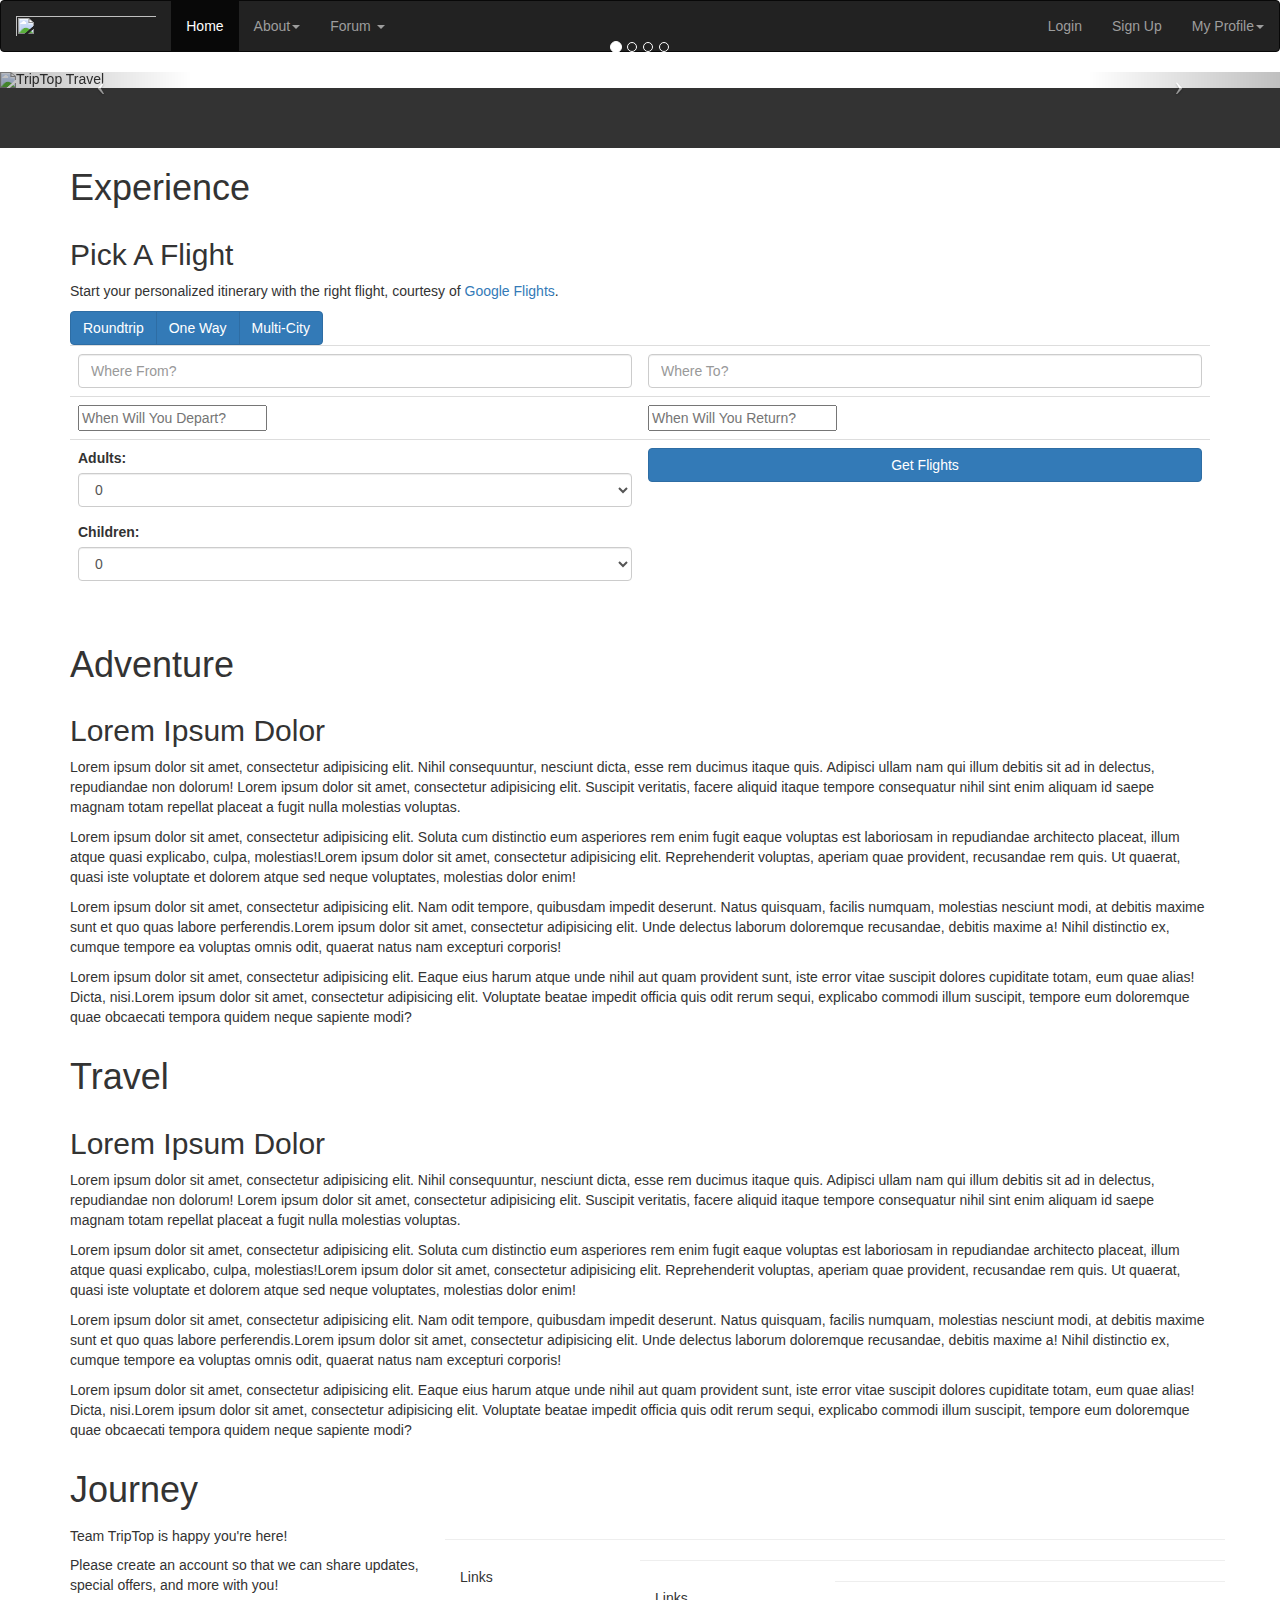
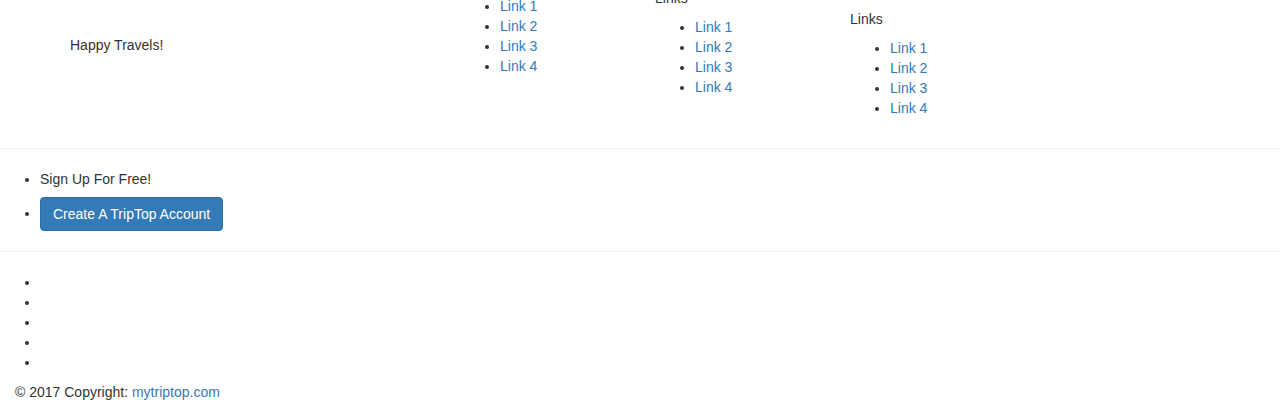
==== triptopfrontend/templates/index.html @ 0bdbe416 "Started AWS Cognito integration, Flights Integ" ====
<!DOCTYPE html>
<html lang="en">
  <head>
    <!-- Required meta tags -->
    <meta charset="utf-8">
    <meta name="viewport" content="width=device-width, initial-scale=1, shrink-to-fit=no">
    <title>TripTop | Home</title>



    <!-- Bootstrap CSS -->
    <!-- Latest compiled and minified CSS -->
    <link rel="stylesheet" href="https://maxcdn.bootstrapcdn.com/bootstrap/3.3.7/css/bootstrap.min.css" integrity="sha384-BVYiiSIFeK1dGmJRAkycuHAHRg32OmUcww7on3RYdg4Va+PmSTsz/K68vbdEjh4u" crossorigin="anonymous">

    <!-- Optional theme -->
    <link rel="stylesheet" href="https://maxcdn.bootstrapcdn.com/bootstrap/3.3.7/css/bootstrap-theme.min.css" integrity="sha384-rHyoN1iRsVXV4nD0JutlnGaslCJuC7uwjduW9SVrLvRYooPp2bWYgmgJQIXwl/Sp" crossorigin="anonymous">

    <!-- Footer Bootstrap CSS and JS -->
    <link rel="stylesheet" href="https://cdnjs.cloudflare.com/ajax/libs/mdbootstrap/4.4.1/css/mdb.min.css">


    <!-- Main CSS and JS Files -->
    <link href="../../static/triptop/css/preloader.css" rel="stylesheet">
    <link rel="stylesheet" href="https://cdnjs.cloudflare.com/ajax/libs/bootstrap-datepicker/1.7.1/css/bootstrap-datepicker.css">
    <link href="../../static/triptop/css/main.css" rel="stylesheet">
    <link href="../../static/triptop/css/base.css" rel="stylesheet">
    <link href="../../static/triptop/css/style.css" rel="stylesheet">
    <link href="../../static/triptop/css/bootstrap-select.min.css" rel="stylesheet">


      <script type="text/javascript" src="../../static/triptop/js/jquery.js"></script>
      <script type="text/javascript" src="../../static/triptop/js/ipgetandset.js"></script>
      <script type="text/javascript" src="../../static/triptop/js/modernizr.js"></script>
      <script type="text/javascript" src="../../static/triptop/js/bootstrap.js"></script>
      <script type="text/javascript" src="../../static/triptop/js/bootstrap-select.min.js"></script>






      <script type="text/javascript">
            $(document).ajaxSend(function(event, request, settings) {
                $('#loading-indicator').show();
            });

            $(document).ajaxComplete(function(event, request, settings) {
                $('#loading-indicator').hide();
            });

            $('.body').css({'padding-right':'0px'});
      </script>

  </head>



  <header>
      <nav class="navbar navbar-inverse">

        <div class="navbar-header">

            <button type="button" data-target="#navbarCollapse" data-toggle="collapse" class="navbar-toggle">

                <span class="sr-only">Toggle navigation</span>

                <span class="icon-bar"></span>

                <span class="icon-bar"></span>

                <span class="icon-bar"></span>

            </button>

            <a href="#"><img class="navbar-brand" id="currentPhoto" src="../../static/triptop/img/TripTopLogo.png" width="170.25em" height="36.75em"></a>

        </div>

        <div id="navbarCollapse" class="collapse navbar-collapse">

            <ul class="nav navbar-nav">

                <li class="active"><a href="">Home</a></li>

                <li class="dropdown">

                    <a data-toggle="dropdown" class="dropdown-toggle" href="#">About<b class="caret"></b></a>

                    <ul class="dropdown-menu">

                        <li><a href="#">About TripTop</a></li>

                        <li><a href="#">Our Team</a></li>

                        <li><a href="#">Contact Us</a></li>

                    </ul>

                </li>

                <li class="dropdown">

                    <a data-toggle="dropdown" class="dropdown-toggle" href="#">Forum <b class="caret"></b></a>

                    <ul class="dropdown-menu">

                        <li><a href="#">New Post</a></li>

                        <li><a href="#">My Posts</a></li>

                        <li><a href="#">Subscribed Threads</a></li>

                        <li><a href="#">Invite A Friend</a></li>

                    </ul>

                </li>

            </ul>

            <ul class="nav navbar-nav navbar-right">

                <li><a href="login">Login</a></li>

                <li><a href="#">Sign Up</a></li>

                <li class="dropdown">

                        <a data-toggle="dropdown" class="dropdown-toggle" href="#">My Profile<b class="caret"></b></a>

                        <ul class="dropdown-menu">

                            <li><a href="#">My Saved Itineraries</a></li>

                            <li><a href="#">"The Perfect Itinerary" Quiz</a></li>

                            <li><a href="#">Random Itinerary Generator</a></li>

                            <li><a href="#">Account Settings</a></li>

                            <li><a href="#">Sign Out</a></li>

                        </ul>

                </li>

            </ul>




        </div>

          <script>

                $('.navbar').css({'margin-bottom':'0px','background' : '#333','border-color':'#000'})

          </script>

    </nav>



  </header>

  <body></body>

  <div class="container-fluid">
      <div id="firstSlider" class="carousel slide">

              <!-- Indicators dot nav -->

              <ol class = "carousel-indicators">
                  <li data-target="#firstSlider" data-slide-to="0" class="active"></li>
                  <li data-target="#firstSlider" data-slide-to="1"></li>
                  <li data-target="#firstSlider" data-slide-to="2"></li>
                  <li data-target="#firstSlider" data-slide-to="3"></li>
              </ol>

              <!-- Wrapper for slides -->
              <div class="carousel-inner" role="listbox">

                  <div class="item active">
                      <img src="../../static/triptop/img/Carousel1_1.png" alt="TripTop Travel" class="img-responsive"/>
                      <div class="carousel-caption">
                          <h1>Planning A Trip</h1>
                          <h1>Has Never Been Easier</h1>
                          <button id="triptime1" class="btn-lg btn-primary">Get Started</button>
                      </div>
                  </div>

                  <div class="item">
                      <img src="../../static/triptop/img/Carousel1_2.png" alt="TripTop Travel" class="img-responsive"/>
                      <div class="carousel-caption">
                          <h1>Start Building Your</h1>
                          <h1>Perfect Itinerary Below</h1>
                          <button id="triptime2" class="bigcaret"><span id="carouselcaret" class="glyphicon glyphicon-chevron-down"></span></button>
                      </div>
                  </div>

                  <div class="item">
                      <img src="../../static/triptop/img/Carousel1_3.png" alt="TripTop Travel" class="img-responsive"/>
                      <div class="carousel-caption">
                          <h1>Sign Up Now</h1>
                          <h1>To Save And Share Your Itineraries</h1>
                          <button class="btn-lg btn-primary">Create A TripTop Account</button>
                      </div>
                  </div>

                  <div class="item">
                      <img src="../../static/triptop/img/Carousel1_4.png" alt="TripTop Travel" class="img-responsive"/>
                      <div class="carousel-caption">
                          <h1>Take Our</h1>
                          <h1>"Perfect Itinerary" Quiz!</h1>
                          <button class="btn-lg btn-primary">Take The Quiz!</button>
                      </div>
                  </div>


              </div>


              <!-- Navigation (next and prev buttons) -->

              <a class="carousel-control left" href="#firstSlider" role="button" data-slide="prev">
                <span class="icon-prev"></span>
                <span class="sr-only">Previous</span>
              </a>
              <a class="carousel-control right" href="#firstSlider" role="button" data-slide="next">
                <span class="icon-next"></span>
                <span class="sr-only">Next</span>
              </a>



          </div>
      <script src="https://ajax.googleapis.com/ajax/libs/jquery/1.11.2/jquery.min.js"></script>
      <script src="https://maxcdn.bootstrapcdn.com/bootstrap/3.3.4/js/bootstrap.min.js"></script>
      <script>

      $('.container-fluid').css({'padding-right':'0px','padding-left':'0px', 'border-bottom':'4.3em solid #333'});

      $('.carousel-caption').css({'color':'#fff','background':'rgba(10,10,10,.5)', 'padding':'4em 2em 1em 2em'});

      $('.carousel-caption h1').css({'font-size':'4rem','padding':'2rem .5rem 1rem .5rem'});

      if (matchMedia) {
          const mq1 = window.matchMedia('(min-width: 800px)');
          mq1.addListener(WidthChange);
          WidthChange(mq1);
        }

        // media query change
        function WidthChange(mq1) {
          if (mq1.matches) {
            $('.carousel-caption h1').show();
          } else {
            $('.carousel-caption h1').css({'font-size':'2rem','padding':'.1rem .05rem .1rem .05rem'});
          }

        }




      $('#carouselcaret').css({'margin-bottom':'1em','font-size':'3em'});

      $('.bigcaret').css({'background':'rgba(0,0,0,0)','border':'rgba(0,0,0,0)'});

      $('.btn-lg').css({'margin-bottom':'1em'});

      $('.carousel').carousel({
        interval: 6000
      });
      </script>


  </div>


      <main>

      <section class="module parallax parallax-1">
        <div class="container">
          <h1>Experience</h1>
        </div>
      </section>

      <section class="module content">
        <div class="container">
            <h2>Pick A Flight</h2>
            <p>Start your personalized itinerary with the right flight, courtesy of <a href="https://www.google.com/flights/">Google Flights</a>.</p>

            <form>
                <div class="btn-group">
                      <button type="button" class="btn btn-primary">Roundtrip</button>
                      <button type="button" class="btn btn-primary">One Way</button>
                      <button type="button" class="btn btn-primary">Multi-City</button>
                </div>
             <div class="table-responsive">
                <table class="table">
                    <tbody>
                        <tr>
                            <td>
                            <!--<select class="selectpicker" data-live-search="true" multiple>-->
                              <!--<option>Mustard</option>-->
                              <!--<option>Ketchup</option>-->
                              <!--<option>Relish</option>-->
                            <!--</select>-->
                            <input class="form-control" placeholder="Where From?"
                                   type="text" id="inputOrigin" />
                            </td>
                            <td>
                             <!--<select class="selectpicker" data-live-search="true" multiple>-->
                              <!--<option>Mustard</option>-->
                              <!--<option>Ketchup</option>-->
                              <!--<option>Relish</option>-->
                            <!--</select>-->
                             <input class="form-control" placeholder="Where To?"
                                    type="text" id="inputDestination" />
                            </td>
                        </tr>
                        <tr>
                            <td>
                                <input type="text" name="depdate" id="depdate" placeholder="When Will You Depart?"/>
                            </td>
                            <td>
                                <input type="text" name="retdate" id="retdate" placeholder="When Will You Return?"/>
                            </td>
                        </tr>
                        <tr>
                            <td>
                                <div class="form-group">
                                  <label for="sel1">Adults:</label>
                                  <select class="form-control" id="sel1">
                                      <option>0</option>
                                      <option class="active">1</option>
                                      <option>2</option>
                                      <option>3</option>
                                      <option>4</option>
                                      <option>5</option>
                                      <option>6</option>
                                      <option>7</option>
                                      <option>8</option>
                                      <option>9</option>
                                  </select>
                                </div>
                                <div class="form-group">
                                  <label for="sel2">Children:</label>
                                  <select class="form-control" id="sel2">
                                      <option class="active">0</option>
                                      <option>1</option>
                                      <option>2</option>
                                      <option>3</option>
                                      <option>4</option>
                                      <option>5</option>
                                      <option>6</option>
                                      <option>7</option>
                                      <option>8</option>
                                      <option>9</option>
                                  </select>
                                </div>
                            </td>
                            <td>
                                <button type="button" id="findFlights" class="btn btn-primary btn-block" data-target="#flightsModal" data-toggle="modal">Get Flights</button>
                            </td>
                        </tr>
                    </tbody>
                </table>
             </div>
            </form>
        </div>

        <div class="container">
            <div class="row">
                <div class="col-xs-12">
                    <div class="modal fade modal-content" id="flightsModal" tabindex="-1">
                        <div class="modal-dialog">
                            <div class="modal-header">
                                <button class="close" data-dismiss="modal">&times;</button>
                                <h4 class="modal-title">Choose A Flight</h4>
                            </div>
                            <div class="modal-body">
                                <div class="table-responsive">
                                    <table id="flightsTable" class="table">
                                    <thead>
                                        <tr>
                                            <th id="labelrow">
                                                <label type="text">Price</label>
                                            </th>

                                            <th>
                                                <label type="text">Airline</label>
                                            </th>

                                            <th>
                                                <label type="text">Dates/Times</label>
                                            </th>

                                            <th>
                                                <label type="text">Duration</label>
                                            </th>

                                            <th>
                                                <label type="text">Stops</label>
                                            </th>
                                        </tr>
                                    </thead>
                                    <tbody>
                                        <tr id="flight1">
                                            <td>

                                            </td>
                                            <td>

                                            </td>
                                            <td>

                                            </td>
                                            <td>

                                            </td>
                                            <td>

                                            </td>
                                        </tr>
                                        <tr id="flight2">
                                            <td>

                                            </td>
                                            <td>

                                            </td>
                                            <td>

                                            </td>
                                            <td>

                                            </td>
                                            <td>

                                            </td>
                                        </tr>
                                        <tr id="flight3">
                                            <td>

                                            </td>
                                            <td>

                                            </td>
                                            <td>

                                            </td>
                                            <td>

                                            </td>
                                            <td>

                                            </td>
                                        </tr>
                                        <tr id="flight4">
                                            <td>

                                            </td>
                                            <td>

                                            </td>
                                            <td>

                                            </td>
                                            <td>

                                            </td>
                                            <td>

                                            </td>
                                        </tr>
                                        <tr id="flight5">
                                            <td>

                                            </td>
                                            <td>

                                            </td>
                                            <td>

                                            </td>
                                            <td>

                                            </td>
                                            <td>

                                            </td>
                                        </tr>
                                        <tr id="flight6">
                                            <td>

                                            </td>
                                            <td>

                                            </td>
                                            <td>

                                            </td>
                                            <td>

                                            </td>
                                            <td>

                                            </td>
                                        </tr>
                                        <tr id="flight7">
                                            <td>

                                            </td>
                                            <td>

                                            </td>
                                            <td>

                                            </td>
                                            <td>

                                            </td>
                                            <td>

                                            </td>
                                        </tr>
                                        <tr id="flight8">
                                            <td>

                                            </td>
                                            <td>

                                            </td>
                                            <td>

                                            </td>
                                            <td>

                                            </td>
                                            <td>

                                            </td>
                                        </tr>
                                        <tr id="flight9">
                                            <td>

                                            </td>
                                            <td>

                                            </td>
                                            <td>

                                            </td>
                                            <td>

                                            </td>
                                            <td>

                                            </td>
                                        </tr>
                                        <tr id="flight10">
                                            <td>

                                            </td>
                                            <td>

                                            </td>
                                            <td>

                                            </td>
                                            <td>

                                            </td>
                                            <td>

                                            </td>
                                        </tr>
                                        <tr id="flight11">
                                            <td>

                                            </td>
                                            <td>

                                            </td>
                                            <td>

                                            </td>
                                            <td>

                                            </td>
                                            <td>

                                            </td>
                                        </tr>
                                        <tr id="flight13">
                                            <td>

                                            </td>
                                            <td>

                                            </td>
                                            <td>

                                            </td>
                                            <td>

                                            </td>
                                            <td>

                                            </td>
                                        </tr>
                                        <tr id="flight14">
                                            <td>

                                            </td>
                                            <td>

                                            </td>
                                            <td>

                                            </td>
                                            <td>

                                            </td>
                                            <td>

                                            </td>
                                        </tr>
                                        <tr id="flight15">
                                            <td>

                                            </td>
                                            <td>

                                            </td>
                                            <td>

                                            </td>
                                            <td>

                                            </td>
                                            <td>

                                            </td>
                                        </tr>
                                    </tbody>
                                </table>
                                </div>
                            </div>
                        </div>
                    </div>
                </div>
            </div>
        </div>
      </section>


      <section class="module parallax parallax-2">
        <div class="container">
          <h1>Adventure</h1>
        </div>
      </section>

      <section class="module content">
        <div class="container">
          <h2>Lorem Ipsum Dolor</h2>
          <p>Lorem ipsum dolor sit amet, consectetur adipisicing elit. Nihil consequuntur, nesciunt dicta, esse rem ducimus itaque quis. Adipisci ullam nam qui illum debitis sit ad in delectus, repudiandae non dolorum! Lorem ipsum dolor sit amet, consectetur adipisicing elit. Suscipit veritatis, facere aliquid itaque tempore consequatur nihil sint enim aliquam id saepe magnam totam repellat placeat a fugit nulla molestias voluptas.</p>
          <p>Lorem ipsum dolor sit amet, consectetur adipisicing elit. Soluta cum distinctio eum asperiores rem enim fugit eaque voluptas est laboriosam in repudiandae architecto placeat, illum atque quasi explicabo, culpa, molestias!Lorem ipsum dolor sit amet, consectetur adipisicing elit. Reprehenderit voluptas, aperiam quae provident, recusandae rem quis. Ut quaerat, quasi iste voluptate et dolorem atque sed neque voluptates, molestias dolor enim!</p>
          <p>Lorem ipsum dolor sit amet, consectetur adipisicing elit. Nam odit tempore, quibusdam impedit deserunt. Natus quisquam, facilis numquam, molestias nesciunt modi, at debitis maxime sunt et quo quas labore perferendis.Lorem ipsum dolor sit amet, consectetur adipisicing elit. Unde delectus laborum doloremque recusandae, debitis maxime a! Nihil distinctio ex, cumque tempore ea voluptas omnis odit, quaerat natus nam excepturi corporis!</p>
          <p>Lorem ipsum dolor sit amet, consectetur adipisicing elit. Eaque eius harum atque unde nihil aut quam provident sunt, iste error vitae suscipit dolores cupiditate totam, eum quae alias! Dicta, nisi.Lorem ipsum dolor sit amet, consectetur adipisicing elit. Voluptate beatae impedit officia quis odit rerum sequi, explicabo commodi illum suscipit, tempore eum doloremque quae obcaecati tempora quidem neque sapiente modi?</p>
        </div>
      </section>

      <section class="module parallax parallax-3">
        <div class="container">
          <h1>Travel</h1>
        </div>
      </section>

      <section class="module content">
        <div class="container">
          <h2>Lorem Ipsum Dolor</h2>
          <p>Lorem ipsum dolor sit amet, consectetur adipisicing elit. Nihil consequuntur, nesciunt dicta, esse rem ducimus itaque quis. Adipisci ullam nam qui illum debitis sit ad in delectus, repudiandae non dolorum! Lorem ipsum dolor sit amet, consectetur adipisicing elit. Suscipit veritatis, facere aliquid itaque tempore consequatur nihil sint enim aliquam id saepe magnam totam repellat placeat a fugit nulla molestias voluptas.</p>
          <p>Lorem ipsum dolor sit amet, consectetur adipisicing elit. Soluta cum distinctio eum asperiores rem enim fugit eaque voluptas est laboriosam in repudiandae architecto placeat, illum atque quasi explicabo, culpa, molestias!Lorem ipsum dolor sit amet, consectetur adipisicing elit. Reprehenderit voluptas, aperiam quae provident, recusandae rem quis. Ut quaerat, quasi iste voluptate et dolorem atque sed neque voluptates, molestias dolor enim!</p>
          <p>Lorem ipsum dolor sit amet, consectetur adipisicing elit. Nam odit tempore, quibusdam impedit deserunt. Natus quisquam, facilis numquam, molestias nesciunt modi, at debitis maxime sunt et quo quas labore perferendis.Lorem ipsum dolor sit amet, consectetur adipisicing elit. Unde delectus laborum doloremque recusandae, debitis maxime a! Nihil distinctio ex, cumque tempore ea voluptas omnis odit, quaerat natus nam excepturi corporis!</p>
          <p>Lorem ipsum dolor sit amet, consectetur adipisicing elit. Eaque eius harum atque unde nihil aut quam provident sunt, iste error vitae suscipit dolores cupiditate totam, eum quae alias! Dicta, nisi.Lorem ipsum dolor sit amet, consectetur adipisicing elit. Voluptate beatae impedit officia quis odit rerum sequi, explicabo commodi illum suscipit, tempore eum doloremque quae obcaecati tempora quidem neque sapiente modi?</p>
        </div>
      </section>

      <section class="module parallax parallax-4">
        <div class="container">
          <h1>Journey</h1>
        </div>
      </section>

      <!--Javascript for Datepicker-->
      <script type="text/javascript" src="https://cdnjs.cloudflare.com/ajax/libs/bootstrap-datepicker/1.7.1/js/bootstrap-datepicker.js"></script>

          <script>

              var $container = $('#flightsTable'),
              $scrollTo = $('#flight5');
              $('findFlights').click([],$container.scrollTop($scrollTo.offset().top - $container.offset().top + $container.scrollTop());


              $('modal-content.h4').css({
                  'font-size':'1.6em','color':'#000','font-weight':'bold'
              });

              $(function(){
                   $('#depdate').datepicker({
                      format: 'mm/dd/yyyy'
                   });
                   $('#retdate').datepicker({
                       format: 'mm/dd/yyyy'
                   });
              });


          </script>

  </main>

      <img src="../../static/triptop/img/Preloader_3.gif" id="loading-indicator" style="display:none" />

      <!--Footer-->
<footer class="page-footer center-on-small-only stylish-color-dark">

    <!--Footer Links-->
    <div class="container">
        <div class="row">

            <!--First column-->
            <div class="col-md-4">
                <h5 class="title mb-4 mt-3 font-bold">Team TripTop is happy you're here!</h5>
                <p>Please create an account so that we can share updates, special offers, and more with you!<br/><br/><br/>Happy Travels!</p>
            </div>
            <!--/.First column-->

            <hr class="clearfix w-100 d-md-none">

            <!--Second column-->
            <div class="col-md-2 mx-auto">
                <h5 class="title mb-4 mt-3 font-bold">Links</h5>
                <ul>
                    <li><a href="#!">Link 1</a></li>
                    <li><a href="#!">Link 2</a></li>
                    <li><a href="#!">Link 3</a></li>
                    <li><a href="#!">Link 4</a></li>
                </ul>
            </div>
            <!--/.Second column-->

            <hr class="clearfix w-100 d-md-none">

            <!--Third column-->
            <div class="col-md-2 mx-auto">
                <h5 class="title mb-4 mt-3 font-bold">Links</h5>
                <ul>
                    <li><a href="#!">Link 1</a></li>
                    <li><a href="#!">Link 2</a></li>
                    <li><a href="#!">Link 3</a></li>
                    <li><a href="#!">Link 4</a></li>
                </ul>
            </div>
            <!--/.Third column-->

            <hr class="clearfix w-100 d-md-none">

            <!--Fourth column-->
            <div class="col-md-2 mx-auto">
                <h5 class="title mb-4 mt-3 font-bold ">Links</h5>
                <ul>
                    <li><a href="#!">Link 1</a></li>
                    <li><a href="#!">Link 2</a></li>
                    <li><a href="#!">Link 3</a></li>
                    <li><a href="#!">Link 4</a></li>
                </ul>
            </div>
            <!--/.Fourth column-->
        </div>
    </div>
    <!--/.Footer Links-->

    <hr>

    <!--Call to action-->
    <div class="call-to-action">
        <ul>
            <li>
                <h5 class="mb-1">Sign Up For Free!</h5>
            </li>
            <li><a href="" class="btn btn-primary btn-rounded">Create A TripTop Account</a></li>
        </ul>
    </div>
    <!--/.Call to action-->

    <hr>

    <!--Social buttons-->
    <div class="social-section text-center">
        <ul>

            <li><a class="btn-floating btn-sm btn-fb"><i class="fa fa-facebook"> </i></a></li>
            <li><a class="btn-floating btn-sm btn-tw"><i class="fa fa-twitter"> </i></a></li>
            <li><a class="btn-floating btn-sm btn-gplus"><i class="fa fa-google-plus"> </i></a></li>
            <li><a class="btn-floating btn-sm btn-li"><i class="fa fa-linkedin"> </i></a></li>
            <li><a class="btn-floating btn-sm btn-dribbble"><i class="fa fa-dribbble"> </i></a></li>

        </ul>
    </div>
    <!--/.Social buttons-->

    <!--Copyright-->
    <div class="footer-copyright">
        <div class="container-fluid">
            © 2017 Copyright: <a href="https://mytriptop.com"> mytriptop.com </a>

        </div>
    </div>
    <!--/.Copyright-->
    <script type="text/javascript" src="https://cdnjs.cloudflare.com/ajax/libs/mdbootstrap/4.4.1/js/mdb.min.js"></script>

    <script>
        $('footer.page-footer').css({'margin-top':'0px'});

    </script>
</footer>
<!--/.Footer-->








    <!-- Optional JavaScript -->
    <!-- jQuery first, then Popper.js, then Bootstrap JS -->
    <script src="https://code.jquery.com/jquery-3.2.1.slim.min.js" integrity="sha384-KJ3o2DKtIkvYIK3UENzmM7KCkRr/rE9/Qpg6aAZGJwFDMVNA/GpGFF93hXpG5KkN" crossorigin="anonymous"></script>
    <script src="https://cdnjs.cloudflare.com/ajax/libs/popper.js/1.11.0/umd/popper.min.js" integrity="sha384-b/U6ypiBEHpOf/4+1nzFpr53nxSS+GLCkfwBdFNTxtclqqenISfwAzpKaMNFNmj4" crossorigin="anonymous"></script>
    <script src="https://maxcdn.bootstrapcdn.com/bootstrap/4.0.0-beta/js/bootstrap.min.js" integrity="sha384-h0AbiXch4ZDo7tp9hKZ4TsHbi047NrKGLO3SEJAg45jXxnGIfYzk4Si90RDIqNm1" crossorigin="anonymous"></script>

</html>
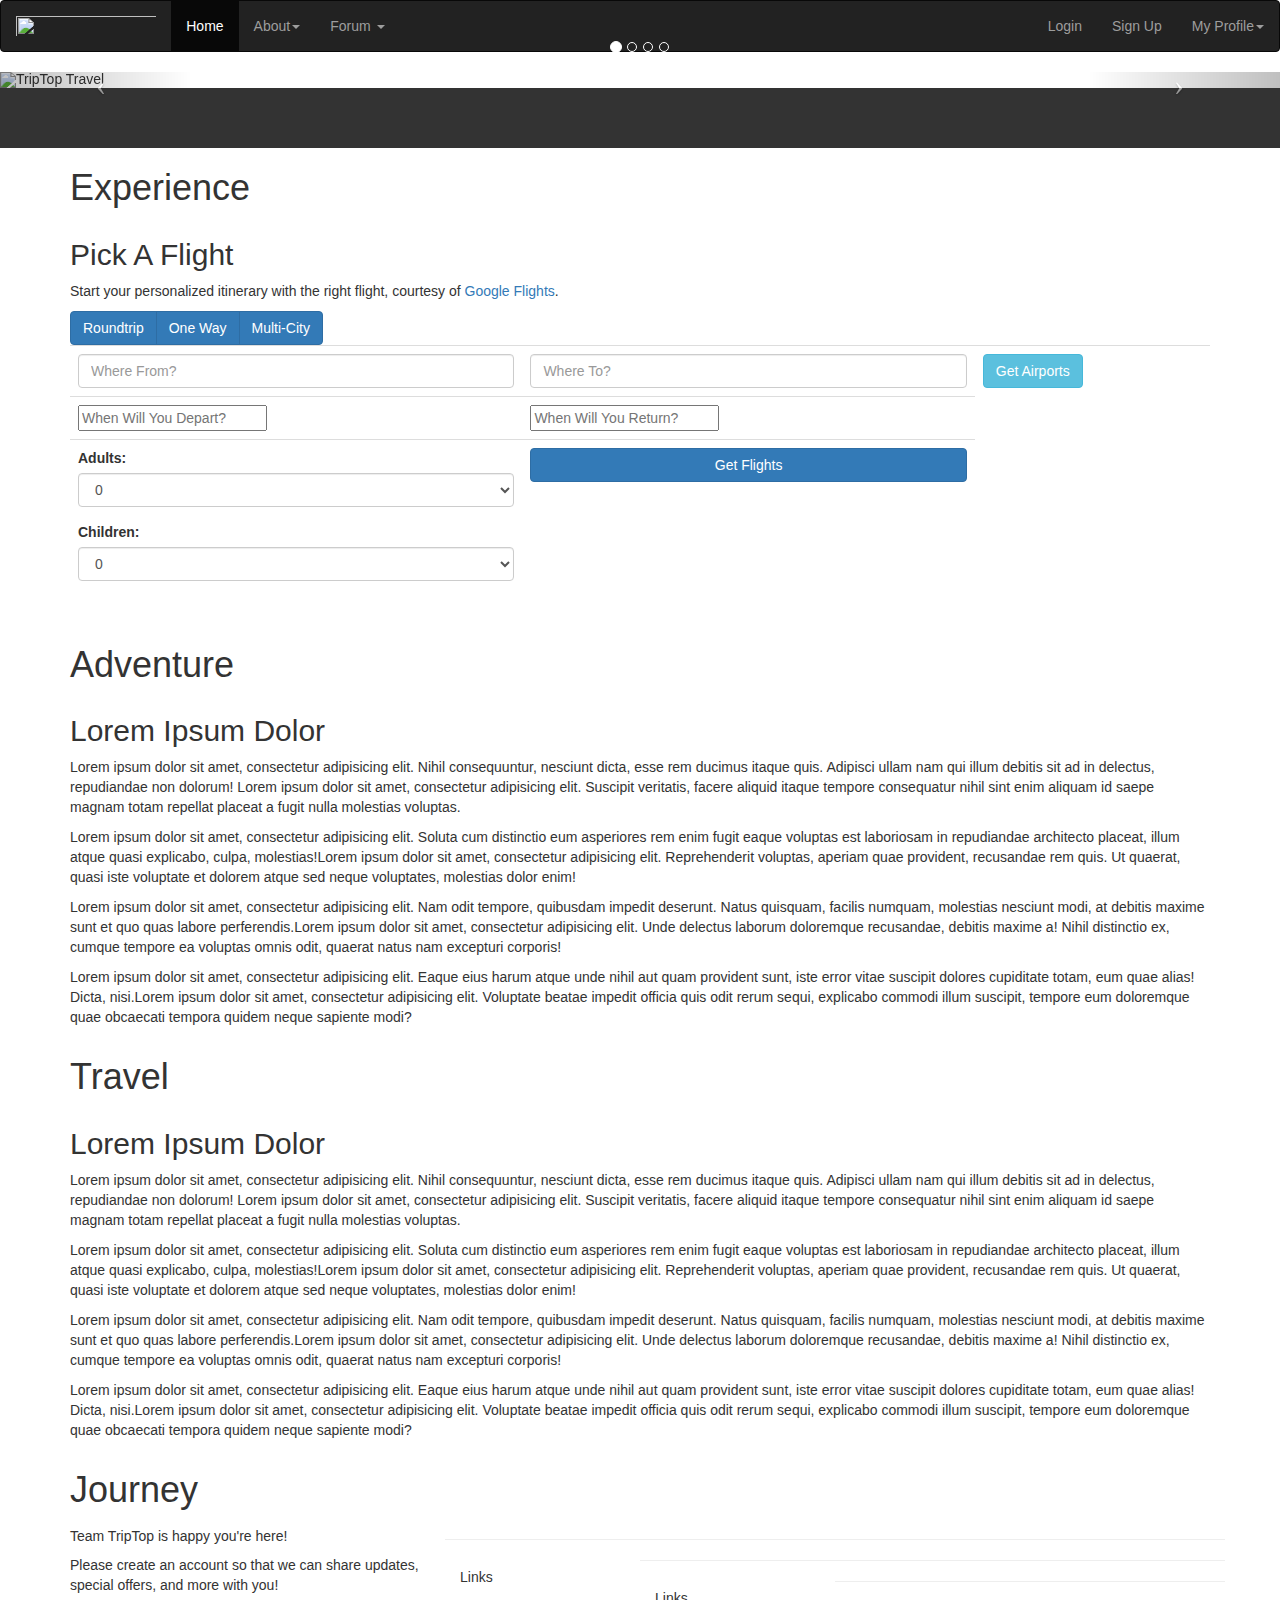
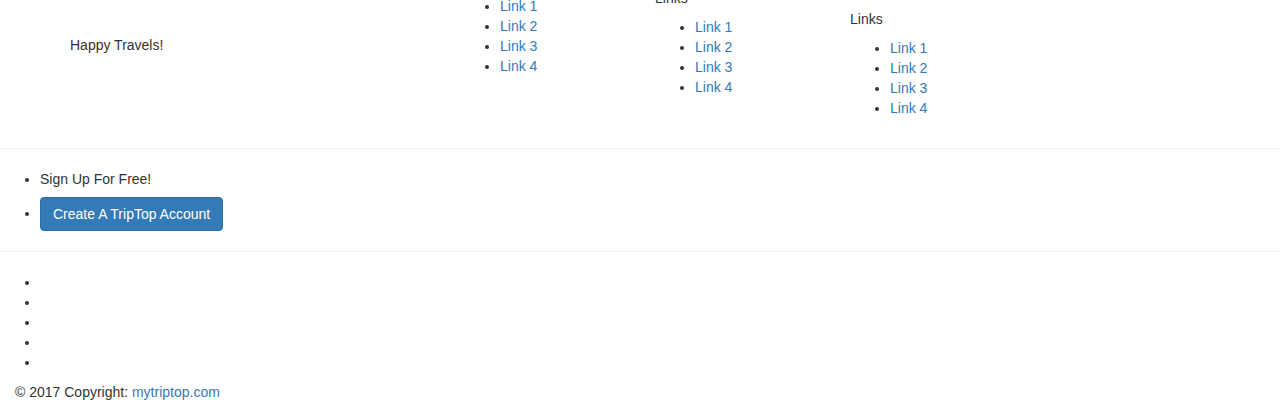
==== commit d43a2f27: "Added getAirports" ====
--- a/triptopfrontend/templates/index.html
+++ b/triptopfrontend/templates/index.html
@@ -318,6 +318,9 @@
                             <!--</select>-->
                              <input class="form-control" placeholder="Where To?"
                                     type="text" id="inputDestination" />
+                            </td>
+                            <td>
+                                <button class="btn btn-primary btn-info" type ="button" id ="getAirports">Get Airports</button>
                             </td>
                         </tr>
                         <tr>
@@ -545,19 +548,19 @@
                                         </tr>
                                         <tr id="flight9">
                                             <td>
-
-                                            </td>
-                                            <td>
-
-                                            </td>
-                                            <td>
-
-                                            </td>
-                                            <td>
-
-                                            </td>
-                                            <td>
-
+                                                <a href="itinBuilder.html" id="flight9price pricetag" value=""></a>
+                                            </td>
+                                            <td>
+                                                <label id="flight9airline" value=""></label>
+                                            </td>
+                                            <td>
+                                                <label id="flight9dates" value=""></label>
+                                            </td>
+                                            <td>
+                                                <label id="flight9duration" value=""></label>
+                                            </td>
+                                            <td>
+                                                <label id="flight9stops" value=""></label>
                                             </td>
                                         </tr>
                                         <tr id="flight10">
@@ -701,13 +704,67 @@
           <script>
 
               var $container = $('#flightsTable'),
-              $scrollTo = $('#flight5');
+              $scrollTo = $('#flight15');
               $('findFlights').click([],$container.scrollTop($scrollTo.offset().top - $container.offset().top + $container.scrollTop());
 
+
+              $('#getAirports').click(
+              function getListAirports() {
+                  var orgString = $('#inputOrigin').val();
+                  var desString = $('#inputDestination').val();
+
+                  var myJson = JSON.stringify({"origin": orgString, "destination": desString});
+
+                  var url = "https://oeij9npzf6.execute-api.us-east-2.amazonaws.com/test/airports"
+
+                  $.ajax( {
+                      type : 'POST',
+                      url : url,
+                      data : myJson,
+                      success: function(results){
+                           var origin = results.origin;
+                           var destination = results.destination;
+                           $('#inputOrigin').setValue(origin);
+                           $('#inputDestination').setValue(destination);
+                       },
+                      contentType: 'application/json'
+
+
+                   });
+              });
+              
+
+              function getListFlights() {
+                   var adultCount = $('#sel1').val();
+                   var childCount = $('#sel2').val();
+                   var org = '';  // Fill in from above choices
+                   var des = '';
+                   var depDate = $('#depdate').val();
+                   var url = "http://dev.markitondemand.com/MODApis/Api/v2/Quote/jsonp?adultcount=" + adultCount + "&childcount=" + childCount + "&origin=" + org + "&destination=" + des + "&date=" + depDate +
+
+                   $.ajax({
+                       url: url,
+                       dataType: 'jsonp',
+                       success: function(results){
+                           var price = results.Status;
+                           var airline = results.Name;
+                           $('#flight1').append(status + '. Company is: ' + company);
+                       }
+                   });
+                };
 
               $('modal-content.h4').css({
                   'font-size':'1.6em','color':'#000','font-weight':'bold'
               });
+
+              var ipAddress = "";
+              var country = "";
+
+              $.get("https://ipinfo.io", function(response) {
+                  ipAddress = response.ip;
+                  country = response.country;
+                }, "jsonp");
+
 
               $(function(){
                    $('#depdate').datepicker({
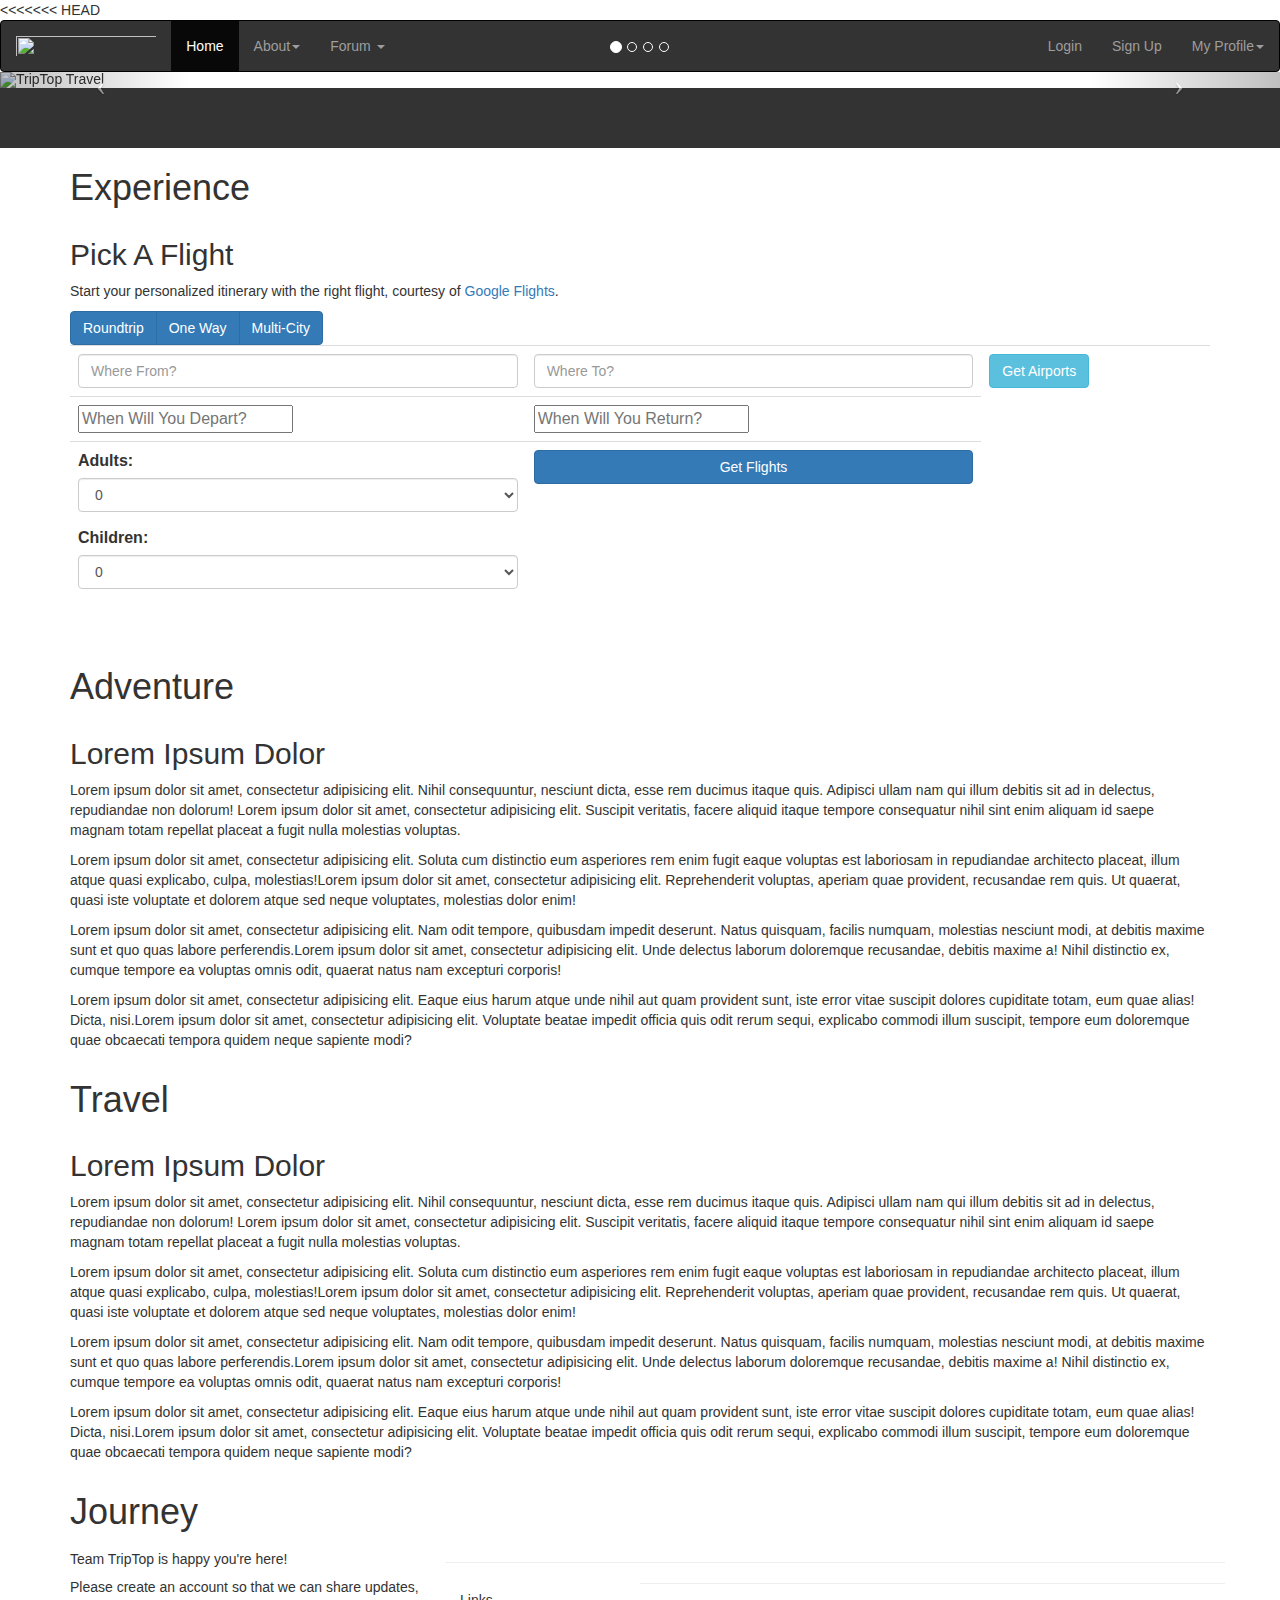
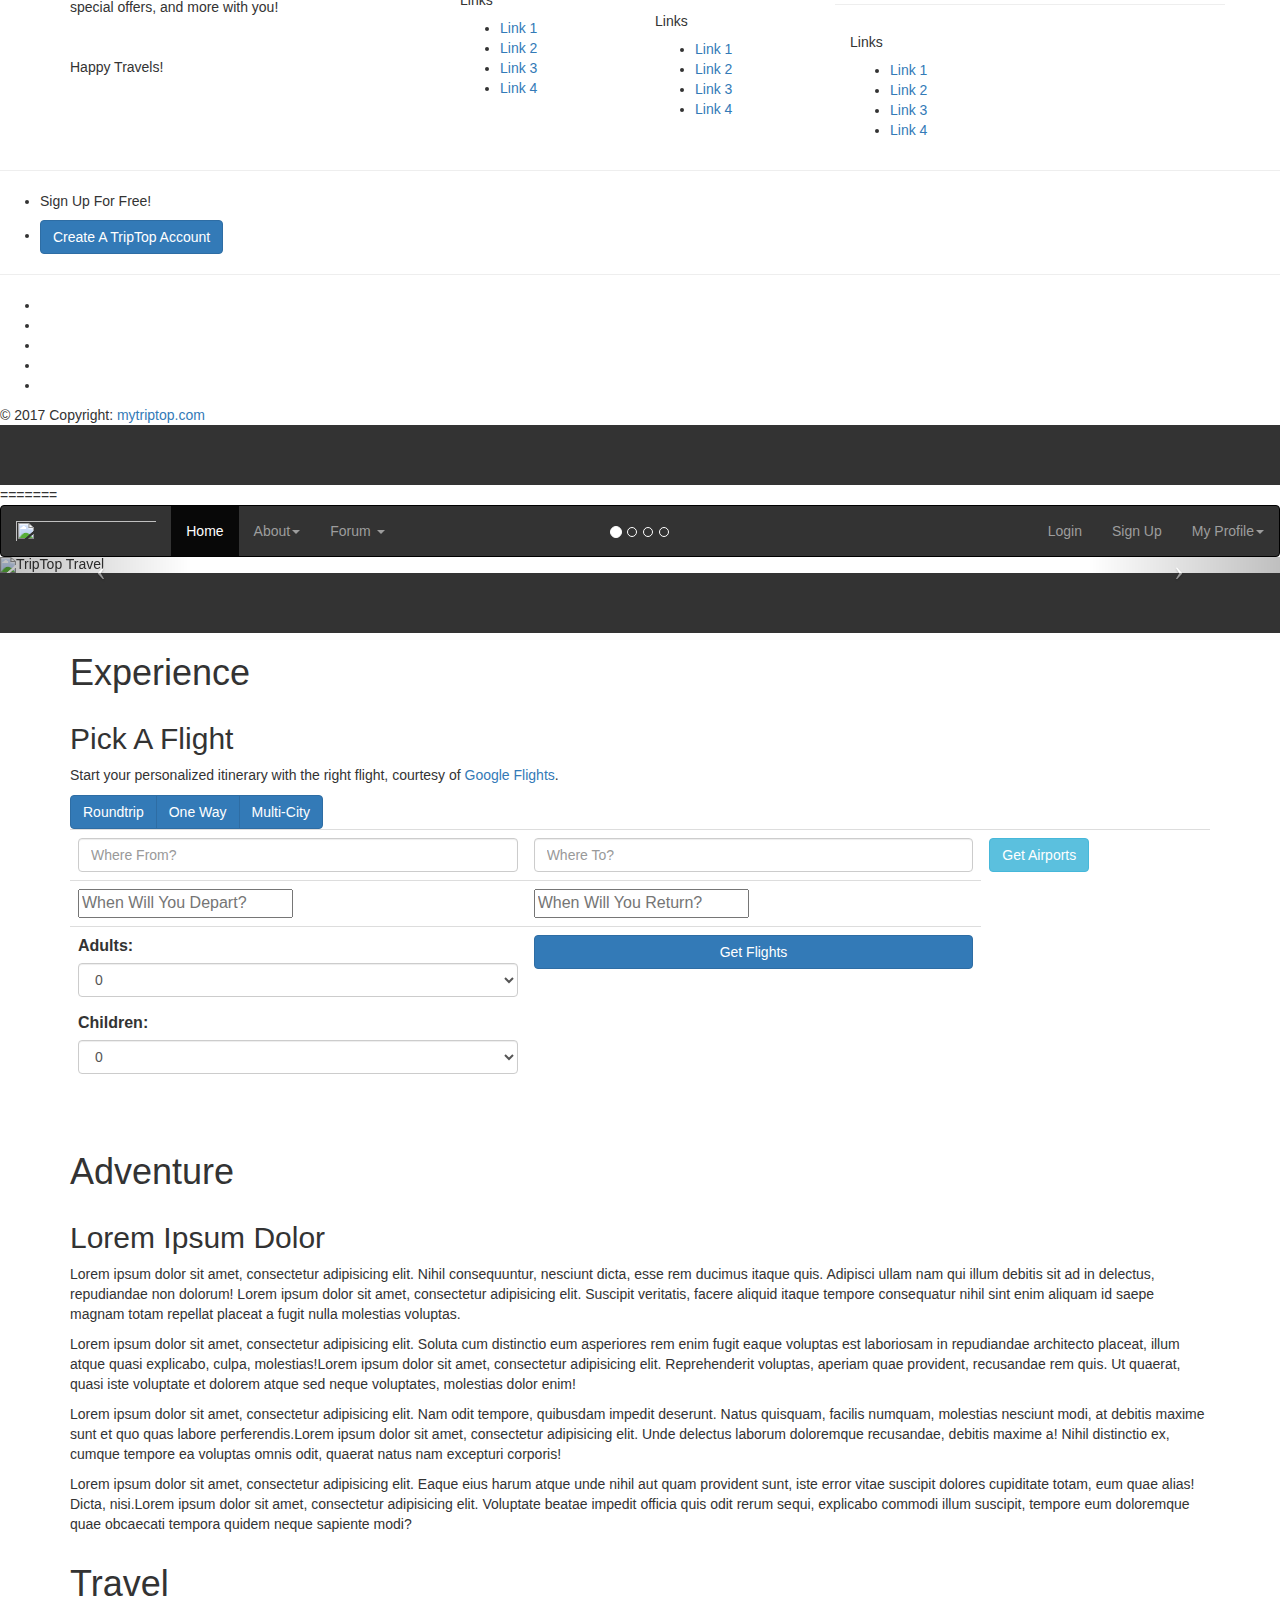
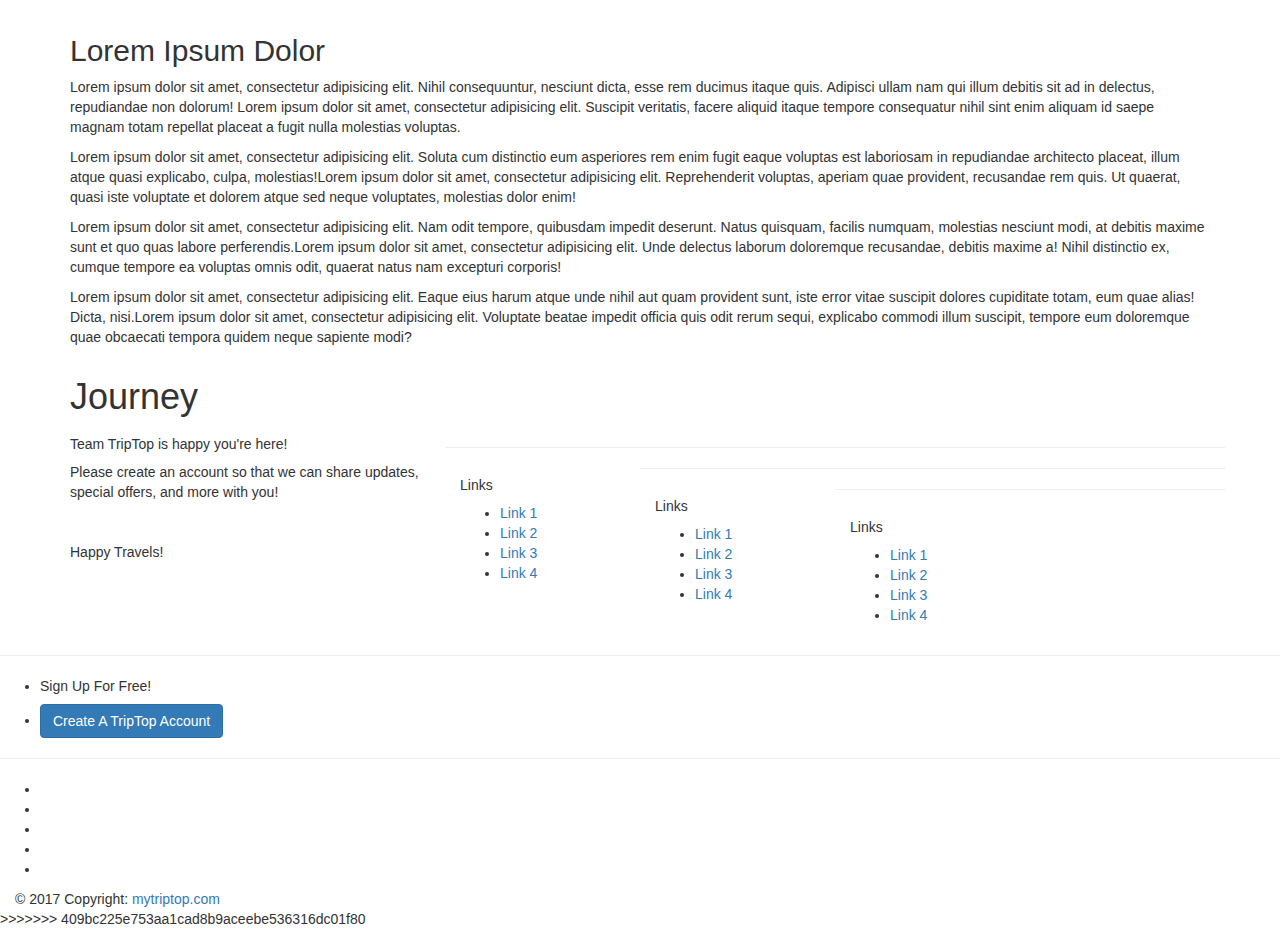
==== commit 587f37a3: "Merge branch 'james' of ssh://git-codecommit.us-east-2.amazonaws.com/v1/repos/beanstalk-tript into m" ====
--- a/triptopfrontend/templates/index.html
+++ b/triptopfrontend/templates/index.html
@@ -1,3 +1,932 @@
+<<<<<<< HEAD
+<!DOCTYPE html>
+<html lang="en">
+  <head>
+    <!-- Required meta tags -->
+    <meta charset="utf-8">
+    <meta name="viewport" content="width=device-width, initial-scale=1, shrink-to-fit=no">
+    <title>TripTop | Home</title>
+
+
+      <script src="https://www.gstatic.com/firebasejs/4.5.2/firebase.js"></script>
+      <script src="https://www.gstatic.com/firebasejs/4.5.0/firebase-app.js"></script>
+      <script src="https://www.gstatic.com/firebasejs/4.5.0/firebase-auth.js"></script>
+
+        <script>
+          // Initialize Firebase
+          var config = {
+            apiKey: "AIzaSyDCFN_ovUTjF0k89Lcmzw1z43s1wyNtTFg",
+            authDomain: "triptop-senior-project-2017.firebaseapp.com",
+            databaseURL: "https://triptop-senior-project-2017.firebaseio.com",
+            projectId: "triptop-senior-project-2017",
+            storageBucket: "",
+            messagingSenderId: "585874782780"
+          };
+          firebase.initializeApp(config);
+        </script>
+
+
+
+
+
+    <!-- Bootstrap CSS -->
+    <!-- Latest compiled and minified CSS -->
+    <link rel="stylesheet" href="https://maxcdn.bootstrapcdn.com/bootstrap/3.3.7/css/bootstrap.min.css" integrity="sha384-BVYiiSIFeK1dGmJRAkycuHAHRg32OmUcww7on3RYdg4Va+PmSTsz/K68vbdEjh4u" crossorigin="anonymous">
+
+    <!-- Optional theme -->
+    <link rel="stylesheet" href="https://maxcdn.bootstrapcdn.com/bootstrap/3.3.7/css/bootstrap-theme.min.css" integrity="sha384-rHyoN1iRsVXV4nD0JutlnGaslCJuC7uwjduW9SVrLvRYooPp2bWYgmgJQIXwl/Sp" crossorigin="anonymous">
+
+    <!-- Footer Bootstrap CSS and JS -->
+    <link rel="stylesheet" href="https://cdnjs.cloudflare.com/ajax/libs/mdbootstrap/4.4.1/css/mdb.min.css">
+
+
+    <!-- Main CSS and JS Files -->
+    <link href="../../static/triptop/css/preloader.css" rel="stylesheet">
+    <link rel="stylesheet" href="https://cdnjs.cloudflare.com/ajax/libs/bootstrap-datepicker/1.7.1/css/bootstrap-datepicker.css">
+    <link href="../../static/triptop/css/main.css" rel="stylesheet">
+    <link href="../../static/triptop/css/base.css" rel="stylesheet">
+    <link href="../../static/triptop/css/style.css" rel="stylesheet">
+    <link href="../../static/triptop/css/bootstrap-select.min.css" rel="stylesheet">
+
+
+      <script type="text/javascript" src="../../static/triptop/js/jquery.js"></script>
+      <script type="text/javascript" src="../../static/triptop/js/ipgetandset.js"></script>
+      <script type="text/javascript" src="../../static/triptop/js/modernizr.js"></script>
+      <script type="text/javascript" src="../../static/triptop/js/bootstrap.js"></script>
+      <script type="text/javascript" src="../../static/triptop/js/bootstrap-select.min.js"></script>
+
+
+
+
+
+
+
+
+      <script type="text/javascript">
+            $(document).ajaxSend(function(event, request, settings) {
+                $('#loading-indicator').show();
+            });
+
+            $(document).ajaxComplete(function(event, request, settings) {
+                $('#loading-indicator').hide();
+            });
+
+            $('.body').css({'padding-right':'0px'});
+      </script>
+
+  </head>
+
+
+
+  <header>
+      <nav class="navbar navbar-inverse">
+
+        <div class="navbar-header">
+
+            <button type="button" data-target="#navbarCollapse" data-toggle="collapse" class="navbar-toggle">
+
+                <span class="sr-only">Toggle navigation</span>
+
+                <span class="icon-bar"></span>
+
+                <span class="icon-bar"></span>
+
+                <span class="icon-bar"></span>
+
+            </button>
+
+            <a href="#"><img class="navbar-brand" id="currentPhoto" src="../../static/triptop/img/TripTopLogo.png" width="170.25em" height="36.75em"></a>
+
+        </div>
+
+        <div id="navbarCollapse" class="collapse navbar-collapse">
+
+            <ul class="nav navbar-nav">
+
+                <li class="active"><a href="">Home</a></li>
+
+                <li class="dropdown">
+
+                    <a data-toggle="dropdown" class="dropdown-toggle" href="#">About<b class="caret"></b></a>
+
+                    <ul class="dropdown-menu">
+
+                        <li><a href="#">About TripTop</a></li>
+
+                        <li><a href="#">Our Team</a></li>
+
+                        <li><a href="#">Contact Us</a></li>
+
+                    </ul>
+
+                </li>
+
+                <li class="dropdown">
+
+                    <a data-toggle="dropdown" class="dropdown-toggle" href="#">Forum <b class="caret"></b></a>
+
+                    <ul class="dropdown-menu">
+
+                        <li><a href="#">New Post</a></li>
+
+                        <li><a href="#">My Posts</a></li>
+
+                        <li><a href="#">Subscribed Threads</a></li>
+
+                        <li><a href="#">Invite A Friend</a></li>
+
+                    </ul>
+
+                </li>
+
+            </ul>
+
+            <ul class="nav navbar-nav navbar-right">
+
+                <li><a href="login">Login</a></li>
+
+                <li><a href="#">Sign Up</a></li>
+
+                <li class="dropdown">
+
+                        <a data-toggle="dropdown" class="dropdown-toggle" href="#">My Profile<b class="caret"></b></a>
+
+                        <ul class="dropdown-menu">
+
+                            <li><a href="#">My Saved Itineraries</a></li>
+
+                            <li><a href="#">"The Perfect Itinerary" Quiz</a></li>
+
+                            <li><a href="#">Random Itinerary Generator</a></li>
+
+                            <li><a href="#">Account Settings</a></li>
+
+                            <li><a href="#">Sign Out</a></li>
+
+                        </ul>
+
+                </li>
+
+            </ul>
+
+
+
+
+        </div>
+
+          <script>
+
+                $('.navbar').css({'margin-bottom':'0px','background' : '#333','border-color':'#000'})
+
+          </script>
+
+    </nav>
+
+
+
+  </header>
+
+  <body></body>
+
+  <div class="container-fluid">
+      <div id="firstSlider" class="carousel slide">
+
+              <!-- Indicators dot nav -->
+
+              <ol class = "carousel-indicators">
+                  <li data-target="#firstSlider" data-slide-to="0" class="active"></li>
+                  <li data-target="#firstSlider" data-slide-to="1"></li>
+                  <li data-target="#firstSlider" data-slide-to="2"></li>
+                  <li data-target="#firstSlider" data-slide-to="3"></li>
+              </ol>
+
+              <!-- Wrapper for slides -->
+              <div class="carousel-inner" role="listbox">
+
+                  <div class="item active">
+                      <img src="../../static/triptop/img/Carousel1_1.png" alt="TripTop Travel" class="img-responsive"/>
+                      <div class="carousel-caption">
+                          <h1>Planning A Trip</h1>
+                          <h1>Has Never Been Easier</h1>
+                          <button id="triptime1" class="btn-lg btn-primary">Get Started</button>
+                      </div>
+                  </div>
+
+                  <div class="item">
+                      <img src="../../static/triptop/img/Carousel1_2.png" alt="TripTop Travel" class="img-responsive"/>
+                      <div class="carousel-caption">
+                          <h1>Start Building Your</h1>
+                          <h1>Perfect Itinerary Below</h1>
+                          <button id="triptime2" class="bigcaret"><span id="carouselcaret" class="glyphicon glyphicon-chevron-down"></span></button>
+                      </div>
+                  </div>
+
+                  <div class="item">
+                      <img src="../../static/triptop/img/Carousel1_3.png" alt="TripTop Travel" class="img-responsive"/>
+                      <div class="carousel-caption">
+                          <h1>Sign Up Now</h1>
+                          <h1>To Save And Share Your Itineraries</h1>
+                          <button class="btn-lg btn-primary">Create A TripTop Account</button>
+                      </div>
+                  </div>
+
+                  <div class="item">
+                      <img src="../../static/triptop/img/Carousel1_4.png" alt="TripTop Travel" class="img-responsive"/>
+                      <div class="carousel-caption">
+                          <h1>Take Our</h1>
+                          <h1>"Perfect Itinerary" Quiz!</h1>
+                          <button class="btn-lg btn-primary">Take The Quiz!</button>
+                      </div>
+                  </div>
+
+
+              </div>
+
+
+              <!-- Navigation (next and prev buttons) -->
+
+              <a class="carousel-control left" href="#firstSlider" role="button" data-slide="prev">
+                <span class="icon-prev"></span>
+                <span class="sr-only">Previous</span>
+              </a>
+              <a class="carousel-control right" href="#firstSlider" role="button" data-slide="next">
+                <span class="icon-next"></span>
+                <span class="sr-only">Next</span>
+              </a>
+
+
+
+          </div>
+      <script src="https://ajax.googleapis.com/ajax/libs/jquery/1.11.2/jquery.min.js"></script>
+      <script src="https://maxcdn.bootstrapcdn.com/bootstrap/3.3.4/js/bootstrap.min.js"></script>
+      <script>
+
+      $('.container-fluid').css({'padding-right':'0px','padding-left':'0px', 'border-bottom':'4.3em solid #333'});
+
+      $('.carousel-caption').css({'color':'#fff','background':'rgba(10,10,10,.5)', 'padding':'4em 2em 1em 2em'});
+
+      $('.carousel-caption h1').css({'font-size':'4rem','padding':'2rem .5rem 1rem .5rem'});
+
+      if (matchMedia) {
+          const mq1 = window.matchMedia('(min-width: 800px)');
+          mq1.addListener(WidthChange);
+          WidthChange(mq1);
+        }
+
+        // media query change
+        function WidthChange(mq1) {
+          if (mq1.matches) {
+            $('.carousel-caption h1').show();
+          } else {
+            $('.carousel-caption h1').css({'font-size':'2rem','padding':'.1rem .05rem .1rem .05rem'});
+          }
+
+        }
+
+
+
+
+      $('#carouselcaret').css({'margin-bottom':'1em','font-size':'3em'});
+
+      $('.bigcaret').css({'background':'rgba(0,0,0,0)','border':'rgba(0,0,0,0)'});
+
+      $('.btn-lg').css({'margin-bottom':'1em'});
+
+      $('.carousel').carousel({
+        interval: 6000
+      });
+      </script>
+
+
+  </div>
+
+
+      <main>
+
+      <section class="module parallax parallax-1">
+        <div class="container">
+          <h1>Experience</h1>
+        </div>
+      </section>
+
+      <section class="module content">
+        <div class="container">
+            <h2>Pick A Flight</h2>
+            <p>Start your personalized itinerary with the right flight, courtesy of <a href="https://www.google.com/flights/">Google Flights</a>.</p>
+
+            <form>
+                <div class="btn-group">
+                      <button type="button" class="btn btn-primary">Roundtrip</button>
+                      <button type="button" class="btn btn-primary">One Way</button>
+                      <button type="button" class="btn btn-primary">Multi-City</button>
+                </div>
+             <div class="table-responsive">
+                <table class="table">
+                    <tbody>
+                        <tr>
+                            <td>
+                            <!--<select class="selectpicker" data-live-search="true" multiple>-->
+                              <!--<option>Mustard</option>-->
+                              <!--<option>Ketchup</option>-->
+                              <!--<option>Relish</option>-->
+                            <!--</select>-->
+                            <input class="form-control" placeholder="Where From?"
+                                   type="text" id="inputOrigin" />
+                            </td>
+                            <td>
+                             <!--<select class="selectpicker" data-live-search="true" multiple>-->
+                              <!--<option>Mustard</option>-->
+                              <!--<option>Ketchup</option>-->
+                              <!--<option>Relish</option>-->
+                            <!--</select>-->
+                             <input class="form-control" placeholder="Where To?"
+                                    type="text" id="inputDestination" />
+                            </td>
+                            <td>
+                                <button class="btn btn-primary btn-info" type ="button" id ="getAirports">Get Airports</button>
+                            </td>
+                        </tr>
+                        <tr>
+                            <td>
+                                <input type="text" name="depdate" id="depdate" placeholder="When Will You Depart?"/>
+                            </td>
+                            <td>
+                                <input type="text" name="retdate" id="retdate" placeholder="When Will You Return?"/>
+                            </td>
+                        </tr>
+                        <tr>
+                            <td>
+                                <div class="form-group">
+                                  <label for="sel1">Adults:</label>
+                                  <select class="form-control" id="sel1">
+                                      <option>0</option>
+                                      <option class="active">1</option>
+                                      <option>2</option>
+                                      <option>3</option>
+                                      <option>4</option>
+                                      <option>5</option>
+                                      <option>6</option>
+                                      <option>7</option>
+                                      <option>8</option>
+                                      <option>9</option>
+                                  </select>
+                                </div>
+                                <div class="form-group">
+                                  <label for="sel2">Children:</label>
+                                  <select class="form-control" id="sel2">
+                                      <option class="active">0</option>
+                                      <option>1</option>
+                                      <option>2</option>
+                                      <option>3</option>
+                                      <option>4</option>
+                                      <option>5</option>
+                                      <option>6</option>
+                                      <option>7</option>
+                                      <option>8</option>
+                                      <option>9</option>
+                                  </select>
+                                </div>
+                            </td>
+                            <td>
+                                <button type="button" id="findFlights" class="btn btn-primary btn-block" data-target="#flightsModal" data-toggle="modal">Get Flights</button>
+                            </td>
+                        </tr>
+                    </tbody>
+                </table>
+             </div>
+            </form>
+        </div>
+
+        <div class="container">
+            <div class="row">
+                <div class="col-xs-12">
+                    <div class="modal fade modal-content" id="flightsModal" tabindex="-1">
+                        <div class="modal-dialog">
+                            <div class="modal-header">
+                                <button class="close" data-dismiss="modal">&times;</button>
+                                <h4 class="modal-title">Choose A Flight</h4>
+                            </div>
+                            <div class="modal-body">
+                                <div class="table-responsive">
+                                    <table id="flightsTable" class="table">
+                                    <thead>
+                                        <tr>
+                                            <th id="labelrow">
+                                                <label type="text">Price</label>
+                                            </th>
+
+                                            <th>
+                                                <label type="text">Airline</label>
+                                            </th>
+
+                                            <th>
+                                                <label type="text">Dates/Times</label>
+                                            </th>
+
+                                            <th>
+                                                <label type="text">Duration</label>
+                                            </th>
+
+                                            <th>
+                                                <label type="text">Stops</label>
+                                            </th>
+                                        </tr>
+                                    </thead>
+                                    <tbody>
+                                        <tr id="flight1">
+                                            <td>
+
+                                            </td>
+                                            <td>
+
+                                            </td>
+                                            <td>
+
+                                            </td>
+                                            <td>
+
+                                            </td>
+                                            <td>
+
+                                            </td>
+                                        </tr>
+                                        <tr id="flight2">
+                                            <td>
+
+                                            </td>
+                                            <td>
+
+                                            </td>
+                                            <td>
+
+                                            </td>
+                                            <td>
+
+                                            </td>
+                                            <td>
+
+                                            </td>
+                                        </tr>
+                                        <tr id="flight3">
+                                            <td>
+
+                                            </td>
+                                            <td>
+
+                                            </td>
+                                            <td>
+
+                                            </td>
+                                            <td>
+
+                                            </td>
+                                            <td>
+
+                                            </td>
+                                        </tr>
+                                        <tr id="flight4">
+                                            <td>
+
+                                            </td>
+                                            <td>
+
+                                            </td>
+                                            <td>
+
+                                            </td>
+                                            <td>
+
+                                            </td>
+                                            <td>
+
+                                            </td>
+                                        </tr>
+                                        <tr id="flight5">
+                                            <td>
+
+                                            </td>
+                                            <td>
+
+                                            </td>
+                                            <td>
+
+                                            </td>
+                                            <td>
+
+                                            </td>
+                                            <td>
+
+                                            </td>
+                                        </tr>
+                                        <tr id="flight6">
+                                            <td>
+
+                                            </td>
+                                            <td>
+
+                                            </td>
+                                            <td>
+
+                                            </td>
+                                            <td>
+
+                                            </td>
+                                            <td>
+
+                                            </td>
+                                        </tr>
+                                        <tr id="flight7">
+                                            <td>
+
+                                            </td>
+                                            <td>
+
+                                            </td>
+                                            <td>
+
+                                            </td>
+                                            <td>
+
+                                            </td>
+                                            <td>
+
+                                            </td>
+                                        </tr>
+                                        <tr id="flight8">
+                                            <td>
+
+                                            </td>
+                                            <td>
+
+                                            </td>
+                                            <td>
+
+                                            </td>
+                                            <td>
+
+                                            </td>
+                                            <td>
+
+                                            </td>
+                                        </tr>
+                                        <tr id="flight9">
+                                            <td>
+                                                <a href="itinBuilder.html" id="flight9price pricetag" value=""></a>
+                                            </td>
+                                            <td>
+                                                <label id="flight9airline" value=""></label>
+                                            </td>
+                                            <td>
+                                                <label id="flight9dates" value=""></label>
+                                            </td>
+                                            <td>
+                                                <label id="flight9duration" value=""></label>
+                                            </td>
+                                            <td>
+                                                <label id="flight9stops" value=""></label>
+                                            </td>
+                                        </tr>
+                                        <tr id="flight10">
+                                            <td>
+
+                                            </td>
+                                            <td>
+
+                                            </td>
+                                            <td>
+
+                                            </td>
+                                            <td>
+
+                                            </td>
+                                            <td>
+
+                                            </td>
+                                        </tr>
+                                        <tr id="flight11">
+                                            <td>
+
+                                            </td>
+                                            <td>
+
+                                            </td>
+                                            <td>
+
+                                            </td>
+                                            <td>
+
+                                            </td>
+                                            <td>
+
+                                            </td>
+                                        </tr>
+                                        <tr id="flight13">
+                                            <td>
+
+                                            </td>
+                                            <td>
+
+                                            </td>
+                                            <td>
+
+                                            </td>
+                                            <td>
+
+                                            </td>
+                                            <td>
+
+                                            </td>
+                                        </tr>
+                                        <tr id="flight14">
+                                            <td>
+
+                                            </td>
+                                            <td>
+
+                                            </td>
+                                            <td>
+
+                                            </td>
+                                            <td>
+
+                                            </td>
+                                            <td>
+
+                                            </td>
+                                        </tr>
+                                        <tr id="flight15">
+                                            <td>
+
+                                            </td>
+                                            <td>
+
+                                            </td>
+                                            <td>
+
+                                            </td>
+                                            <td>
+
+                                            </td>
+                                            <td>
+
+                                            </td>
+                                        </tr>
+                                    </tbody>
+                                </table>
+                                </div>
+                            </div>
+                        </div>
+                    </div>
+                </div>
+            </div>
+        </div>
+      </section>
+
+
+      <section class="module parallax parallax-2">
+        <div class="container">
+          <h1>Adventure</h1>
+        </div>
+      </section>
+
+      <section class="module content">
+        <div class="container">
+          <h2>Lorem Ipsum Dolor</h2>
+          <p>Lorem ipsum dolor sit amet, consectetur adipisicing elit. Nihil consequuntur, nesciunt dicta, esse rem ducimus itaque quis. Adipisci ullam nam qui illum debitis sit ad in delectus, repudiandae non dolorum! Lorem ipsum dolor sit amet, consectetur adipisicing elit. Suscipit veritatis, facere aliquid itaque tempore consequatur nihil sint enim aliquam id saepe magnam totam repellat placeat a fugit nulla molestias voluptas.</p>
+          <p>Lorem ipsum dolor sit amet, consectetur adipisicing elit. Soluta cum distinctio eum asperiores rem enim fugit eaque voluptas est laboriosam in repudiandae architecto placeat, illum atque quasi explicabo, culpa, molestias!Lorem ipsum dolor sit amet, consectetur adipisicing elit. Reprehenderit voluptas, aperiam quae provident, recusandae rem quis. Ut quaerat, quasi iste voluptate et dolorem atque sed neque voluptates, molestias dolor enim!</p>
+          <p>Lorem ipsum dolor sit amet, consectetur adipisicing elit. Nam odit tempore, quibusdam impedit deserunt. Natus quisquam, facilis numquam, molestias nesciunt modi, at debitis maxime sunt et quo quas labore perferendis.Lorem ipsum dolor sit amet, consectetur adipisicing elit. Unde delectus laborum doloremque recusandae, debitis maxime a! Nihil distinctio ex, cumque tempore ea voluptas omnis odit, quaerat natus nam excepturi corporis!</p>
+          <p>Lorem ipsum dolor sit amet, consectetur adipisicing elit. Eaque eius harum atque unde nihil aut quam provident sunt, iste error vitae suscipit dolores cupiditate totam, eum quae alias! Dicta, nisi.Lorem ipsum dolor sit amet, consectetur adipisicing elit. Voluptate beatae impedit officia quis odit rerum sequi, explicabo commodi illum suscipit, tempore eum doloremque quae obcaecati tempora quidem neque sapiente modi?</p>
+        </div>
+      </section>
+
+      <section class="module parallax parallax-3">
+        <div class="container">
+          <h1>Travel</h1>
+        </div>
+      </section>
+
+      <section class="module content">
+        <div class="container">
+          <h2>Lorem Ipsum Dolor</h2>
+          <p>Lorem ipsum dolor sit amet, consectetur adipisicing elit. Nihil consequuntur, nesciunt dicta, esse rem ducimus itaque quis. Adipisci ullam nam qui illum debitis sit ad in delectus, repudiandae non dolorum! Lorem ipsum dolor sit amet, consectetur adipisicing elit. Suscipit veritatis, facere aliquid itaque tempore consequatur nihil sint enim aliquam id saepe magnam totam repellat placeat a fugit nulla molestias voluptas.</p>
+          <p>Lorem ipsum dolor sit amet, consectetur adipisicing elit. Soluta cum distinctio eum asperiores rem enim fugit eaque voluptas est laboriosam in repudiandae architecto placeat, illum atque quasi explicabo, culpa, molestias!Lorem ipsum dolor sit amet, consectetur adipisicing elit. Reprehenderit voluptas, aperiam quae provident, recusandae rem quis. Ut quaerat, quasi iste voluptate et dolorem atque sed neque voluptates, molestias dolor enim!</p>
+          <p>Lorem ipsum dolor sit amet, consectetur adipisicing elit. Nam odit tempore, quibusdam impedit deserunt. Natus quisquam, facilis numquam, molestias nesciunt modi, at debitis maxime sunt et quo quas labore perferendis.Lorem ipsum dolor sit amet, consectetur adipisicing elit. Unde delectus laborum doloremque recusandae, debitis maxime a! Nihil distinctio ex, cumque tempore ea voluptas omnis odit, quaerat natus nam excepturi corporis!</p>
+          <p>Lorem ipsum dolor sit amet, consectetur adipisicing elit. Eaque eius harum atque unde nihil aut quam provident sunt, iste error vitae suscipit dolores cupiditate totam, eum quae alias! Dicta, nisi.Lorem ipsum dolor sit amet, consectetur adipisicing elit. Voluptate beatae impedit officia quis odit rerum sequi, explicabo commodi illum suscipit, tempore eum doloremque quae obcaecati tempora quidem neque sapiente modi?</p>
+        </div>
+      </section>
+
+      <section class="module parallax parallax-4">
+        <div class="container">
+          <h1>Journey</h1>
+        </div>
+      </section>
+
+      <!--Javascript for Datepicker-->
+      <script type="text/javascript" src="https://cdnjs.cloudflare.com/ajax/libs/bootstrap-datepicker/1.7.1/js/bootstrap-datepicker.js"></script>
+
+          <script>
+
+              var $container = $('#flightsTable'),
+              $scrollTo = $('#flight15');
+              $('findFlights').click([],$container.scrollTop($scrollTo.offset().top - $container.offset().top + $container.scrollTop()));
+
+
+              $('#getAirports').click(
+              function getListAirports() {
+                  var orgString = $('#inputOrigin').string();
+                  var desString = $('#inputDestination').string();
+
+                  var myJson = JSON.stringify({"origin": orgString, "destination": desString});
+
+                  var url = "https://oeij9npzf6.execute-api.us-east-2.amazonaws.com/test/airports";
+
+                  $.ajax( {
+                      type : 'POST',
+                      url : url,
+                      contentType: 'application/json',
+                      data : myJson,
+                      success: function(results){
+                           var response = $.parseJSON(results);
+                           var origin = response.origin;
+                           var destination = response.destination;
+                           $('#inputOrigin').setValue(origin);
+                           $('#inputDestination').setValue(destination);
+                       },
+
+
+
+                   });
+
+              });
+
+
+              function getListFlights() {
+                   var adultCount = $('#sel1').val();
+                   var childCount = $('#sel2').val();
+                   var org = '';  // Fill in from above choices
+                   var des = '';
+                   var depDate = $('#depdate').val();
+                   var url = "http://dev.markitondemand.com/MODApis/Api/v2/Quote/jsonp?adultcount=" + adultCount + "&childcount=" + childCount + "&origin=" + org + "&destination=" + des + "&date=" + depDate +
+
+                   $.ajax({
+                       url: url,
+                       dataType: 'jsonp',
+                       success: function(results){
+                           var price = results.Status;
+                           var airline = results.Name;
+                           $('#flight1').append(status + '. Company is: ' + company);
+                       }
+                   });
+                };
+
+              $('modal-content.h4').css({
+                  'font-size':'1.6em','color':'#000','font-weight':'bold'
+              });
+
+              var ipAddress = "";
+              var country = "";
+
+              $.get("https://ipinfo.io", function(response) {
+                  ipAddress = response.ip;
+                  country = response.country;
+                }, "jsonp");
+
+
+              $(function(){
+                   $('#depdate').datepicker({
+                      format: 'mm/dd/yyyy'
+                   });
+                   $('#retdate').datepicker({
+                       format: 'mm/dd/yyyy'
+                   });
+              });
+
+
+          </script>
+
+  </main>
+
+      <img src="../../static/triptop/img/Preloader_3.gif" id="loading-indicator" style="display:none" />
+
+      <!--Footer-->
+<footer class="page-footer center-on-small-only stylish-color-dark">
+
+    <!--Footer Links-->
+    <div class="container">
+        <div class="row">
+
+            <!--First column-->
+            <div class="col-md-4">
+                <h5 class="title mb-4 mt-3 font-bold">Team TripTop is happy you're here!</h5>
+                <p>Please create an account so that we can share updates, special offers, and more with you!<br/><br/><br/>Happy Travels!</p>
+            </div>
+            <!--/.First column-->
+
+            <hr class="clearfix w-100 d-md-none">
+
+            <!--Second column-->
+            <div class="col-md-2 mx-auto">
+                <h5 class="title mb-4 mt-3 font-bold">Links</h5>
+                <ul>
+                    <li><a href="#!">Link 1</a></li>
+                    <li><a href="#!">Link 2</a></li>
+                    <li><a href="#!">Link 3</a></li>
+                    <li><a href="#!">Link 4</a></li>
+                </ul>
+            </div>
+            <!--/.Second column-->
+
+            <hr class="clearfix w-100 d-md-none">
+
+            <!--Third column-->
+            <div class="col-md-2 mx-auto">
+                <h5 class="title mb-4 mt-3 font-bold">Links</h5>
+                <ul>
+                    <li><a href="#!">Link 1</a></li>
+                    <li><a href="#!">Link 2</a></li>
+                    <li><a href="#!">Link 3</a></li>
+                    <li><a href="#!">Link 4</a></li>
+                </ul>
+            </div>
+            <!--/.Third column-->
+
+            <hr class="clearfix w-100 d-md-none">
+
+            <!--Fourth column-->
+            <div class="col-md-2 mx-auto">
+                <h5 class="title mb-4 mt-3 font-bold ">Links</h5>
+                <ul>
+                    <li><a href="#!">Link 1</a></li>
+                    <li><a href="#!">Link 2</a></li>
+                    <li><a href="#!">Link 3</a></li>
+                    <li><a href="#!">Link 4</a></li>
+                </ul>
+            </div>
+            <!--/.Fourth column-->
+        </div>
+    </div>
+    <!--/.Footer Links-->
+
+    <hr>
+
+    <!--Call to action-->
+    <div class="call-to-action">
+        <ul>
+            <li>
+                <h5 class="mb-1">Sign Up For Free!</h5>
+            </li>
+            <li><a href="" class="btn btn-primary btn-rounded">Create A TripTop Account</a></li>
+        </ul>
+    </div>
+    <!--/.Call to action-->
+
+    <hr>
+
+    <!--Social buttons-->
+    <div class="social-section text-center">
+        <ul>
+
+            <li><a class="btn-floating btn-sm btn-fb"><i class="fa fa-facebook"> </i></a></li>
+            <li><a class="btn-floating btn-sm btn-tw"><i class="fa fa-twitter"> </i></a></li>
+            <li><a class="btn-floating btn-sm btn-gplus"><i class="fa fa-google-plus"> </i></a></li>
+            <li><a class="btn-floating btn-sm btn-li"><i class="fa fa-linkedin"> </i></a></li>
+            <li><a class="btn-floating btn-sm btn-dribbble"><i class="fa fa-dribbble"> </i></a></li>
+
+        </ul>
+    </div>
+    <!--/.Social buttons-->
+
+    <!--Copyright-->
+    <div class="footer-copyright">
+        <div class="container-fluid">
+            © 2017 Copyright: <a href="https://mytriptop.com"> mytriptop.com </a>
+
+        </div>
+    </div>
+    <!--/.Copyright-->
+    <script type="text/javascript" src="https://cdnjs.cloudflare.com/ajax/libs/mdbootstrap/4.4.1/js/mdb.min.js"></script>
+
+    <script>
+        $('footer.page-footer').css({'margin-top':'0px'});
+
+    </script>
+</footer>
+<!--/.Footer-->
+
+
+
+
+
+
+
+
+    <!-- Optional JavaScript -->
+    <!-- jQuery first, then Popper.js, then Bootstrap JS -->
+    <script src="https://code.jquery.com/jquery-3.2.1.slim.min.js" integrity="sha384-KJ3o2DKtIkvYIK3UENzmM7KCkRr/rE9/Qpg6aAZGJwFDMVNA/GpGFF93hXpG5KkN" crossorigin="anonymous"></script>
+    <script src="https://cdnjs.cloudflare.com/ajax/libs/popper.js/1.11.0/umd/popper.min.js" integrity="sha384-b/U6ypiBEHpOf/4+1nzFpr53nxSS+GLCkfwBdFNTxtclqqenISfwAzpKaMNFNmj4" crossorigin="anonymous"></script>
+    <script src="https://maxcdn.bootstrapcdn.com/bootstrap/4.0.0-beta/js/bootstrap.min.js" integrity="sha384-h0AbiXch4ZDo7tp9hKZ4TsHbi047NrKGLO3SEJAg45jXxnGIfYzk4Si90RDIqNm1" crossorigin="anonymous"></script>
+
+=======
 <!DOCTYPE html>
 <html lang="en">
   <head>
@@ -33,6 +962,8 @@
       <script type="text/javascript" src="../../static/triptop/js/modernizr.js"></script>
       <script type="text/javascript" src="../../static/triptop/js/bootstrap.js"></script>
       <script type="text/javascript" src="../../static/triptop/js/bootstrap-select.min.js"></script>
+
+
 
 
 
@@ -410,145 +1341,145 @@
                                         </tr>
                                     </thead>
                                     <tbody>
-                                        <tr id="flight1">
-                                            <td>
-
-                                            </td>
-                                            <td>
-
-                                            </td>
-                                            <td>
-
-                                            </td>
-                                            <td>
-
-                                            </td>
-                                            <td>
-
+                                        <tr id="flight1" class="model">
+                                            <td>
+                                                <a href="itinBuilder.html" action="" id="flight1price pricetag" value=""></a>
+                                            </td>
+                                            <td>
+                                                <label id="flight1airline" value=""></label>
+                                            </td>
+                                            <td>
+                                                <label id="flight1dates" value=""></label>
+                                            </td>
+                                            <td>
+                                                <label id="flight1duration" value=""></label>
+                                            </td>
+                                            <td>
+                                                <label id="flight1stops" value=""></label>
                                             </td>
                                         </tr>
-                                        <tr id="flight2">
-                                            <td>
-
-                                            </td>
-                                            <td>
-
-                                            </td>
-                                            <td>
-
-                                            </td>
-                                            <td>
-
-                                            </td>
-                                            <td>
-
+                                        <tr id="flight2" class="model">
+                                            <td>
+                                                <a href="itinBuilder.html" action="" id="flight2price pricetag" value=""></a>
+                                            </td>
+                                            <td>
+                                                <label id="flight2airline" value=""></label>
+                                            </td>
+                                            <td>
+                                                <label id="flight2dates" value=""></label>
+                                            </td>
+                                            <td>
+                                                <label id="flight2duration" value=""></label>
+                                            </td>
+                                            <td>
+                                                <label id="flight2stops" value=""></label>
                                             </td>
                                         </tr>
-                                        <tr id="flight3">
-                                            <td>
-
-                                            </td>
-                                            <td>
-
-                                            </td>
-                                            <td>
-
-                                            </td>
-                                            <td>
-
-                                            </td>
-                                            <td>
-
+                                        <tr id="flight3" class="model">
+                                            <td>
+                                                <a href="itinBuilder.html" action="" id="flight3price pricetag" value=""></a>
+                                            </td>
+                                            <td>
+                                                <label id="flight3airline" value=""></label>
+                                            </td>
+                                            <td>
+                                                <label id="flight3dates" value=""></label>
+                                            </td>
+                                            <td>
+                                                <label id="flight3duration" value=""></label>
+                                            </td>
+                                            <td>
+                                                <label id="flight3stops" value=""></label>
                                             </td>
                                         </tr>
-                                        <tr id="flight4">
-                                            <td>
-
-                                            </td>
-                                            <td>
-
-                                            </td>
-                                            <td>
-
-                                            </td>
-                                            <td>
-
-                                            </td>
-                                            <td>
-
+                                        <tr id="flight4" class="model">
+                                            <td>
+                                                <a href="itinBuilder.html" action="" id="flight4price pricetag" value=""></a>
+                                            </td>
+                                            <td>
+                                                <label id="flight4airline" value=""></label>
+                                            </td>
+                                            <td>
+                                                <label id="flight4dates" value=""></label>
+                                            </td>
+                                            <td>
+                                                <label id="flight4duration" value=""></label>
+                                            </td>
+                                            <td>
+                                                <label id="flight4stops" value=""></label>
                                             </td>
                                         </tr>
-                                        <tr id="flight5">
-                                            <td>
-
-                                            </td>
-                                            <td>
-
-                                            </td>
-                                            <td>
-
-                                            </td>
-                                            <td>
-
-                                            </td>
-                                            <td>
-
+                                        <tr id="flight5" class="model">
+                                            <td>
+                                                <a href="itinBuilder.html" action="" id="flight5price pricetag" value=""></a>
+                                            </td>
+                                            <td>
+                                                <label id="flight5airline" value=""></label>
+                                            </td>
+                                            <td>
+                                                <label id="flight5dates" value=""></label>
+                                            </td>
+                                            <td>
+                                                <label id="flight5duration" value=""></label>
+                                            </td>
+                                            <td>
+                                                <label id="flight5stops" value=""></label>
                                             </td>
                                         </tr>
-                                        <tr id="flight6">
-                                            <td>
-
-                                            </td>
-                                            <td>
-
-                                            </td>
-                                            <td>
-
-                                            </td>
-                                            <td>
-
-                                            </td>
-                                            <td>
-
+                                        <tr id="flight6" class="model">
+                                            <td>
+                                                <a href="itinBuilder.html" action="" id="flight6price pricetag" value=""></a>
+                                            </td>
+                                            <td>
+                                                <label id="flight6airline" value=""></label>
+                                            </td>
+                                            <td>
+                                                <label id="flight6dates" value=""></label>
+                                            </td>
+                                            <td>
+                                                <label id="flight6duration" value=""></label>
+                                            </td>
+                                            <td>
+                                                <label id="flight6stops" value=""></label>
                                             </td>
                                         </tr>
-                                        <tr id="flight7">
-                                            <td>
-
-                                            </td>
-                                            <td>
-
-                                            </td>
-                                            <td>
-
-                                            </td>
-                                            <td>
-
-                                            </td>
-                                            <td>
-
+                                        <tr id="flight7" class="model">
+                                            <td>
+                                                <a href="itinBuilder.html" action="" id="flight7price pricetag" value=""></a>
+                                            </td>
+                                            <td>
+                                                <label id="flight7airline" value=""></label>
+                                            </td>
+                                            <td>
+                                                <label id="flight7dates" value=""></label>
+                                            </td>
+                                            <td>
+                                                <label id="flight7duration" value=""></label>
+                                            </td>
+                                            <td>
+                                                <label id="flight7stops" value=""></label>
                                             </td>
                                         </tr>
-                                        <tr id="flight8">
-                                            <td>
-
-                                            </td>
-                                            <td>
-
-                                            </td>
-                                            <td>
-
-                                            </td>
-                                            <td>
-
-                                            </td>
-                                            <td>
-
+                                        <tr id="flight8" class="model">
+                                            <td>
+                                                <a href="itinBuilder.html" action="" id="flight8price pricetag" value=""></a>
+                                            </td>
+                                            <td>
+                                                <label id="flight8airline" value=""></label>
+                                            </td>
+                                            <td>
+                                                <label id="flight8dates" value=""></label>
+                                            </td>
+                                            <td>
+                                                <label id="flight8duration" value=""></label>
+                                            </td>
+                                            <td>
+                                                <label id="flight8stops" value=""></label>
                                             </td>
                                         </tr>
-                                        <tr id="flight9">
-                                            <td>
-                                                <a href="itinBuilder.html" id="flight9price pricetag" value=""></a>
+                                        <tr id="flight9" class="model">
+                                            <td>
+                                                <a href="itinBuilder.html" action="" id="flight9price pricetag" value=""></a>
                                             </td>
                                             <td>
                                                 <label id="flight9airline" value=""></label>
@@ -563,89 +1494,106 @@
                                                 <label id="flight9stops" value=""></label>
                                             </td>
                                         </tr>
-                                        <tr id="flight10">
-                                            <td>
-
-                                            </td>
-                                            <td>
-
-                                            </td>
-                                            <td>
-
-                                            </td>
-                                            <td>
-
-                                            </td>
-                                            <td>
-
+                                        <tr id="flight10" class="model">
+                                            <td>
+                                                <a href="itinBuilder.html" action="" id="flight10price pricetag" value=""></a>
+                                            </td>
+                                            <td>
+                                                <label id="flight10airline" value=""></label>
+                                            </td>
+                                            <td>
+                                                <label id="flight10dates" value=""></label>
+                                            </td>
+                                            <td>
+                                                <label id="flight10duration" value=""></label>
+                                            </td>
+                                            <td>
+                                                <label id="flight10stops" value=""></label>
                                             </td>
                                         </tr>
-                                        <tr id="flight11">
-                                            <td>
-
-                                            </td>
-                                            <td>
-
-                                            </td>
-                                            <td>
-
-                                            </td>
-                                            <td>
-
-                                            </td>
-                                            <td>
-
+                                        <tr id="flight11" class="model">
+                                            <td>
+                                                <a href="itinBuilder.html" action="" id="flight11price pricetag" value=""></a>
+                                            </td>
+                                            <td>
+                                                <label id="flight11airline" value=""></label>
+                                            </td>
+                                            <td>
+                                                <label id="flight11dates" value=""></label>
+                                            </td>
+                                            <td>
+                                                <label id="flight11duration" value=""></label>
+                                            </td>
+                                            <td>
+                                                <label id="flight11stops" value=""></label>
                                             </td>
                                         </tr>
-                                        <tr id="flight13">
-                                            <td>
-
-                                            </td>
-                                            <td>
-
-                                            </td>
-                                            <td>
-
-                                            </td>
-                                            <td>
-
-                                            </td>
-                                            <td>
-
+                                        <tr id="flight12" class="model">
+                                            <td>
+                                                <a href="itinBuilder.html" action="" id="flight12price pricetag" value=""></a>
+                                            </td>
+                                            <td>
+                                                <label id="flight12airline" value=""></label>
+                                            </td>
+                                            <td>
+                                                <label id="flight12dates" value=""></label>
+                                            </td>
+                                            <td>
+                                                <label id="flight12duration" value=""></label>
+                                            </td>
+                                            <td>
+                                                <label id="flight12stops" value=""></label>
                                             </td>
                                         </tr>
-                                        <tr id="flight14">
-                                            <td>
-
-                                            </td>
-                                            <td>
-
-                                            </td>
-                                            <td>
-
-                                            </td>
-                                            <td>
-
-                                            </td>
-                                            <td>
-
+                                        <tr id="flight13" class="model">
+                                            <td>
+                                                <a href="itinBuilder.html" action="" id="flight13price pricetag" value=""></a>
+                                            </td>
+                                            <td>
+                                                <label id="flight13airline" value=""></label>
+                                            </td>
+                                            <td>
+                                                <label id="flight13dates" value=""></label>
+                                            </td>
+                                            <td>
+                                                <label id="flight13duration" value=""></label>
+                                            </td>
+                                            <td>
+                                                <label id="flight13stops" value=""></label>
                                             </td>
                                         </tr>
-                                        <tr id="flight15">
-                                            <td>
-
-                                            </td>
-                                            <td>
-
-                                            </td>
-                                            <td>
-
-                                            </td>
-                                            <td>
-
-                                            </td>
-                                            <td>
-
+                                        <tr id="flight14" class="model">
+                                            <td>
+                                                <a href="itinBuilder.html" action="" id="flight14price pricetag" value=""></a>
+                                            </td>
+                                            <td>
+                                                <label id="flight14airline" value=""></label>
+                                            </td>
+                                            <td>
+                                                <label id="flight14dates" value=""></label>
+                                            </td>
+                                            <td>
+                                                <label id="flight14duration" value=""></label>
+                                            </td>
+                                            <td>
+                                                <label id="flight14stops" value=""></label>
+                                            </td>
+                                        </tr>
+                                        <tr id="flight15" class="model">
+                                            <td>
+                                                <a href="itinBuilder.html" action="" id="flight15price pricetag" value=""></a>
+                                            </td>
+                                            <td>
+                                                <label id="flight15airline" value=""></label>
+                                            </td>
+                                            <td>
+                                                <label id="flight15dates" value=""></label>
+                                            </td>
+                                            <td>
+                                                <label id="flight15duration" value=""></label>
+                                            </td>
+                                            <td>
+                                                <label id="flight15stops" value=""></label>
                                             </td>
                                         </tr>
                                     </tbody>
@@ -710,8 +1658,8 @@
 
               $('#getAirports').click(
               function getListAirports() {
-                  var orgString = $('#inputOrigin').val();
-                  var desString = $('#inputDestination').val();
+                  var orgString = $('#inputOrigin').string();
+                  var desString = $('#inputDestination').string();
 
                   var myJson = JSON.stringify({"origin": orgString, "destination": desString});
 
@@ -720,19 +1668,22 @@
                   $.ajax( {
                       type : 'POST',
                       url : url,
+                      contentType: 'application/json',
                       data : myJson,
                       success: function(results){
-                           var origin = results.origin;
-                           var destination = results.destination;
+                           var response = $.parseJSON(results);
+                           var origin = response.origin;
+                           var destination = response.destination;
                            $('#inputOrigin').setValue(origin);
                            $('#inputDestination').setValue(destination);
                        },
-                      contentType: 'application/json'
+
 
 
                    });
+
               });
-              
+
 
               function getListFlights() {
                    var adultCount = $('#sel1').val();
@@ -900,4 +1851,5 @@
     <script src="https://cdnjs.cloudflare.com/ajax/libs/popper.js/1.11.0/umd/popper.min.js" integrity="sha384-b/U6ypiBEHpOf/4+1nzFpr53nxSS+GLCkfwBdFNTxtclqqenISfwAzpKaMNFNmj4" crossorigin="anonymous"></script>
     <script src="https://maxcdn.bootstrapcdn.com/bootstrap/4.0.0-beta/js/bootstrap.min.js" integrity="sha384-h0AbiXch4ZDo7tp9hKZ4TsHbi047NrKGLO3SEJAg45jXxnGIfYzk4Si90RDIqNm1" crossorigin="anonymous"></script>
 
+>>>>>>> 409bc225e753aa1cad8b9aceebe536316dc01f80
 </html>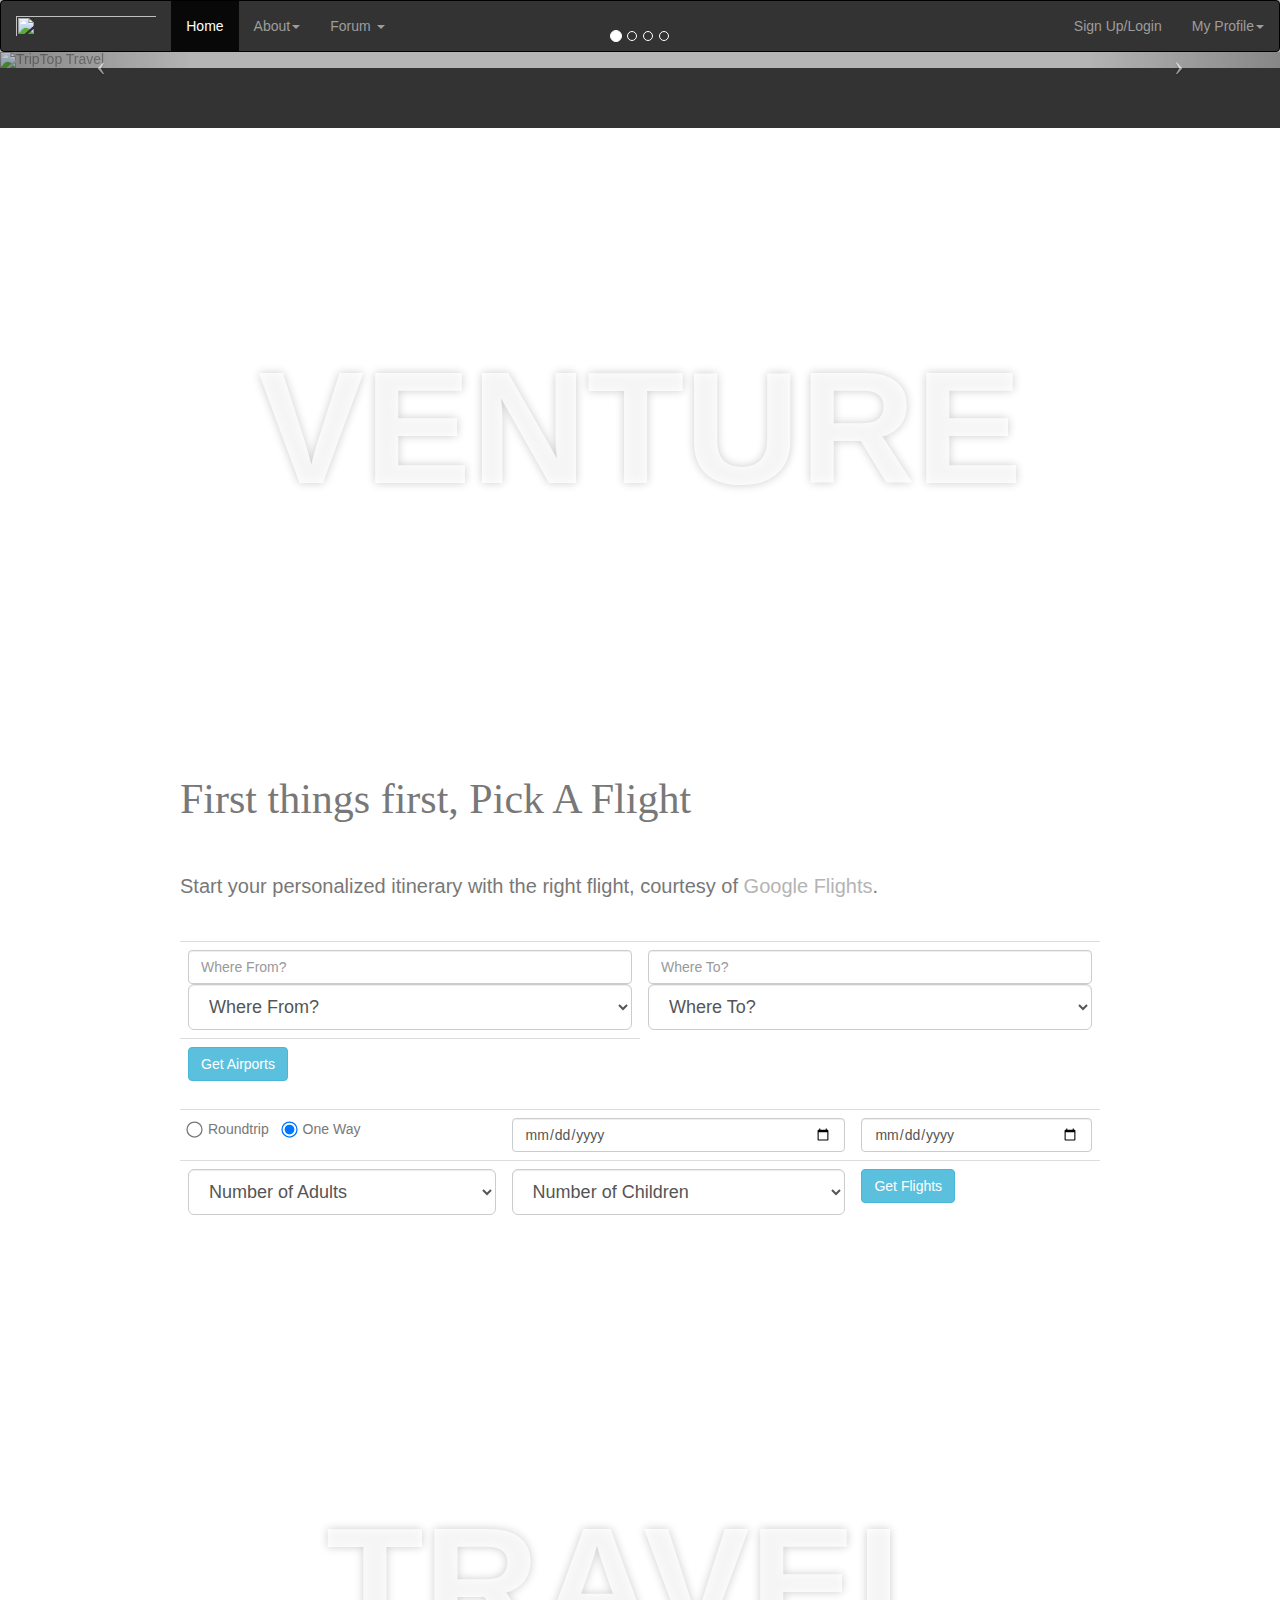
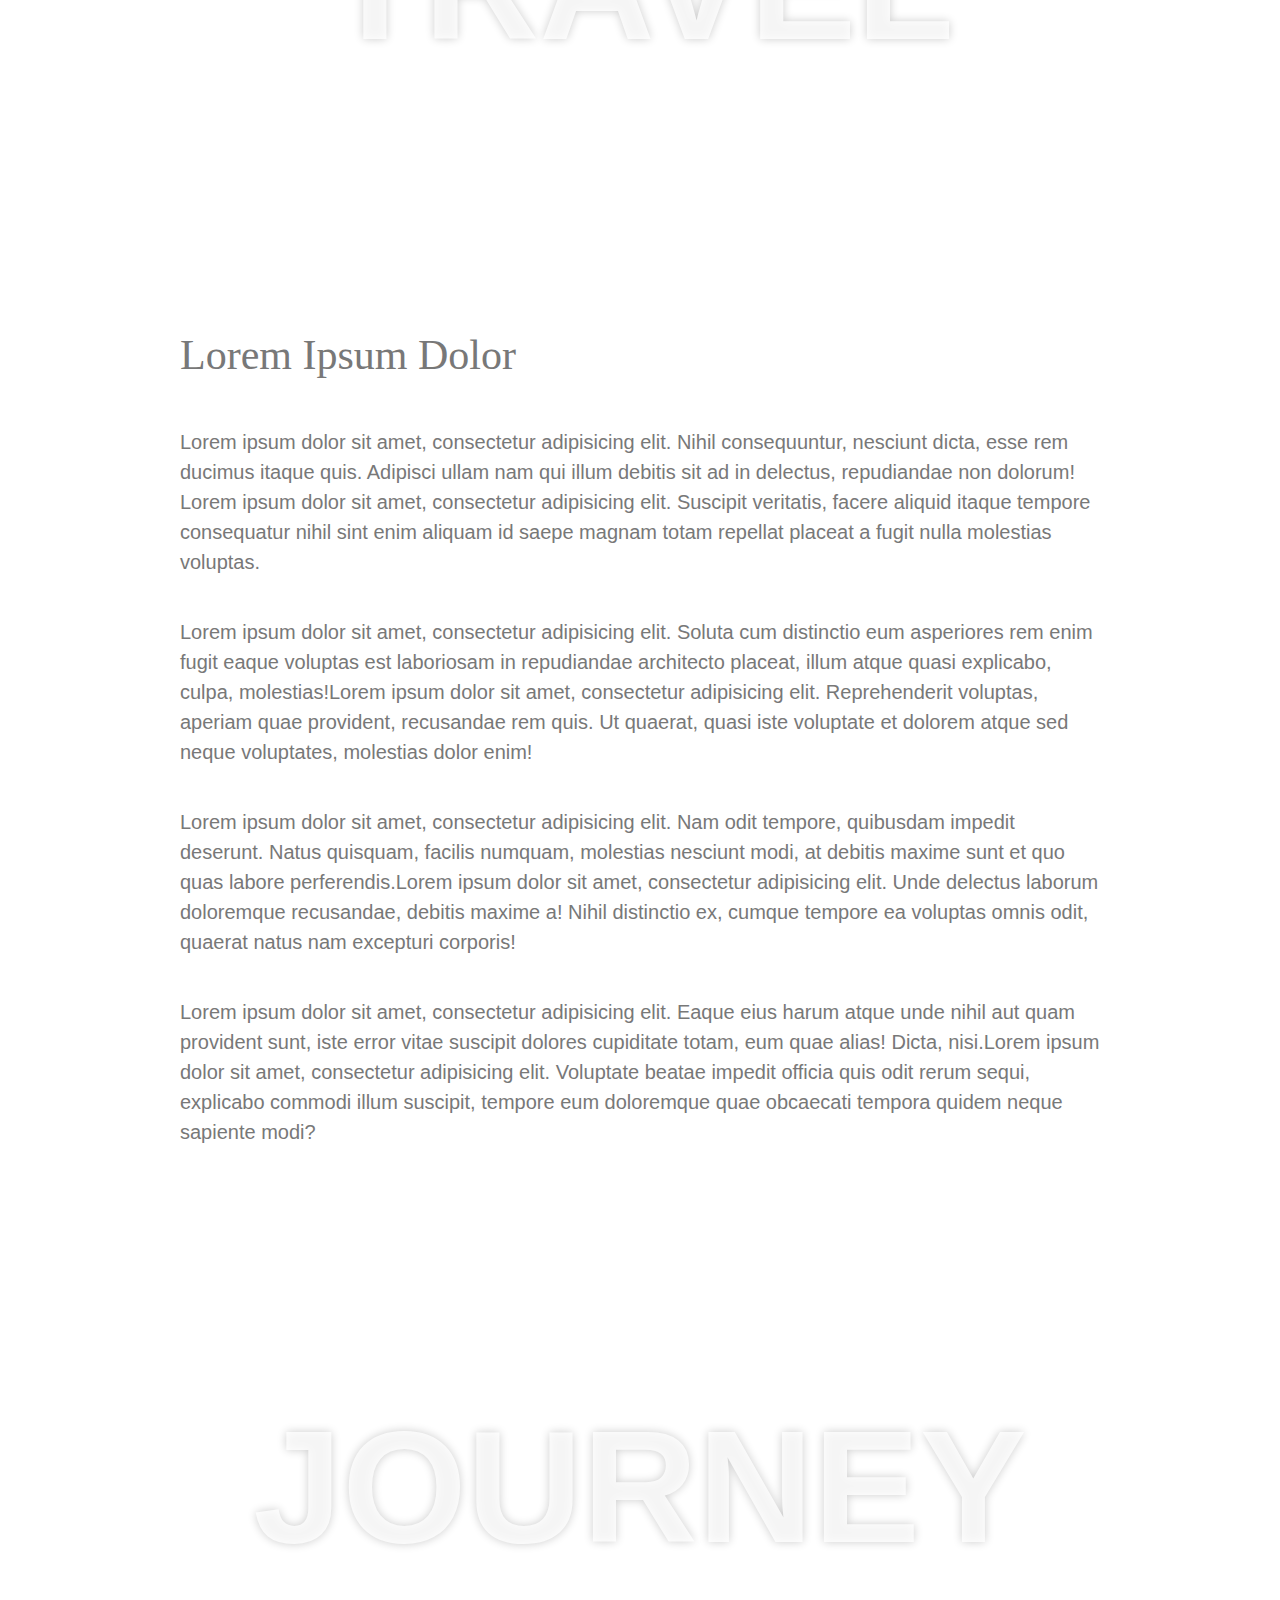
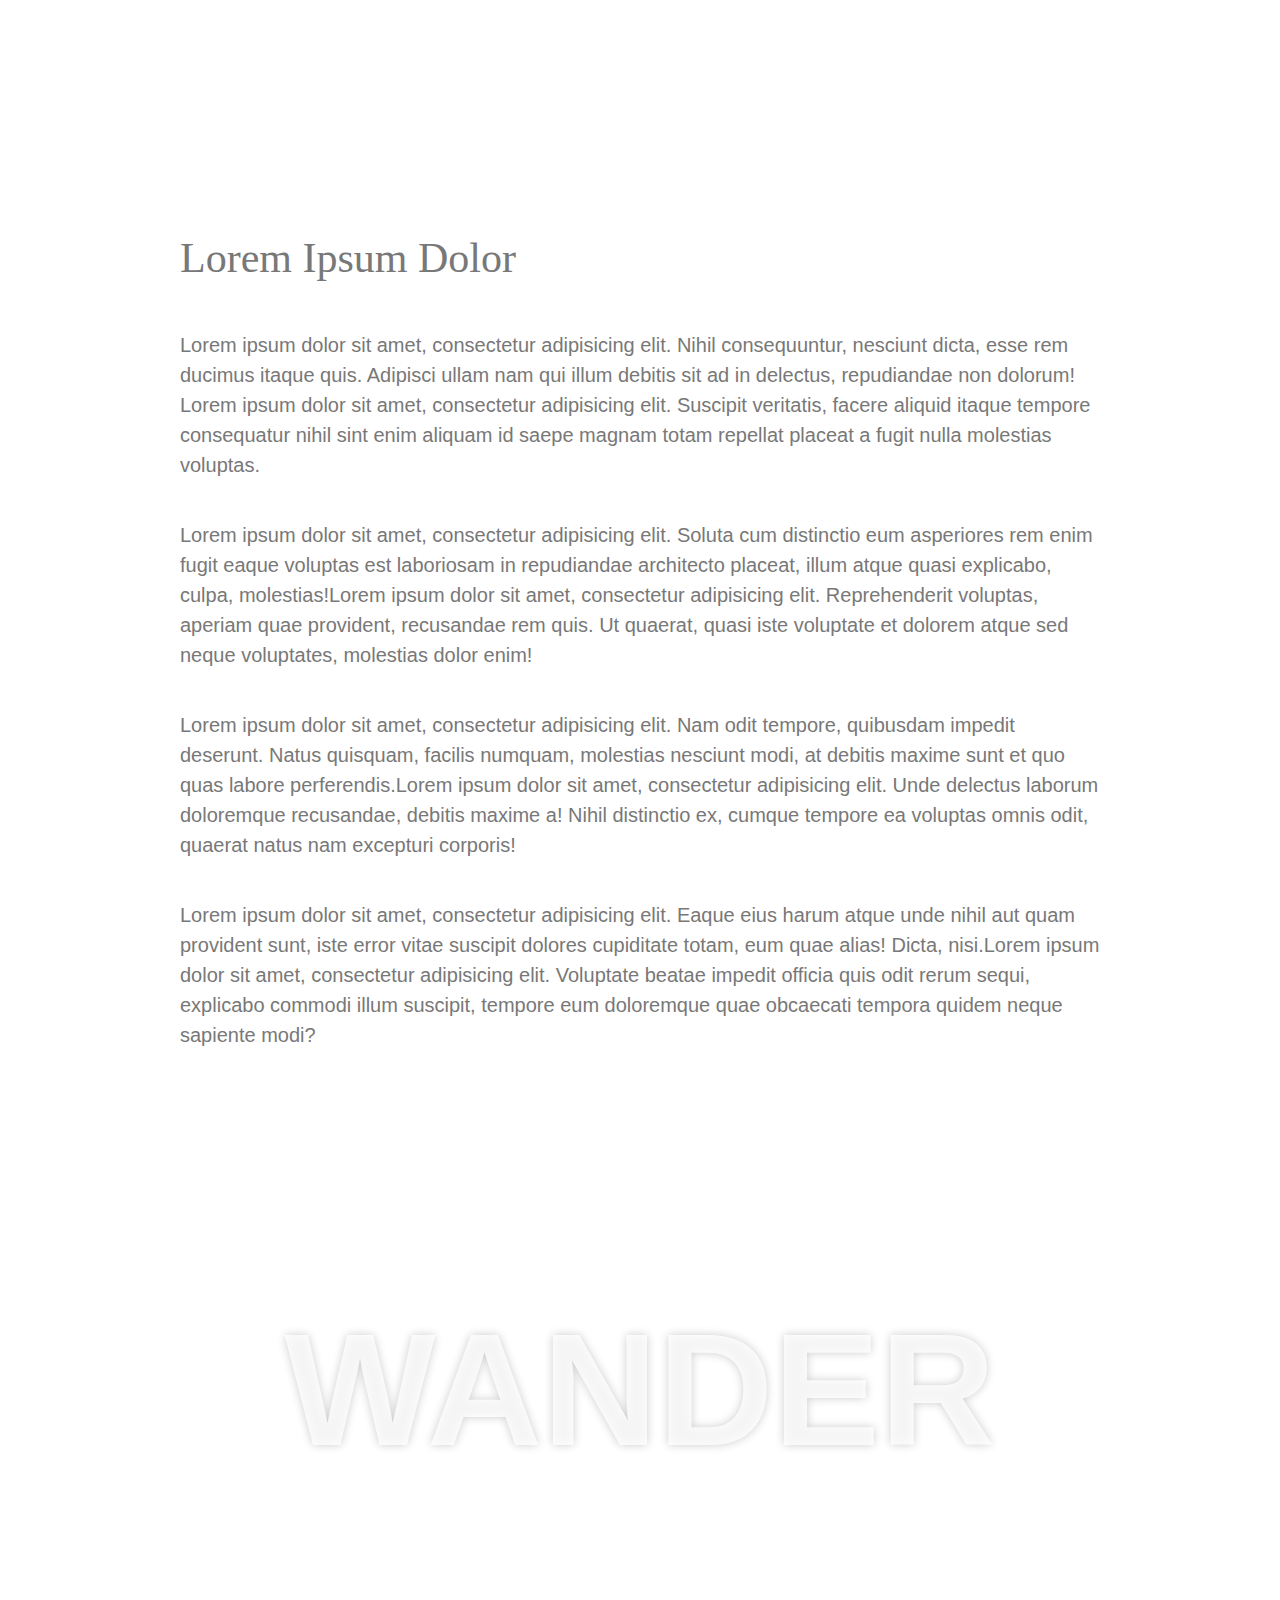
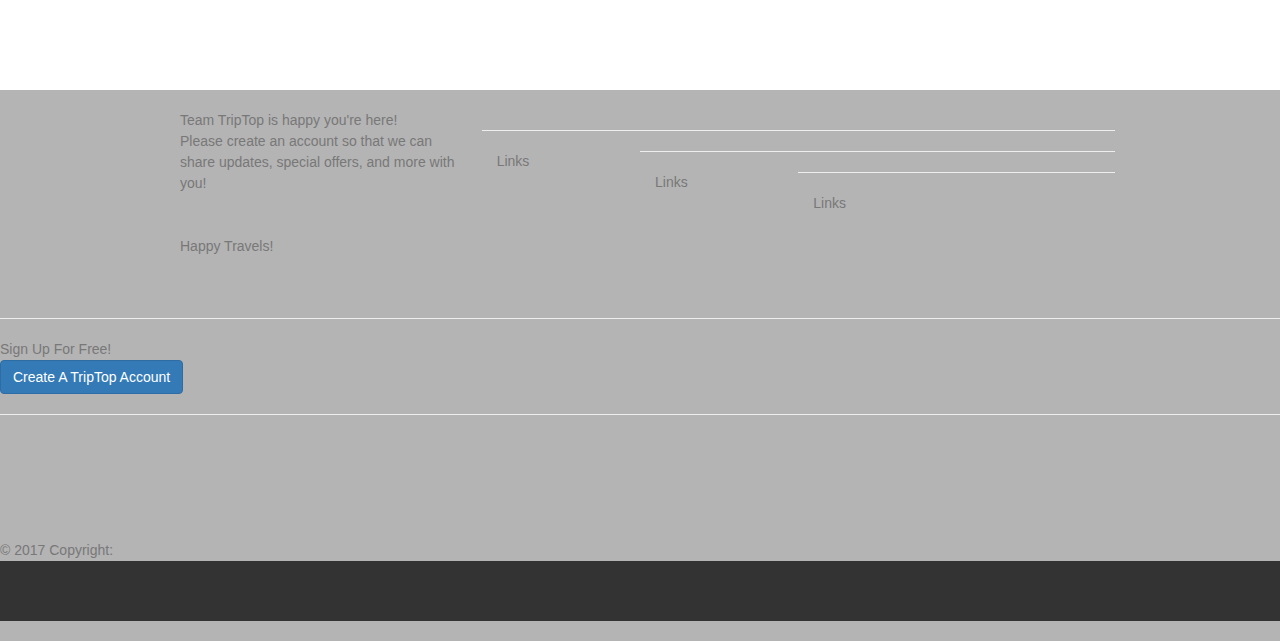
==== commit 7542e21e: "Merge branch 'mike' of ssh://git-codecommit.us-east-2.amazonaws.com/v1/repos/beanstalk-tript into ja" ====
--- a/triptopfrontend/templates/index.html
+++ b/triptopfrontend/templates/index.html
@@ -1,4 +1,3 @@
-<<<<<<< HEAD
 <!DOCTYPE html>
 <html lang="en">
   <head>
@@ -7,28 +6,6 @@
     <meta name="viewport" content="width=device-width, initial-scale=1, shrink-to-fit=no">
     <title>TripTop | Home</title>
 
-
-      <script src="https://www.gstatic.com/firebasejs/4.5.2/firebase.js"></script>
-      <script src="https://www.gstatic.com/firebasejs/4.5.0/firebase-app.js"></script>
-      <script src="https://www.gstatic.com/firebasejs/4.5.0/firebase-auth.js"></script>
-
-        <script>
-          // Initialize Firebase
-          var config = {
-            apiKey: "AIzaSyDCFN_ovUTjF0k89Lcmzw1z43s1wyNtTFg",
-            authDomain: "triptop-senior-project-2017.firebaseapp.com",
-            databaseURL: "https://triptop-senior-project-2017.firebaseio.com",
-            projectId: "triptop-senior-project-2017",
-            storageBucket: "",
-            messagingSenderId: "585874782780"
-          };
-          firebase.initializeApp(config);
-        </script>
-
-
-
-
-
     <!-- Bootstrap CSS -->
     <!-- Latest compiled and minified CSS -->
     <link rel="stylesheet" href="https://maxcdn.bootstrapcdn.com/bootstrap/3.3.7/css/bootstrap.min.css" integrity="sha384-BVYiiSIFeK1dGmJRAkycuHAHRg32OmUcww7on3RYdg4Va+PmSTsz/K68vbdEjh4u" crossorigin="anonymous">
@@ -48,31 +25,17 @@
     <link href="../../static/triptop/css/style.css" rel="stylesheet">
     <link href="../../static/triptop/css/bootstrap-select.min.css" rel="stylesheet">
 
-
       <script type="text/javascript" src="../../static/triptop/js/jquery.js"></script>
+      <script type="text/javascript" src="../../static/triptop/js/bootstrap.js"></script>
+      <script type="text/javascript" src="../../static/triptop/js/bootstrap-select.min.js"></script>
+      <script type="text/javascript" src="../../static/triptop/js/popper.js"></script>
       <script type="text/javascript" src="../../static/triptop/js/ipgetandset.js"></script>
       <script type="text/javascript" src="../../static/triptop/js/modernizr.js"></script>
-      <script type="text/javascript" src="../../static/triptop/js/bootstrap.js"></script>
-      <script type="text/javascript" src="../../static/triptop/js/bootstrap-select.min.js"></script>
-
-
-
-
-
-
-
-
-      <script type="text/javascript">
-            $(document).ajaxSend(function(event, request, settings) {
-                $('#loading-indicator').show();
-            });
-
-            $(document).ajaxComplete(function(event, request, settings) {
-                $('#loading-indicator').hide();
-            });
-
-            $('.body').css({'padding-right':'0px'});
-      </script>
+      <script type="text/javascript" src="../../static/triptop/js/main.js"></script>
+
+
+
+
 
   </head>
 
@@ -95,7 +58,7 @@
 
             </button>
 
-            <a href="#"><img class="navbar-brand" id="currentPhoto" src="../../static/triptop/img/TripTopLogo.png" width="170.25em" height="36.75em"></a>
+            <a href="index.html"><img class="navbar-brand" id="currentPhoto" src="../../static/triptop/img/TripTopLogo.png" width="170.25em" height="36.75em"></a>
 
         </div>
 
@@ -143,9 +106,7 @@
 
             <ul class="nav navbar-nav navbar-right">
 
-                <li><a href="login">Login</a></li>
-
-                <li><a href="#">Sign Up</a></li>
+                <li><a href="login.html">Sign Up/Login</a></li>
 
                 <li class="dropdown">
 
@@ -161,7 +122,7 @@
 
                             <li><a href="#">Account Settings</a></li>
 
-                            <li><a href="#">Sign Out</a></li>
+                            <li><a onclick="onSignOut()" href="#">Sign Out</a></li>
 
                         </ul>
 
@@ -174,11 +135,6 @@
 
         </div>
 
-          <script>
-
-                $('.navbar').css({'margin-bottom':'0px','background' : '#333','border-color':'#000'})
-
-          </script>
 
     </nav>
 
@@ -186,7 +142,7 @@
 
   </header>
 
-  <body></body>
+
 
   <div class="container-fluid">
       <div id="firstSlider" class="carousel slide">
@@ -217,7 +173,7 @@
                       <div class="carousel-caption">
                           <h1>Start Building Your</h1>
                           <h1>Perfect Itinerary Below</h1>
-                          <button id="triptime2" class="bigcaret"><span id="carouselcaret" class="glyphicon glyphicon-chevron-down"></span></button>
+                          <a href="#"><button id="triptime2"><span id="carouselcaret" class="glyphicon glyphicon-chevron-down"></span></button></a>
                       </div>
                   </div>
 
@@ -257,45 +213,8 @@
 
 
           </div>
-      <script src="https://ajax.googleapis.com/ajax/libs/jquery/1.11.2/jquery.min.js"></script>
-      <script src="https://maxcdn.bootstrapcdn.com/bootstrap/3.3.4/js/bootstrap.min.js"></script>
-      <script>
-
-      $('.container-fluid').css({'padding-right':'0px','padding-left':'0px', 'border-bottom':'4.3em solid #333'});
-
-      $('.carousel-caption').css({'color':'#fff','background':'rgba(10,10,10,.5)', 'padding':'4em 2em 1em 2em'});
-
-      $('.carousel-caption h1').css({'font-size':'4rem','padding':'2rem .5rem 1rem .5rem'});
-
-      if (matchMedia) {
-          const mq1 = window.matchMedia('(min-width: 800px)');
-          mq1.addListener(WidthChange);
-          WidthChange(mq1);
-        }
-
-        // media query change
-        function WidthChange(mq1) {
-          if (mq1.matches) {
-            $('.carousel-caption h1').show();
-          } else {
-            $('.carousel-caption h1').css({'font-size':'2rem','padding':'.1rem .05rem .1rem .05rem'});
-          }
-
-        }
-
-
-
-
-      $('#carouselcaret').css({'margin-bottom':'1em','font-size':'3em'});
-
-      $('.bigcaret').css({'background':'rgba(0,0,0,0)','border':'rgba(0,0,0,0)'});
-
-      $('.btn-lg').css({'margin-bottom':'1em'});
-
-      $('.carousel').carousel({
-        interval: 6000
-      });
-      </script>
+
+
 
 
   </div>
@@ -305,76 +224,77 @@
 
       <section class="module parallax parallax-1">
         <div class="container">
-          <h1>Experience</h1>
+          <h1>Venture</h1>
         </div>
       </section>
 
       <section class="module content">
-        <div class="container">
-            <h2>Pick A Flight</h2>
+        <div id="scrollToFlights" class="container">
+            <h2>First things first, Pick A Flight</h2>
             <p>Start your personalized itinerary with the right flight, courtesy of <a href="https://www.google.com/flights/">Google Flights</a>.</p>
 
-            <form>
-                <div class="btn-group">
-                      <button type="button" class="btn btn-primary">Roundtrip</button>
-                      <button type="button" class="btn btn-primary">One Way</button>
-                      <button type="button" class="btn btn-primary">Multi-City</button>
+
+
+            <form onsubmit="getAirports(event); return false;" method="POST" id="airportDetailsForm">
+
+                <div class="table-responsive">
+                    <table class="table">
+                        <tbody>
+                            <tr>
+                                <td>
+                                    <input class="form-control" placeholder="Where From?" type="text" id="inputOrigin1" />
+                                    <div class="form-group-lg">
+                                        <select title="inputOrigin2" class="form-control" id="inputOrigin2">
+                                           <option value="None" selected="Selected">Where From?</option>
+                                        </select>
+                                    </div>
+                                </td>
+                                <td>
+                                    <input class="form-control" placeholder="Where To?" type="text" id="inputDestination1" />
+                                    <div class="form-group-lg">
+                                        <select title="inputDestination2" class="form-control" id="inputDestination2">
+                                          <option value="None" selected="Selected">Where To?</option>
+                                        </select>
+                                    </div>
+                                </td>
+                            </tr>
+
+                        </tbody>
+                        <tfoot>
+                            <tr>
+                                <td>
+                                    <input class="btn btn-primary btn-info" type="submit" value="Get Airports">
+                                </td>
+                            </tr>
+                        </tfoot>
+                    </table>
                 </div>
-             <div class="table-responsive">
+            </form>
+
+            <form onsubmit="getFlights(event); return false;" method="POST" id="flightDetailsForm">
+            <div class="table-responsive">
+
                 <table class="table">
                     <tbody>
                         <tr>
                             <td>
-                            <!--<select class="selectpicker" data-live-search="true" multiple>-->
-                              <!--<option>Mustard</option>-->
-                              <!--<option>Ketchup</option>-->
-                              <!--<option>Relish</option>-->
-                            <!--</select>-->
-                            <input class="form-control" placeholder="Where From?"
-                                   type="text" id="inputOrigin" />
+                                <label class="radio-inline"><input id="Roundtrip" type="radio" name="optradio" value="Roundtrip">Roundtrip</label>
+                                <label class="radio-inline"><input id="OneWay" type="radio" name="optradio" value="One Way" checked>One Way</label>
+                            </td>
+
+                            <td>
+                                <input class="form-control" type="date" name="depdate" id="depdate" placeholder="When Will You Depart?"/>
                             </td>
                             <td>
-                             <!--<select class="selectpicker" data-live-search="true" multiple>-->
-                              <!--<option>Mustard</option>-->
-                              <!--<option>Ketchup</option>-->
-                              <!--<option>Relish</option>-->
-                            <!--</select>-->
-                             <input class="form-control" placeholder="Where To?"
-                                    type="text" id="inputDestination" />
-                            </td>
-                            <td>
-                                <button class="btn btn-primary btn-info" type ="button" id ="getAirports">Get Airports</button>
+                                <input class="form-control" type="date" name="retdate" id="retdate" placeholder="When Will You Return?"/>
                             </td>
                         </tr>
                         <tr>
                             <td>
-                                <input type="text" name="depdate" id="depdate" placeholder="When Will You Depart?"/>
-                            </td>
-                            <td>
-                                <input type="text" name="retdate" id="retdate" placeholder="When Will You Return?"/>
-                            </td>
-                        </tr>
-                        <tr>
-                            <td>
-                                <div class="form-group">
-                                  <label for="sel1">Adults:</label>
-                                  <select class="form-control" id="sel1">
+                                <div class="form-group-lg">
+                                  <select title="Number of Adults" class="form-control" id="sel1">
+                                      <option class="active">Number of Adults</option>
                                       <option>0</option>
-                                      <option class="active">1</option>
-                                      <option>2</option>
-                                      <option>3</option>
-                                      <option>4</option>
-                                      <option>5</option>
-                                      <option>6</option>
-                                      <option>7</option>
-                                      <option>8</option>
-                                      <option>9</option>
-                                  </select>
-                                </div>
-                                <div class="form-group">
-                                  <label for="sel2">Children:</label>
-                                  <select class="form-control" id="sel2">
-                                      <option class="active">0</option>
                                       <option>1</option>
                                       <option>2</option>
                                       <option>3</option>
@@ -388,7 +308,25 @@
                                 </div>
                             </td>
                             <td>
-                                <button type="button" id="findFlights" class="btn btn-primary btn-block" data-target="#flightsModal" data-toggle="modal">Get Flights</button>
+                                <div class="form-group-lg">
+                                  <select title="Number of Children"  class="form-control" id="sel2">
+                                      <option class="active">Number of Children</option>
+                                      <option>0</option>
+                                      <option>1</option>
+                                      <option>2</option>
+                                      <option>3</option>
+                                      <option>4</option>
+                                      <option>5</option>
+                                      <option>6</option>
+                                      <option>7</option>
+                                      <option>8</option>
+                                      <option>9</option>
+                                  </select>
+                                </div>
+                            </td>
+                            <td>
+                                <!--<button type="submit" id="findFlights" class="btn btn-primary btn-block" data-target="#flightsModal" data-toggle="modal">Get Flights</button>-->
+                                <input class="btn btn-primary btn-info" id="findFlights" type="submit" data-target="#flightsmodal" data-toggle="modal" value="Get Flights"/>
                             </td>
                         </tr>
                     </tbody>
@@ -404,7 +342,7 @@
                         <div class="modal-dialog">
                             <div class="modal-header">
                                 <button class="close" data-dismiss="modal">&times;</button>
-                                <h4 class="modal-title">Choose A Flight</h4>
+                                <h4 class="modal-title">Pick A Flight or Flights By Clicking On The Price</h4>
                             </div>
                             <div class="modal-body">
                                 <div class="table-responsive">
@@ -412,265 +350,282 @@
                                     <thead>
                                         <tr>
                                             <th id="labelrow">
-                                                <label type="text">Price</label>
+                                                <label>Price</label>
                                             </th>
 
                                             <th>
-                                                <label type="text">Airline</label>
+                                                <label>Airline</label>
                                             </th>
 
                                             <th>
-                                                <label type="text">Dates/Times</label>
+                                                <label>Times</label>
                                             </th>
 
                                             <th>
-                                                <label type="text">Duration</label>
+                                                <label>Duration</label>
                                             </th>
 
                                             <th>
-                                                <label type="text">Stops</label>
+                                                <label>Stops</label>
                                             </th>
                                         </tr>
                                     </thead>
-                                    <tbody>
-                                        <tr id="flight1">
-                                            <td>
-
-                                            </td>
-                                            <td>
-
-                                            </td>
-                                            <td>
-
-                                            </td>
-                                            <td>
-
-                                            </td>
-                                            <td>
-
-                                            </td>
-                                        </tr>
-                                        <tr id="flight2">
-                                            <td>
-
-                                            </td>
-                                            <td>
-
-                                            </td>
-                                            <td>
-
-                                            </td>
-                                            <td>
-
-                                            </td>
-                                            <td>
-
-                                            </td>
-                                        </tr>
-                                        <tr id="flight3">
-                                            <td>
-
-                                            </td>
-                                            <td>
-
-                                            </td>
-                                            <td>
-
-                                            </td>
-                                            <td>
-
-                                            </td>
-                                            <td>
-
-                                            </td>
-                                        </tr>
-                                        <tr id="flight4">
-                                            <td>
-
-                                            </td>
-                                            <td>
-
-                                            </td>
-                                            <td>
-
-                                            </td>
-                                            <td>
-
-                                            </td>
-                                            <td>
-
-                                            </td>
-                                        </tr>
-                                        <tr id="flight5">
-                                            <td>
-
-                                            </td>
-                                            <td>
-
-                                            </td>
-                                            <td>
-
-                                            </td>
-                                            <td>
-
-                                            </td>
-                                            <td>
-
-                                            </td>
-                                        </tr>
-                                        <tr id="flight6">
-                                            <td>
-
-                                            </td>
-                                            <td>
-
-                                            </td>
-                                            <td>
-
-                                            </td>
-                                            <td>
-
-                                            </td>
-                                            <td>
-
-                                            </td>
-                                        </tr>
-                                        <tr id="flight7">
-                                            <td>
-
-                                            </td>
-                                            <td>
-
-                                            </td>
-                                            <td>
-
-                                            </td>
-                                            <td>
-
-                                            </td>
-                                            <td>
-
-                                            </td>
-                                        </tr>
-                                        <tr id="flight8">
-                                            <td>
-
-                                            </td>
-                                            <td>
-
-                                            </td>
-                                            <td>
-
-                                            </td>
-                                            <td>
-
-                                            </td>
-                                            <td>
-
-                                            </td>
-                                        </tr>
-                                        <tr id="flight9">
-                                            <td>
-                                                <a href="itinBuilder.html" id="flight9price pricetag" value=""></a>
-                                            </td>
-                                            <td>
-                                                <label id="flight9airline" value=""></label>
-                                            </td>
-                                            <td>
-                                                <label id="flight9dates" value=""></label>
-                                            </td>
-                                            <td>
-                                                <label id="flight9duration" value=""></label>
-                                            </td>
-                                            <td>
-                                                <label id="flight9stops" value=""></label>
-                                            </td>
-                                        </tr>
-                                        <tr id="flight10">
-                                            <td>
-
-                                            </td>
-                                            <td>
-
-                                            </td>
-                                            <td>
-
-                                            </td>
-                                            <td>
-
-                                            </td>
-                                            <td>
-
-                                            </td>
-                                        </tr>
-                                        <tr id="flight11">
-                                            <td>
-
-                                            </td>
-                                            <td>
-
-                                            </td>
-                                            <td>
-
-                                            </td>
-                                            <td>
-
-                                            </td>
-                                            <td>
-
-                                            </td>
-                                        </tr>
-                                        <tr id="flight13">
-                                            <td>
-
-                                            </td>
-                                            <td>
-
-                                            </td>
-                                            <td>
-
-                                            </td>
-                                            <td>
-
-                                            </td>
-                                            <td>
-
-                                            </td>
-                                        </tr>
-                                        <tr id="flight14">
-                                            <td>
-
-                                            </td>
-                                            <td>
-
-                                            </td>
-                                            <td>
-
-                                            </td>
-                                            <td>
-
-                                            </td>
-                                            <td>
-
-                                            </td>
-                                        </tr>
-                                        <tr id="flight15">
-                                            <td>
-
-                                            </td>
-                                            <td>
-
-                                            </td>
-                                            <td>
-
-                                            </td>
-                                            <td>
-
-                                            </td>
-                                            <td>
-
-                                            </td>
-                                        </tr>
+                                    <tbody id="flights">
+                                        <!--<tr id="flight1" class="modal">-->
+                                            <!--<td>-->
+                                                <!--<a href="itinBuilder.html" onclick="goToItinPage(event); return false;" id="flight1price"></a>-->
+                                            <!--</td>-->
+                                            <!--<td>-->
+                                                <!--<label id="flight1airline"></label>-->
+                                            <!--</td>-->
+                                            <!--<td>-->
+                                                <!--<label id="flight1dates"></label>-->
+                                            <!--</td>-->
+                                            <!--<td>-->
+                                                <!--<label id="flight1duration"></label>-->
+                                            <!--</td>-->
+                                            <!--<td>-->
+                                                <!--<label id="flight1stops"></label>-->
+                                            <!--</td>-->
+                                        <!--</tr>-->
+                                        <!--<tr id="flight2" class="model">-->
+                                            <!--<td>-->
+                                                <!--<a href="itinBuilder.html" action="" id="flight2price pricetag" value=""></a>-->
+                                            <!--</td>-->
+                                            <!--<td>-->
+                                                <!--<label id="flight2airline" value=""></label>-->
+                                            <!--</td>-->
+                                            <!--<td>-->
+                                                <!--<label id="flight2dates" value=""></label>-->
+                                            <!--</td>-->
+                                            <!--<td>-->
+                                                <!--<label id="flight2duration" value=""></label>-->
+                                            <!--</td>-->
+                                            <!--<td>-->
+                                                <!--<label id="flight2stops" value=""></label>-->
+                                            <!--</td>-->
+                                        <!--</tr>-->
+                                        <!--<tr id="flight3" class="model">-->
+                                            <!--<td>-->
+                                                <!--<a href="itinBuilder.html" action="" id="flight3price pricetag" value=""></a>-->
+                                            <!--</td>-->
+                                            <!--<td>-->
+                                                <!--<label id="flight3airline" value=""></label>-->
+                                            <!--</td>-->
+                                            <!--<td>-->
+                                                <!--<label id="flight3dates" value=""></label>-->
+                                            <!--</td>-->
+                                            <!--<td>-->
+                                                <!--<label id="flight3duration" value=""></label>-->
+                                            <!--</td>-->
+                                            <!--<td>-->
+                                                <!--<label id="flight3stops" value=""></label>-->
+                                            <!--</td>-->
+                                        <!--</tr>-->
+                                        <!--<tr id="flight4" class="model">-->
+                                            <!--<td>-->
+                                                <!--<a href="itinBuilder.html" action="" id="flight4price pricetag" value=""></a>-->
+                                            <!--</td>-->
+                                            <!--<td>-->
+                                                <!--<label id="flight4airline" value=""></label>-->
+                                            <!--</td>-->
+                                            <!--<td>-->
+                                                <!--<label id="flight4dates" value=""></label>-->
+                                            <!--</td>-->
+                                            <!--<td>-->
+                                                <!--<label id="flight4duration" value=""></label>-->
+                                            <!--</td>-->
+                                            <!--<td>-->
+                                                <!--<label id="flight4stops" value=""></label>-->
+                                            <!--</td>-->
+                                        <!--</tr>-->
+                                        <!--<tr id="flight5" class="model">-->
+                                            <!--<td>-->
+                                                <!--<a href="itinBuilder.html" action="" id="flight5price pricetag" value=""></a>-->
+                                            <!--</td>-->
+                                            <!--<td>-->
+                                                <!--<label id="flight5airline" value=""></label>-->
+                                            <!--</td>-->
+                                            <!--<td>-->
+                                                <!--<label id="flight5dates" value=""></label>-->
+                                            <!--</td>-->
+                                            <!--<td>-->
+                                                <!--<label id="flight5duration" value=""></label>-->
+                                            <!--</td>-->
+                                            <!--<td>-->
+                                                <!--<label id="flight5stops" value=""></label>-->
+                                            <!--</td>-->
+                                        <!--</tr>-->
+                                        <!--<tr id="flight6" class="model">-->
+                                            <!--<td>-->
+                                                <!--<a href="itinBuilder.html" action="" id="flight6price pricetag" value=""></a>-->
+                                            <!--</td>-->
+                                            <!--<td>-->
+                                                <!--<label id="flight6airline" value=""></label>-->
+                                            <!--</td>-->
+                                            <!--<td>-->
+                                                <!--<label id="flight6dates" value=""></label>-->
+                                            <!--</td>-->
+                                            <!--<td>-->
+                                                <!--<label id="flight6duration" value=""></label>-->
+                                            <!--</td>-->
+                                            <!--<td>-->
+                                                <!--<label id="flight6stops" value=""></label>-->
+                                            <!--</td>-->
+                                        <!--</tr>-->
+                                        <!--<tr id="flight7" class="model">-->
+                                            <!--<td>-->
+                                                <!--<a href="itinBuilder.html" action="" id="flight7price pricetag" value=""></a>-->
+                                            <!--</td>-->
+                                            <!--<td>-->
+                                                <!--<label id="flight7airline" value=""></label>-->
+                                            <!--</td>-->
+                                            <!--<td>-->
+                                                <!--<label id="flight7dates" value=""></label>-->
+                                            <!--</td>-->
+                                            <!--<td>-->
+                                                <!--<label id="flight7duration" value=""></label>-->
+                                            <!--</td>-->
+                                            <!--<td>-->
+                                                <!--<label id="flight7stops" value=""></label>-->
+                                            <!--</td>-->
+                                        <!--</tr>-->
+                                        <!--<tr id="flight8" class="model">-->
+                                            <!--<td>-->
+                                                <!--<a href="itinBuilder.html" action="" id="flight8price pricetag" value=""></a>-->
+                                            <!--</td>-->
+                                            <!--<td>-->
+                                                <!--<label id="flight8airline" value=""></label>-->
+                                            <!--</td>-->
+                                            <!--<td>-->
+                                                <!--<label id="flight8dates" value=""></label>-->
+                                            <!--</td>-->
+                                            <!--<td>-->
+                                                <!--<label id="flight8duration" value=""></label>-->
+                                            <!--</td>-->
+                                            <!--<td>-->
+                                                <!--<label id="flight8stops" value=""></label>-->
+                                            <!--</td>-->
+                                        <!--</tr>-->
+                                        <!--<tr id="flight9" class="model">-->
+                                            <!--<td>-->
+                                                <!--<a href="itinBuilder.html" action="" id="flight9price pricetag" value=""></a>-->
+                                            <!--</td>-->
+                                            <!--<td>-->
+                                                <!--<label id="flight9airline" value=""></label>-->
+                                            <!--</td>-->
+                                            <!--<td>-->
+                                                <!--<label id="flight9dates" value=""></label>-->
+                                            <!--</td>-->
+                                            <!--<td>-->
+                                                <!--<label id="flight9duration" value=""></label>-->
+                                            <!--</td>-->
+                                            <!--<td>-->
+                                                <!--<label id="flight9stops" value=""></label>-->
+                                            <!--</td>-->
+                                        <!--</tr>-->
+                                        <!--<tr id="flight10" class="model">-->
+                                            <!--<td>-->
+                                                <!--<a href="itinBuilder.html" action="" id="flight10price pricetag" value=""></a>-->
+                                            <!--</td>-->
+                                            <!--<td>-->
+                                                <!--<label id="flight10airline" value=""></label>-->
+                                            <!--</td>-->
+                                            <!--<td>-->
+                                                <!--<label id="flight10dates" value=""></label>-->
+                                            <!--</td>-->
+                                            <!--<td>-->
+                                                <!--<label id="flight10duration" value=""></label>-->
+                                            <!--</td>-->
+                                            <!--<td>-->
+                                                <!--<label id="flight10stops" value=""></label>-->
+                                            <!--</td>-->
+                                        <!--</tr>-->
+                                        <!--<tr id="flight11" class="model">-->
+                                            <!--<td>-->
+                                                <!--<a href="itinBuilder.html" action="" id="flight11price pricetag" value=""></a>-->
+                                            <!--</td>-->
+                                            <!--<td>-->
+                                                <!--<label id="flight11airline" value=""></label>-->
+                                            <!--</td>-->
+                                            <!--<td>-->
+                                                <!--<label id="flight11dates" value=""></label>-->
+                                            <!--</td>-->
+                                            <!--<td>-->
+                                                <!--<label id="flight11duration" value=""></label>-->
+                                            <!--</td>-->
+                                            <!--<td>-->
+                                                <!--<label id="flight11stops" value=""></label>-->
+                                            <!--</td>-->
+                                        <!--</tr>-->
+                                        <!--<tr id="flight12" class="model">-->
+                                            <!--<td>-->
+                                                <!--<a href="itinBuilder.html" action="" id="flight12price pricetag" value=""></a>-->
+                                            <!--</td>-->
+                                            <!--<td>-->
+                                                <!--<label id="flight12airline" value=""></label>-->
+                                            <!--</td>-->
+                                            <!--<td>-->
+                                                <!--<label id="flight12dates" value=""></label>-->
+                                            <!--</td>-->
+                                            <!--<td>-->
+                                                <!--<label id="flight12duration" value=""></label>-->
+                                            <!--</td>-->
+                                            <!--<td>-->
+                                                <!--<label id="flight12stops" value=""></label>-->
+                                            <!--</td>-->
+                                        <!--</tr>-->
+                                        <!--<tr id="flight13" class="model">-->
+                                            <!--<td>-->
+                                                <!--<a href="itinBuilder.html" action="" id="flight13price pricetag" value=""></a>-->
+                                            <!--</td>-->
+                                            <!--<td>-->
+                                                <!--<label id="flight13airline" value=""></label>-->
+                                            <!--</td>-->
+                                            <!--<td>-->
+                                                <!--<label id="flight13dates" value=""></label>-->
+                                            <!--</td>-->
+                                            <!--<td>-->
+                                                <!--<label id="flight13duration" value=""></label>-->
+                                            <!--</td>-->
+                                            <!--<td>-->
+                                                <!--<label id="flight13stops" value=""></label>-->
+                                            <!--</td>-->
+                                        <!--</tr>-->
+                                        <!--<tr id="flight14" class="model">-->
+                                            <!--<td>-->
+                                                <!--<a href="itinBuilder.html" action="" id="flight14price pricetag" value=""></a>-->
+                                            <!--</td>-->
+                                            <!--<td>-->
+                                                <!--<label id="flight14airline" value=""></label>-->
+                                            <!--</td>-->
+                                            <!--<td>-->
+                                                <!--<label id="flight14dates" value=""></label>-->
+                                            <!--</td>-->
+                                            <!--<td>-->
+                                                <!--<label id="flight14duration" value=""></label>-->
+                                            <!--</td>-->
+                                            <!--<td>-->
+                                                <!--<label id="flight14stops" value=""></label>-->
+                                            <!--</td>-->
+                                        <!--</tr>-->
+                                        <!--<tr id="flight15" class="model">-->
+                                            <!--<td>-->
+                                                <!--<a href="itinBuilder.html" action="" id="flight15price pricetag" value=""></a>-->
+                                            <!--</td>-->
+                                            <!--<td>-->
+                                                <!--<label id="flight15airline" value=""></label>-->
+                                            <!--</td>-->
+                                            <!--<td>-->
+                                                <!--<label id="flight15dates" value=""></label>-->
+                                            <!--</td>-->
+                                            <!--<td>-->
+                                                <!--<label id="flight15duration" value=""></label>-->
+                                            <!--</td>-->
+                                            <!--<td>-->
+                                                <!--<label id="flight15stops" value=""></label>-->
+                                            <!--</td>-->
+                                        <!--</tr>-->
                                     </tbody>
                                 </table>
                                 </div>
@@ -685,7 +640,7 @@
 
       <section class="module parallax parallax-2">
         <div class="container">
-          <h1>Adventure</h1>
+          <h1>Travel</h1>
         </div>
       </section>
 
@@ -701,7 +656,7 @@
 
       <section class="module parallax parallax-3">
         <div class="container">
-          <h1>Travel</h1>
+          <h1>Journey</h1>
         </div>
       </section>
 
@@ -717,94 +672,13 @@
 
       <section class="module parallax parallax-4">
         <div class="container">
-          <h1>Journey</h1>
+          <h1>Wander</h1>
         </div>
       </section>
 
-      <!--Javascript for Datepicker-->
-      <script type="text/javascript" src="https://cdnjs.cloudflare.com/ajax/libs/bootstrap-datepicker/1.7.1/js/bootstrap-datepicker.js"></script>
-
-          <script>
-
-              var $container = $('#flightsTable'),
-              $scrollTo = $('#flight15');
-              $('findFlights').click([],$container.scrollTop($scrollTo.offset().top - $container.offset().top + $container.scrollTop()));
-
-
-              $('#getAirports').click(
-              function getListAirports() {
-                  var orgString = $('#inputOrigin').string();
-                  var desString = $('#inputDestination').string();
-
-                  var myJson = JSON.stringify({"origin": orgString, "destination": desString});
-
-                  var url = "https://oeij9npzf6.execute-api.us-east-2.amazonaws.com/test/airports";
-
-                  $.ajax( {
-                      type : 'POST',
-                      url : url,
-                      contentType: 'application/json',
-                      data : myJson,
-                      success: function(results){
-                           var response = $.parseJSON(results);
-                           var origin = response.origin;
-                           var destination = response.destination;
-                           $('#inputOrigin').setValue(origin);
-                           $('#inputDestination').setValue(destination);
-                       },
-
-
-
-                   });
-
-              });
-
-
-              function getListFlights() {
-                   var adultCount = $('#sel1').val();
-                   var childCount = $('#sel2').val();
-                   var org = '';  // Fill in from above choices
-                   var des = '';
-                   var depDate = $('#depdate').val();
-                   var url = "http://dev.markitondemand.com/MODApis/Api/v2/Quote/jsonp?adultcount=" + adultCount + "&childcount=" + childCount + "&origin=" + org + "&destination=" + des + "&date=" + depDate +
-
-                   $.ajax({
-                       url: url,
-                       dataType: 'jsonp',
-                       success: function(results){
-                           var price = results.Status;
-                           var airline = results.Name;
-                           $('#flight1').append(status + '. Company is: ' + company);
-                       }
-                   });
-                };
-
-              $('modal-content.h4').css({
-                  'font-size':'1.6em','color':'#000','font-weight':'bold'
-              });
-
-              var ipAddress = "";
-              var country = "";
-
-              $.get("https://ipinfo.io", function(response) {
-                  ipAddress = response.ip;
-                  country = response.country;
-                }, "jsonp");
-
-
-              $(function(){
-                   $('#depdate').datepicker({
-                      format: 'mm/dd/yyyy'
-                   });
-                   $('#retdate').datepicker({
-                       format: 'mm/dd/yyyy'
-                   });
-              });
-
-
-          </script>
 
   </main>
+
 
       <img src="../../static/triptop/img/Preloader_3.gif" id="loading-indicator" style="display:none" />
 
@@ -828,10 +702,10 @@
             <div class="col-md-2 mx-auto">
                 <h5 class="title mb-4 mt-3 font-bold">Links</h5>
                 <ul>
-                    <li><a href="#!">Link 1</a></li>
-                    <li><a href="#!">Link 2</a></li>
-                    <li><a href="#!">Link 3</a></li>
-                    <li><a href="#!">Link 4</a></li>
+                    <li><a href="#">Link 1</a></li>
+                    <li><a href="#">Link 2</a></li>
+                    <li><a href="#">Link 3</a></li>
+                    <li><a href="#">Link 4</a></li>
                 </ul>
             </div>
             <!--/.Second column-->
@@ -904,952 +778,48 @@
         </div>
     </div>
     <!--/.Copyright-->
-    <script type="text/javascript" src="https://cdnjs.cloudflare.com/ajax/libs/mdbootstrap/4.4.1/js/mdb.min.js"></script>
-
-    <script>
-        $('footer.page-footer').css({'margin-top':'0px'});
-
-    </script>
+
 </footer>
 <!--/.Footer-->
 
-
-
-
-
-
-
-
-    <!-- Optional JavaScript -->
-    <!-- jQuery first, then Popper.js, then Bootstrap JS -->
-    <script src="https://code.jquery.com/jquery-3.2.1.slim.min.js" integrity="sha384-KJ3o2DKtIkvYIK3UENzmM7KCkRr/rE9/Qpg6aAZGJwFDMVNA/GpGFF93hXpG5KkN" crossorigin="anonymous"></script>
-    <script src="https://cdnjs.cloudflare.com/ajax/libs/popper.js/1.11.0/umd/popper.min.js" integrity="sha384-b/U6ypiBEHpOf/4+1nzFpr53nxSS+GLCkfwBdFNTxtclqqenISfwAzpKaMNFNmj4" crossorigin="anonymous"></script>
-    <script src="https://maxcdn.bootstrapcdn.com/bootstrap/4.0.0-beta/js/bootstrap.min.js" integrity="sha384-h0AbiXch4ZDo7tp9hKZ4TsHbi047NrKGLO3SEJAg45jXxnGIfYzk4Si90RDIqNm1" crossorigin="anonymous"></script>
-
-=======
-<!DOCTYPE html>
-<html lang="en">
-  <head>
-    <!-- Required meta tags -->
-    <meta charset="utf-8">
-    <meta name="viewport" content="width=device-width, initial-scale=1, shrink-to-fit=no">
-    <title>TripTop | Home</title>
-
-
-
-    <!-- Bootstrap CSS -->
-    <!-- Latest compiled and minified CSS -->
-    <link rel="stylesheet" href="https://maxcdn.bootstrapcdn.com/bootstrap/3.3.7/css/bootstrap.min.css" integrity="sha384-BVYiiSIFeK1dGmJRAkycuHAHRg32OmUcww7on3RYdg4Va+PmSTsz/K68vbdEjh4u" crossorigin="anonymous">
-
-    <!-- Optional theme -->
-    <link rel="stylesheet" href="https://maxcdn.bootstrapcdn.com/bootstrap/3.3.7/css/bootstrap-theme.min.css" integrity="sha384-rHyoN1iRsVXV4nD0JutlnGaslCJuC7uwjduW9SVrLvRYooPp2bWYgmgJQIXwl/Sp" crossorigin="anonymous">
-
-    <!-- Footer Bootstrap CSS and JS -->
-    <link rel="stylesheet" href="https://cdnjs.cloudflare.com/ajax/libs/mdbootstrap/4.4.1/css/mdb.min.css">
-
-
-    <!-- Main CSS and JS Files -->
-    <link href="../../static/triptop/css/preloader.css" rel="stylesheet">
-    <link rel="stylesheet" href="https://cdnjs.cloudflare.com/ajax/libs/bootstrap-datepicker/1.7.1/css/bootstrap-datepicker.css">
-    <link href="../../static/triptop/css/main.css" rel="stylesheet">
-    <link href="../../static/triptop/css/base.css" rel="stylesheet">
-    <link href="../../static/triptop/css/style.css" rel="stylesheet">
-    <link href="../../static/triptop/css/bootstrap-select.min.css" rel="stylesheet">
-
-
-      <script type="text/javascript" src="../../static/triptop/js/jquery.js"></script>
-      <script type="text/javascript" src="../../static/triptop/js/ipgetandset.js"></script>
-      <script type="text/javascript" src="../../static/triptop/js/modernizr.js"></script>
-      <script type="text/javascript" src="../../static/triptop/js/bootstrap.js"></script>
-      <script type="text/javascript" src="../../static/triptop/js/bootstrap-select.min.js"></script>
-
-
-
-
-
-
-
-
-      <script type="text/javascript">
-            $(document).ajaxSend(function(event, request, settings) {
-                $('#loading-indicator').show();
-            });
-
-            $(document).ajaxComplete(function(event, request, settings) {
-                $('#loading-indicator').hide();
-            });
-
-            $('.body').css({'padding-right':'0px'});
-      </script>
-
-  </head>
-
-
-
-  <header>
-      <nav class="navbar navbar-inverse">
-
-        <div class="navbar-header">
-
-            <button type="button" data-target="#navbarCollapse" data-toggle="collapse" class="navbar-toggle">
-
-                <span class="sr-only">Toggle navigation</span>
-
-                <span class="icon-bar"></span>
-
-                <span class="icon-bar"></span>
-
-                <span class="icon-bar"></span>
-
-            </button>
-
-            <a href="#"><img class="navbar-brand" id="currentPhoto" src="../../static/triptop/img/TripTopLogo.png" width="170.25em" height="36.75em"></a>
-
-        </div>
-
-        <div id="navbarCollapse" class="collapse navbar-collapse">
-
-            <ul class="nav navbar-nav">
-
-                <li class="active"><a href="">Home</a></li>
-
-                <li class="dropdown">
-
-                    <a data-toggle="dropdown" class="dropdown-toggle" href="#">About<b class="caret"></b></a>
-
-                    <ul class="dropdown-menu">
-
-                        <li><a href="#">About TripTop</a></li>
-
-                        <li><a href="#">Our Team</a></li>
-
-                        <li><a href="#">Contact Us</a></li>
-
-                    </ul>
-
-                </li>
-
-                <li class="dropdown">
-
-                    <a data-toggle="dropdown" class="dropdown-toggle" href="#">Forum <b class="caret"></b></a>
-
-                    <ul class="dropdown-menu">
-
-                        <li><a href="#">New Post</a></li>
-
-                        <li><a href="#">My Posts</a></li>
-
-                        <li><a href="#">Subscribed Threads</a></li>
-
-                        <li><a href="#">Invite A Friend</a></li>
-
-                    </ul>
-
-                </li>
-
-            </ul>
-
-            <ul class="nav navbar-nav navbar-right">
-
-                <li><a href="login">Login</a></li>
-
-                <li><a href="#">Sign Up</a></li>
-
-                <li class="dropdown">
-
-                        <a data-toggle="dropdown" class="dropdown-toggle" href="#">My Profile<b class="caret"></b></a>
-
-                        <ul class="dropdown-menu">
-
-                            <li><a href="#">My Saved Itineraries</a></li>
-
-                            <li><a href="#">"The Perfect Itinerary" Quiz</a></li>
-
-                            <li><a href="#">Random Itinerary Generator</a></li>
-
-                            <li><a href="#">Account Settings</a></li>
-
-                            <li><a href="#">Sign Out</a></li>
-
-                        </ul>
-
-                </li>
-
-            </ul>
-
-
-
-
-        </div>
-
-          <script>
-
-                $('.navbar').css({'margin-bottom':'0px','background' : '#333','border-color':'#000'})
-
-          </script>
-
-    </nav>
-
-
-
-  </header>
-
-  <body></body>
-
-  <div class="container-fluid">
-      <div id="firstSlider" class="carousel slide">
-
-              <!-- Indicators dot nav -->
-
-              <ol class = "carousel-indicators">
-                  <li data-target="#firstSlider" data-slide-to="0" class="active"></li>
-                  <li data-target="#firstSlider" data-slide-to="1"></li>
-                  <li data-target="#firstSlider" data-slide-to="2"></li>
-                  <li data-target="#firstSlider" data-slide-to="3"></li>
-              </ol>
-
-              <!-- Wrapper for slides -->
-              <div class="carousel-inner" role="listbox">
-
-                  <div class="item active">
-                      <img src="../../static/triptop/img/Carousel1_1.png" alt="TripTop Travel" class="img-responsive"/>
-                      <div class="carousel-caption">
-                          <h1>Planning A Trip</h1>
-                          <h1>Has Never Been Easier</h1>
-                          <button id="triptime1" class="btn-lg btn-primary">Get Started</button>
-                      </div>
-                  </div>
-
-                  <div class="item">
-                      <img src="../../static/triptop/img/Carousel1_2.png" alt="TripTop Travel" class="img-responsive"/>
-                      <div class="carousel-caption">
-                          <h1>Start Building Your</h1>
-                          <h1>Perfect Itinerary Below</h1>
-                          <button id="triptime2" class="bigcaret"><span id="carouselcaret" class="glyphicon glyphicon-chevron-down"></span></button>
-                      </div>
-                  </div>
-
-                  <div class="item">
-                      <img src="../../static/triptop/img/Carousel1_3.png" alt="TripTop Travel" class="img-responsive"/>
-                      <div class="carousel-caption">
-                          <h1>Sign Up Now</h1>
-                          <h1>To Save And Share Your Itineraries</h1>
-                          <button class="btn-lg btn-primary">Create A TripTop Account</button>
-                      </div>
-                  </div>
-
-                  <div class="item">
-                      <img src="../../static/triptop/img/Carousel1_4.png" alt="TripTop Travel" class="img-responsive"/>
-                      <div class="carousel-caption">
-                          <h1>Take Our</h1>
-                          <h1>"Perfect Itinerary" Quiz!</h1>
-                          <button class="btn-lg btn-primary">Take The Quiz!</button>
-                      </div>
-                  </div>
-
-
-              </div>
-
-
-              <!-- Navigation (next and prev buttons) -->
-
-              <a class="carousel-control left" href="#firstSlider" role="button" data-slide="prev">
-                <span class="icon-prev"></span>
-                <span class="sr-only">Previous</span>
-              </a>
-              <a class="carousel-control right" href="#firstSlider" role="button" data-slide="next">
-                <span class="icon-next"></span>
-                <span class="sr-only">Next</span>
-              </a>
-
-
-
-          </div>
-      <script src="https://ajax.googleapis.com/ajax/libs/jquery/1.11.2/jquery.min.js"></script>
-      <script src="https://maxcdn.bootstrapcdn.com/bootstrap/3.3.4/js/bootstrap.min.js"></script>
-      <script>
-
-      $('.container-fluid').css({'padding-right':'0px','padding-left':'0px', 'border-bottom':'4.3em solid #333'});
-
-      $('.carousel-caption').css({'color':'#fff','background':'rgba(10,10,10,.5)', 'padding':'4em 2em 1em 2em'});
-
-      $('.carousel-caption h1').css({'font-size':'4rem','padding':'2rem .5rem 1rem .5rem'});
-
-      if (matchMedia) {
-          const mq1 = window.matchMedia('(min-width: 800px)');
-          mq1.addListener(WidthChange);
-          WidthChange(mq1);
-        }
-
-        // media query change
-        function WidthChange(mq1) {
-          if (mq1.matches) {
-            $('.carousel-caption h1').show();
-          } else {
-            $('.carousel-caption h1').css({'font-size':'2rem','padding':'.1rem .05rem .1rem .05rem'});
-          }
-
-        }
-
-
-
-
-      $('#carouselcaret').css({'margin-bottom':'1em','font-size':'3em'});
-
-      $('.bigcaret').css({'background':'rgba(0,0,0,0)','border':'rgba(0,0,0,0)'});
-
-      $('.btn-lg').css({'margin-bottom':'1em'});
-
-      $('.carousel').carousel({
-        interval: 6000
-      });
-      </script>
-
-
-  </div>
-
-
-      <main>
-
-      <section class="module parallax parallax-1">
-        <div class="container">
-          <h1>Experience</h1>
-        </div>
-      </section>
-
-      <section class="module content">
-        <div class="container">
-            <h2>Pick A Flight</h2>
-            <p>Start your personalized itinerary with the right flight, courtesy of <a href="https://www.google.com/flights/">Google Flights</a>.</p>
-
-            <form>
-                <div class="btn-group">
-                      <button type="button" class="btn btn-primary">Roundtrip</button>
-                      <button type="button" class="btn btn-primary">One Way</button>
-                      <button type="button" class="btn btn-primary">Multi-City</button>
-                </div>
-             <div class="table-responsive">
-                <table class="table">
-                    <tbody>
-                        <tr>
-                            <td>
-                            <!--<select class="selectpicker" data-live-search="true" multiple>-->
-                              <!--<option>Mustard</option>-->
-                              <!--<option>Ketchup</option>-->
-                              <!--<option>Relish</option>-->
-                            <!--</select>-->
-                            <input class="form-control" placeholder="Where From?"
-                                   type="text" id="inputOrigin" />
-                            </td>
-                            <td>
-                             <!--<select class="selectpicker" data-live-search="true" multiple>-->
-                              <!--<option>Mustard</option>-->
-                              <!--<option>Ketchup</option>-->
-                              <!--<option>Relish</option>-->
-                            <!--</select>-->
-                             <input class="form-control" placeholder="Where To?"
-                                    type="text" id="inputDestination" />
-                            </td>
-                            <td>
-                                <button class="btn btn-primary btn-info" type ="button" id ="getAirports">Get Airports</button>
-                            </td>
-                        </tr>
-                        <tr>
-                            <td>
-                                <input type="text" name="depdate" id="depdate" placeholder="When Will You Depart?"/>
-                            </td>
-                            <td>
-                                <input type="text" name="retdate" id="retdate" placeholder="When Will You Return?"/>
-                            </td>
-                        </tr>
-                        <tr>
-                            <td>
-                                <div class="form-group">
-                                  <label for="sel1">Adults:</label>
-                                  <select class="form-control" id="sel1">
-                                      <option>0</option>
-                                      <option class="active">1</option>
-                                      <option>2</option>
-                                      <option>3</option>
-                                      <option>4</option>
-                                      <option>5</option>
-                                      <option>6</option>
-                                      <option>7</option>
-                                      <option>8</option>
-                                      <option>9</option>
-                                  </select>
-                                </div>
-                                <div class="form-group">
-                                  <label for="sel2">Children:</label>
-                                  <select class="form-control" id="sel2">
-                                      <option class="active">0</option>
-                                      <option>1</option>
-                                      <option>2</option>
-                                      <option>3</option>
-                                      <option>4</option>
-                                      <option>5</option>
-                                      <option>6</option>
-                                      <option>7</option>
-                                      <option>8</option>
-                                      <option>9</option>
-                                  </select>
-                                </div>
-                            </td>
-                            <td>
-                                <button type="button" id="findFlights" class="btn btn-primary btn-block" data-target="#flightsModal" data-toggle="modal">Get Flights</button>
-                            </td>
-                        </tr>
-                    </tbody>
-                </table>
-             </div>
-            </form>
-        </div>
-
-        <div class="container">
-            <div class="row">
-                <div class="col-xs-12">
-                    <div class="modal fade modal-content" id="flightsModal" tabindex="-1">
-                        <div class="modal-dialog">
-                            <div class="modal-header">
-                                <button class="close" data-dismiss="modal">&times;</button>
-                                <h4 class="modal-title">Choose A Flight</h4>
-                            </div>
-                            <div class="modal-body">
-                                <div class="table-responsive">
-                                    <table id="flightsTable" class="table">
-                                    <thead>
-                                        <tr>
-                                            <th id="labelrow">
-                                                <label type="text">Price</label>
-                                            </th>
-
-                                            <th>
-                                                <label type="text">Airline</label>
-                                            </th>
-
-                                            <th>
-                                                <label type="text">Dates/Times</label>
-                                            </th>
-
-                                            <th>
-                                                <label type="text">Duration</label>
-                                            </th>
-
-                                            <th>
-                                                <label type="text">Stops</label>
-                                            </th>
-                                        </tr>
-                                    </thead>
-                                    <tbody>
-                                        <tr id="flight1" class="model">
-                                            <td>
-                                                <a href="itinBuilder.html" action="" id="flight1price pricetag" value=""></a>
-                                            </td>
-                                            <td>
-                                                <label id="flight1airline" value=""></label>
-                                            </td>
-                                            <td>
-                                                <label id="flight1dates" value=""></label>
-                                            </td>
-                                            <td>
-                                                <label id="flight1duration" value=""></label>
-                                            </td>
-                                            <td>
-                                                <label id="flight1stops" value=""></label>
-                                            </td>
-                                        </tr>
-                                        <tr id="flight2" class="model">
-                                            <td>
-                                                <a href="itinBuilder.html" action="" id="flight2price pricetag" value=""></a>
-                                            </td>
-                                            <td>
-                                                <label id="flight2airline" value=""></label>
-                                            </td>
-                                            <td>
-                                                <label id="flight2dates" value=""></label>
-                                            </td>
-                                            <td>
-                                                <label id="flight2duration" value=""></label>
-                                            </td>
-                                            <td>
-                                                <label id="flight2stops" value=""></label>
-                                            </td>
-                                        </tr>
-                                        <tr id="flight3" class="model">
-                                            <td>
-                                                <a href="itinBuilder.html" action="" id="flight3price pricetag" value=""></a>
-                                            </td>
-                                            <td>
-                                                <label id="flight3airline" value=""></label>
-                                            </td>
-                                            <td>
-                                                <label id="flight3dates" value=""></label>
-                                            </td>
-                                            <td>
-                                                <label id="flight3duration" value=""></label>
-                                            </td>
-                                            <td>
-                                                <label id="flight3stops" value=""></label>
-                                            </td>
-                                        </tr>
-                                        <tr id="flight4" class="model">
-                                            <td>
-                                                <a href="itinBuilder.html" action="" id="flight4price pricetag" value=""></a>
-                                            </td>
-                                            <td>
-                                                <label id="flight4airline" value=""></label>
-                                            </td>
-                                            <td>
-                                                <label id="flight4dates" value=""></label>
-                                            </td>
-                                            <td>
-                                                <label id="flight4duration" value=""></label>
-                                            </td>
-                                            <td>
-                                                <label id="flight4stops" value=""></label>
-                                            </td>
-                                        </tr>
-                                        <tr id="flight5" class="model">
-                                            <td>
-                                                <a href="itinBuilder.html" action="" id="flight5price pricetag" value=""></a>
-                                            </td>
-                                            <td>
-                                                <label id="flight5airline" value=""></label>
-                                            </td>
-                                            <td>
-                                                <label id="flight5dates" value=""></label>
-                                            </td>
-                                            <td>
-                                                <label id="flight5duration" value=""></label>
-                                            </td>
-                                            <td>
-                                                <label id="flight5stops" value=""></label>
-                                            </td>
-                                        </tr>
-                                        <tr id="flight6" class="model">
-                                            <td>
-                                                <a href="itinBuilder.html" action="" id="flight6price pricetag" value=""></a>
-                                            </td>
-                                            <td>
-                                                <label id="flight6airline" value=""></label>
-                                            </td>
-                                            <td>
-                                                <label id="flight6dates" value=""></label>
-                                            </td>
-                                            <td>
-                                                <label id="flight6duration" value=""></label>
-                                            </td>
-                                            <td>
-                                                <label id="flight6stops" value=""></label>
-                                            </td>
-                                        </tr>
-                                        <tr id="flight7" class="model">
-                                            <td>
-                                                <a href="itinBuilder.html" action="" id="flight7price pricetag" value=""></a>
-                                            </td>
-                                            <td>
-                                                <label id="flight7airline" value=""></label>
-                                            </td>
-                                            <td>
-                                                <label id="flight7dates" value=""></label>
-                                            </td>
-                                            <td>
-                                                <label id="flight7duration" value=""></label>
-                                            </td>
-                                            <td>
-                                                <label id="flight7stops" value=""></label>
-                                            </td>
-                                        </tr>
-                                        <tr id="flight8" class="model">
-                                            <td>
-                                                <a href="itinBuilder.html" action="" id="flight8price pricetag" value=""></a>
-                                            </td>
-                                            <td>
-                                                <label id="flight8airline" value=""></label>
-                                            </td>
-                                            <td>
-                                                <label id="flight8dates" value=""></label>
-                                            </td>
-                                            <td>
-                                                <label id="flight8duration" value=""></label>
-                                            </td>
-                                            <td>
-                                                <label id="flight8stops" value=""></label>
-                                            </td>
-                                        </tr>
-                                        <tr id="flight9" class="model">
-                                            <td>
-                                                <a href="itinBuilder.html" action="" id="flight9price pricetag" value=""></a>
-                                            </td>
-                                            <td>
-                                                <label id="flight9airline" value=""></label>
-                                            </td>
-                                            <td>
-                                                <label id="flight9dates" value=""></label>
-                                            </td>
-                                            <td>
-                                                <label id="flight9duration" value=""></label>
-                                            </td>
-                                            <td>
-                                                <label id="flight9stops" value=""></label>
-                                            </td>
-                                        </tr>
-                                        <tr id="flight10" class="model">
-                                            <td>
-                                                <a href="itinBuilder.html" action="" id="flight10price pricetag" value=""></a>
-                                            </td>
-                                            <td>
-                                                <label id="flight10airline" value=""></label>
-                                            </td>
-                                            <td>
-                                                <label id="flight10dates" value=""></label>
-                                            </td>
-                                            <td>
-                                                <label id="flight10duration" value=""></label>
-                                            </td>
-                                            <td>
-                                                <label id="flight10stops" value=""></label>
-                                            </td>
-                                        </tr>
-                                        <tr id="flight11" class="model">
-                                            <td>
-                                                <a href="itinBuilder.html" action="" id="flight11price pricetag" value=""></a>
-                                            </td>
-                                            <td>
-                                                <label id="flight11airline" value=""></label>
-                                            </td>
-                                            <td>
-                                                <label id="flight11dates" value=""></label>
-                                            </td>
-                                            <td>
-                                                <label id="flight11duration" value=""></label>
-                                            </td>
-                                            <td>
-                                                <label id="flight11stops" value=""></label>
-                                            </td>
-                                        </tr>
-                                        <tr id="flight12" class="model">
-                                            <td>
-                                                <a href="itinBuilder.html" action="" id="flight12price pricetag" value=""></a>
-                                            </td>
-                                            <td>
-                                                <label id="flight12airline" value=""></label>
-                                            </td>
-                                            <td>
-                                                <label id="flight12dates" value=""></label>
-                                            </td>
-                                            <td>
-                                                <label id="flight12duration" value=""></label>
-                                            </td>
-                                            <td>
-                                                <label id="flight12stops" value=""></label>
-                                            </td>
-                                        </tr>
-                                        <tr id="flight13" class="model">
-                                            <td>
-                                                <a href="itinBuilder.html" action="" id="flight13price pricetag" value=""></a>
-                                            </td>
-                                            <td>
-                                                <label id="flight13airline" value=""></label>
-                                            </td>
-                                            <td>
-                                                <label id="flight13dates" value=""></label>
-                                            </td>
-                                            <td>
-                                                <label id="flight13duration" value=""></label>
-                                            </td>
-                                            <td>
-                                                <label id="flight13stops" value=""></label>
-                                            </td>
-                                        </tr>
-                                        <tr id="flight14" class="model">
-                                            <td>
-                                                <a href="itinBuilder.html" action="" id="flight14price pricetag" value=""></a>
-                                            </td>
-                                            <td>
-                                                <label id="flight14airline" value=""></label>
-                                            </td>
-                                            <td>
-                                                <label id="flight14dates" value=""></label>
-                                            </td>
-                                            <td>
-                                                <label id="flight14duration" value=""></label>
-                                            </td>
-                                            <td>
-                                                <label id="flight14stops" value=""></label>
-                                            </td>
-                                        </tr>
-                                        <tr id="flight15" class="model">
-                                            <td>
-                                                <a href="itinBuilder.html" action="" id="flight15price pricetag" value=""></a>
-                                            </td>
-                                            <td>
-                                                <label id="flight15airline" value=""></label>
-                                            </td>
-                                            <td>
-                                                <label id="flight15dates" value=""></label>
-                                            </td>
-                                            <td>
-                                                <label id="flight15duration" value=""></label>
-                                            </td>
-                                            <td>
-                                                <label id="flight15stops" value=""></label>
-                                            </td>
-                                        </tr>
-                                    </tbody>
-                                </table>
-                                </div>
-                            </div>
-                        </div>
-                    </div>
-                </div>
-            </div>
-        </div>
-      </section>
-
-
-      <section class="module parallax parallax-2">
-        <div class="container">
-          <h1>Adventure</h1>
-        </div>
-      </section>
-
-      <section class="module content">
-        <div class="container">
-          <h2>Lorem Ipsum Dolor</h2>
-          <p>Lorem ipsum dolor sit amet, consectetur adipisicing elit. Nihil consequuntur, nesciunt dicta, esse rem ducimus itaque quis. Adipisci ullam nam qui illum debitis sit ad in delectus, repudiandae non dolorum! Lorem ipsum dolor sit amet, consectetur adipisicing elit. Suscipit veritatis, facere aliquid itaque tempore consequatur nihil sint enim aliquam id saepe magnam totam repellat placeat a fugit nulla molestias voluptas.</p>
-          <p>Lorem ipsum dolor sit amet, consectetur adipisicing elit. Soluta cum distinctio eum asperiores rem enim fugit eaque voluptas est laboriosam in repudiandae architecto placeat, illum atque quasi explicabo, culpa, molestias!Lorem ipsum dolor sit amet, consectetur adipisicing elit. Reprehenderit voluptas, aperiam quae provident, recusandae rem quis. Ut quaerat, quasi iste voluptate et dolorem atque sed neque voluptates, molestias dolor enim!</p>
-          <p>Lorem ipsum dolor sit amet, consectetur adipisicing elit. Nam odit tempore, quibusdam impedit deserunt. Natus quisquam, facilis numquam, molestias nesciunt modi, at debitis maxime sunt et quo quas labore perferendis.Lorem ipsum dolor sit amet, consectetur adipisicing elit. Unde delectus laborum doloremque recusandae, debitis maxime a! Nihil distinctio ex, cumque tempore ea voluptas omnis odit, quaerat natus nam excepturi corporis!</p>
-          <p>Lorem ipsum dolor sit amet, consectetur adipisicing elit. Eaque eius harum atque unde nihil aut quam provident sunt, iste error vitae suscipit dolores cupiditate totam, eum quae alias! Dicta, nisi.Lorem ipsum dolor sit amet, consectetur adipisicing elit. Voluptate beatae impedit officia quis odit rerum sequi, explicabo commodi illum suscipit, tempore eum doloremque quae obcaecati tempora quidem neque sapiente modi?</p>
-        </div>
-      </section>
-
-      <section class="module parallax parallax-3">
-        <div class="container">
-          <h1>Travel</h1>
-        </div>
-      </section>
-
-      <section class="module content">
-        <div class="container">
-          <h2>Lorem Ipsum Dolor</h2>
-          <p>Lorem ipsum dolor sit amet, consectetur adipisicing elit. Nihil consequuntur, nesciunt dicta, esse rem ducimus itaque quis. Adipisci ullam nam qui illum debitis sit ad in delectus, repudiandae non dolorum! Lorem ipsum dolor sit amet, consectetur adipisicing elit. Suscipit veritatis, facere aliquid itaque tempore consequatur nihil sint enim aliquam id saepe magnam totam repellat placeat a fugit nulla molestias voluptas.</p>
-          <p>Lorem ipsum dolor sit amet, consectetur adipisicing elit. Soluta cum distinctio eum asperiores rem enim fugit eaque voluptas est laboriosam in repudiandae architecto placeat, illum atque quasi explicabo, culpa, molestias!Lorem ipsum dolor sit amet, consectetur adipisicing elit. Reprehenderit voluptas, aperiam quae provident, recusandae rem quis. Ut quaerat, quasi iste voluptate et dolorem atque sed neque voluptates, molestias dolor enim!</p>
-          <p>Lorem ipsum dolor sit amet, consectetur adipisicing elit. Nam odit tempore, quibusdam impedit deserunt. Natus quisquam, facilis numquam, molestias nesciunt modi, at debitis maxime sunt et quo quas labore perferendis.Lorem ipsum dolor sit amet, consectetur adipisicing elit. Unde delectus laborum doloremque recusandae, debitis maxime a! Nihil distinctio ex, cumque tempore ea voluptas omnis odit, quaerat natus nam excepturi corporis!</p>
-          <p>Lorem ipsum dolor sit amet, consectetur adipisicing elit. Eaque eius harum atque unde nihil aut quam provident sunt, iste error vitae suscipit dolores cupiditate totam, eum quae alias! Dicta, nisi.Lorem ipsum dolor sit amet, consectetur adipisicing elit. Voluptate beatae impedit officia quis odit rerum sequi, explicabo commodi illum suscipit, tempore eum doloremque quae obcaecati tempora quidem neque sapiente modi?</p>
-        </div>
-      </section>
-
-      <section class="module parallax parallax-4">
-        <div class="container">
-          <h1>Journey</h1>
-        </div>
-      </section>
-
-      <!--Javascript for Datepicker-->
-      <script type="text/javascript" src="https://cdnjs.cloudflare.com/ajax/libs/bootstrap-datepicker/1.7.1/js/bootstrap-datepicker.js"></script>
-
-          <script>
-
-              var $container = $('#flightsTable'),
-              $scrollTo = $('#flight15');
-              $('findFlights').click([],$container.scrollTop($scrollTo.offset().top - $container.offset().top + $container.scrollTop());
-
-
-              $('#getAirports').click(
-              function getListAirports() {
-                  var orgString = $('#inputOrigin').string();
-                  var desString = $('#inputDestination').string();
-
-                  var myJson = JSON.stringify({"origin": orgString, "destination": desString});
-
-                  var url = "https://oeij9npzf6.execute-api.us-east-2.amazonaws.com/test/airports"
-
-                  $.ajax( {
-                      type : 'POST',
-                      url : url,
-                      contentType: 'application/json',
-                      data : myJson,
-                      success: function(results){
-                           var response = $.parseJSON(results);
-                           var origin = response.origin;
-                           var destination = response.destination;
-                           $('#inputOrigin').setValue(origin);
-                           $('#inputDestination').setValue(destination);
-                       },
-
-
-
-                   });
-
-              });
-
-
-              function getListFlights() {
-                   var adultCount = $('#sel1').val();
-                   var childCount = $('#sel2').val();
-                   var org = '';  // Fill in from above choices
-                   var des = '';
-                   var depDate = $('#depdate').val();
-                   var url = "http://dev.markitondemand.com/MODApis/Api/v2/Quote/jsonp?adultcount=" + adultCount + "&childcount=" + childCount + "&origin=" + org + "&destination=" + des + "&date=" + depDate +
-
-                   $.ajax({
-                       url: url,
-                       dataType: 'jsonp',
-                       success: function(results){
-                           var price = results.Status;
-                           var airline = results.Name;
-                           $('#flight1').append(status + '. Company is: ' + company);
-                       }
-                   });
-                };
-
-              $('modal-content.h4').css({
-                  'font-size':'1.6em','color':'#000','font-weight':'bold'
-              });
-
-              var ipAddress = "";
-              var country = "";
-
-              $.get("https://ipinfo.io", function(response) {
-                  ipAddress = response.ip;
-                  country = response.country;
-                }, "jsonp");
-
-
-              $(function(){
-                   $('#depdate').datepicker({
-                      format: 'mm/dd/yyyy'
-                   });
-                   $('#retdate').datepicker({
-                       format: 'mm/dd/yyyy'
-                   });
-              });
-
-
-          </script>
-
-  </main>
-
-      <img src="../../static/triptop/img/Preloader_3.gif" id="loading-indicator" style="display:none" />
-
-      <!--Footer-->
-<footer class="page-footer center-on-small-only stylish-color-dark">
-
-    <!--Footer Links-->
-    <div class="container">
-        <div class="row">
-
-            <!--First column-->
-            <div class="col-md-4">
-                <h5 class="title mb-4 mt-3 font-bold">Team TripTop is happy you're here!</h5>
-                <p>Please create an account so that we can share updates, special offers, and more with you!<br/><br/><br/>Happy Travels!</p>
-            </div>
-            <!--/.First column-->
-
-            <hr class="clearfix w-100 d-md-none">
-
-            <!--Second column-->
-            <div class="col-md-2 mx-auto">
-                <h5 class="title mb-4 mt-3 font-bold">Links</h5>
-                <ul>
-                    <li><a href="#!">Link 1</a></li>
-                    <li><a href="#!">Link 2</a></li>
-                    <li><a href="#!">Link 3</a></li>
-                    <li><a href="#!">Link 4</a></li>
-                </ul>
-            </div>
-            <!--/.Second column-->
-
-            <hr class="clearfix w-100 d-md-none">
-
-            <!--Third column-->
-            <div class="col-md-2 mx-auto">
-                <h5 class="title mb-4 mt-3 font-bold">Links</h5>
-                <ul>
-                    <li><a href="#!">Link 1</a></li>
-                    <li><a href="#!">Link 2</a></li>
-                    <li><a href="#!">Link 3</a></li>
-                    <li><a href="#!">Link 4</a></li>
-                </ul>
-            </div>
-            <!--/.Third column-->
-
-            <hr class="clearfix w-100 d-md-none">
-
-            <!--Fourth column-->
-            <div class="col-md-2 mx-auto">
-                <h5 class="title mb-4 mt-3 font-bold ">Links</h5>
-                <ul>
-                    <li><a href="#!">Link 1</a></li>
-                    <li><a href="#!">Link 2</a></li>
-                    <li><a href="#!">Link 3</a></li>
-                    <li><a href="#!">Link 4</a></li>
-                </ul>
-            </div>
-            <!--/.Fourth column-->
-        </div>
-    </div>
-    <!--/.Footer Links-->
-
-    <hr>
-
-    <!--Call to action-->
-    <div class="call-to-action">
-        <ul>
-            <li>
-                <h5 class="mb-1">Sign Up For Free!</h5>
-            </li>
-            <li><a href="" class="btn btn-primary btn-rounded">Create A TripTop Account</a></li>
-        </ul>
-    </div>
-    <!--/.Call to action-->
-
-    <hr>
-
-    <!--Social buttons-->
-    <div class="social-section text-center">
-        <ul>
-
-            <li><a class="btn-floating btn-sm btn-fb"><i class="fa fa-facebook"> </i></a></li>
-            <li><a class="btn-floating btn-sm btn-tw"><i class="fa fa-twitter"> </i></a></li>
-            <li><a class="btn-floating btn-sm btn-gplus"><i class="fa fa-google-plus"> </i></a></li>
-            <li><a class="btn-floating btn-sm btn-li"><i class="fa fa-linkedin"> </i></a></li>
-            <li><a class="btn-floating btn-sm btn-dribbble"><i class="fa fa-dribbble"> </i></a></li>
-
-        </ul>
-    </div>
-    <!--/.Social buttons-->
-
-    <!--Copyright-->
-    <div class="footer-copyright">
-        <div class="container-fluid">
-            © 2017 Copyright: <a href="https://mytriptop.com"> mytriptop.com </a>
-
-        </div>
-    </div>
-    <!--/.Copyright-->
-    <script type="text/javascript" src="https://cdnjs.cloudflare.com/ajax/libs/mdbootstrap/4.4.1/js/mdb.min.js"></script>
-
-    <script>
-        $('footer.page-footer').css({'margin-top':'0px'});
-
-    </script>
-</footer>
-<!--/.Footer-->
-
-
-
-
-
-
-
-
-    <!-- Optional JavaScript -->
-    <!-- jQuery first, then Popper.js, then Bootstrap JS -->
-    <script src="https://code.jquery.com/jquery-3.2.1.slim.min.js" integrity="sha384-KJ3o2DKtIkvYIK3UENzmM7KCkRr/rE9/Qpg6aAZGJwFDMVNA/GpGFF93hXpG5KkN" crossorigin="anonymous"></script>
-    <script src="https://cdnjs.cloudflare.com/ajax/libs/popper.js/1.11.0/umd/popper.min.js" integrity="sha384-b/U6ypiBEHpOf/4+1nzFpr53nxSS+GLCkfwBdFNTxtclqqenISfwAzpKaMNFNmj4" crossorigin="anonymous"></script>
-    <script src="https://maxcdn.bootstrapcdn.com/bootstrap/4.0.0-beta/js/bootstrap.min.js" integrity="sha384-h0AbiXch4ZDo7tp9hKZ4TsHbi047NrKGLO3SEJAg45jXxnGIfYzk4Si90RDIqNm1" crossorigin="anonymous"></script>
-
->>>>>>> 409bc225e753aa1cad8b9aceebe536316dc01f80
+  <script type="text/javascript">
+
+          $(document).ready(function(){
+
+              $('.navbar').css({'margin-bottom':'0px','background' : '#333','border-color':'#000'});
+
+              $('footer.page-footer').css({'margin-top':'0px'});
+
+              $('.container-fluid').css({'padding-right':'0px','padding-left':'0px', 'border-bottom':'4.3em solid #333'});
+
+          });
+
+        $(document).ajaxSend(function(event, request, settings) {
+            $('#loading-indicator').show();
+        });
+
+        $(document).ajaxComplete(function(event, request, settings) {
+            $('#loading-indicator').hide();
+        });
+
+        $('.body').css({'padding-right':'0px'});
+
+
+      </script>
+
+
+
+
+
+
+
+
+
+
+      <!--Javascript for Datepicker-->
+    <script type="text/javascript" src="https://cdnjs.cloudflare.com/ajax/libs/bootstrap-datepicker/1.7.1/js/bootstrap-datepicker.js"></script>
+    <script type="text/javascript" src="https://cdnjs.cloudflare.com/ajax/libs/mdbootstrap/4.4.1/js/mdb.min.js"></script>
+
+
+
 </html>--- a/static/triptop/css/preloader.css
+++ b/static/triptop/css/preloader.css
@@ -0,0 +1,5 @@
+#loading-indicator {
+  position: absolute;
+  left: 10px;
+  top: 10px;
+}--- a/static/triptop/css/main.css
+++ b/static/triptop/css/main.css
@@ -0,0 +1,44 @@
+.navbar-default {
+    background: linear-gradient(#265889,#2d91c2);
+    background-color: blue;
+}
+
+body {
+    padding-right: 0 !important;
+}
+
+input[type='radio'] {
+    transform: scale(1.25);
+}
+
+.radio-inline{
+    size:1.5em;
+}
+
+.login-button {
+    margin-right: 2em;
+}
+
+html,body{
+    height:100%;
+}
+
+.carousel,.item,.active{
+    height:100%;
+}
+
+.carousel-inner{
+    height:100%;
+}
+
+.Absolute-Center {
+  margin: auto;
+  position: absolute;
+  top: 0; left: 0; bottom: 0; right: 0;
+}
+
+.centerme {
+  position: relative;
+  top: 50%;
+  transform: translateY(-50%);
+}--- a/static/triptop/css/base.css
+++ b/static/triptop/css/base.css
@@ -0,0 +1,377 @@
+/* ============================================================
+  RESET - http://meyerweb.com/eric/tools/css/reset/
+============================================================ */
+html, body, div, span, applet, object, iframe,
+h1, h2, h3, h4, h5, h6, p, blockquote, pre,
+a, abbr, acronym, address, big, cite, code,
+del, dfn, em, img, ins, kbd, q, s, samp,
+small, strike, strong, sub, sup, tt, var,
+b, u, i, center,
+dl, dt, dd, ol, ul, li,
+fieldset, form, label, legend,
+table, caption, tbody, tfoot, thead, tr, th, td,
+article, aside, canvas, details, embed,
+figure, figcaption, footer, header, hgroup,
+menu, nav, output, ruby, section, summary,
+time, mark, audio, video {
+  margin: 0;
+  padding: 0;
+  border: 0;
+  font-size: 100%;
+  font: inherit;
+  vertical-align: baseline;
+}
+
+/* HTML5 display-role reset for older browsers */
+article, aside, details, figcaption, figure,
+footer, header, hgroup, menu, nav, section {
+  display: block;
+}
+
+body {
+  line-height: 1;
+}
+
+ol, ul {
+  list-style: none;
+}
+
+blockquote, q {
+  quotes: none;
+}
+
+blockquote:before, blockquote:after,
+q:before, q:after {
+  content: '';
+  content: none;
+}
+
+table {
+  border-collapse: collapse;
+  border-spacing: 0;
+}
+
+/* ============================================================
+  BOX SIZING & CLEARFIX
+============================================================ */
+*,
+*:before,
+*:after {
+  -webkit-box-sizing: border-box;
+  -moz-box-sizing: border-box;
+  box-sizing: border-box;
+}
+
+.clearfix:after {
+  content: "";
+  display: table;
+  clear: both;
+}
+
+/* ============================================================
+  HTML & BODY
+============================================================ */
+body {
+  background-color: #b4b4b4;
+  color: #787878;
+  font-family: "Helvetica Neue", Helvetica, Arial, "Lucida Grande", sans-serif;
+  font-size: 14px;
+  line-height: 1.5;
+}
+
+/* ============================================================
+  PRIMARY STRUCTURE
+============================================================ */
+.wrapper {
+  width: 100%;
+  margin: 0 auto;
+}
+
+main {
+  display: block;
+  background-color: #fff;
+}
+
+.container {
+  width: 100%;
+  max-width: 960px;
+  margin: 0 auto;
+  padding: 0 20px;
+}
+
+/* ============================================================
+  INFO BAR
+============================================================ */
+.info-bar {
+  padding: 5px 0;
+  background-color: #fff;
+  text-align: center;
+}
+.info-bar a.icon {
+  display: inline-block;
+  vertical-align: middle;
+  position: relative;
+  margin: 0;
+  padding: 0;
+  width: 30px;
+  height: 30px;
+  background-image: url("../img/core/icons-dark.png");
+  background-image: url("../img/core/icons-dark.svg"), none;
+  opacity: 0.3;
+}
+.info-bar .cmn-tut {
+  background-position: 0 0;
+}
+.info-bar .cmn-prev {
+  background-position: -30px 0;
+}
+.info-bar .cmn-next {
+  background-position: -60px 0;
+}
+.info-bar .cmn-download {
+  background-position: -90px 0;
+}
+.info-bar .cmn-archive {
+  background-position: -120px 0;
+}
+.info-bar a.icon[data-title]:after {
+  opacity: 1;
+}
+.info-bar a.icon[data-title]:hover:after {
+  position: absolute;
+  top: 100%;
+  left: 0;
+  z-index: 20px;
+  content: attr(data-title);
+  padding: 5px 10px;
+  background-color: #fff;
+  color: #000;
+  font-family: "Helvetica Neue", Helvetica, Arial, "Lucida Grande", sans-serif;
+  font-size: 12px;
+  white-space: nowrap;
+}
+
+/* ============================================================
+  HEADER & SITE TITLE
+============================================================ */
+/* header */
+header .branding {
+  padding: 20px 0;
+}
+header .logo {
+  margin-bottom: 20px;
+  text-align: center;
+}
+header .logo img {
+  display: inline-block;
+  vertical-align: middle;
+}
+header .social {
+  text-align: center;
+}
+header .social a {
+  display: inline-block;
+  vertical-align: middle;
+  margin: 0 5px;
+  width: 30px;
+  height: 30px;
+  color: rgba(0, 0, 0, 0);
+  font-size: 0;
+  text-indent: -9999px;
+  background-size: 30px 30px;
+  background-image: url("../img/core/social-light.png");
+  background-image: url("../img/core/social-light.svg"), none;
+  background-size: 180px 30px;
+}
+header .social a.fb {
+  background-position: 0 0;
+}
+header .social a.twitter {
+  background-position: -30px 0;
+}
+header .social a.googleplus {
+  background-position: -60px 0;
+}
+header .social a.rss {
+  background-position: -90px 0;
+}
+header .social a.email {
+  background-position: -120px 0;
+}
+header .social a.search {
+  background-position: -150px 0;
+}
+header .social a:hover {
+  opacity: 0.4;
+}
+
+@media all and (min-width: 600px) {
+  header .branding {
+    padding-left: 60px;
+  }
+  header .logo {
+    margin-bottom: 0;
+    margin-left: -60px;
+    float: left;
+    width: 60px;
+    height: 60px;
+  }
+  header .logo img {
+    display: block;
+    margin: 0;
+  }
+  header .social {
+    padding: 15px 0;
+    float: right;
+    width: 100%;
+    text-align: right;
+  }
+}
+/* site title */
+.site-title {
+  padding: 5px 0;
+  background-color: #818181;
+  text-align: center;
+}
+.site-title h1 {
+  color: #fff;
+}
+
+/* ============================================================
+  FOOTER
+============================================================ */
+footer {
+  padding: 20px 0;
+}
+footer .asides {
+  margin-bottom: 20px;
+}
+footer aside {
+  margin-bottom: 10px;
+}
+footer nav ul {
+  list-style: none;
+  margin: 0;
+  padding: 0;
+  text-align: center;
+}
+footer nav li {
+  display: inline-block;
+}
+footer nav a {
+  display: block;
+  margin: 0 5px;
+  color: #fff;
+}
+footer .logo {
+  text-align: center;
+}
+footer .logo img {
+  display: inline-block;
+  vertical-align: middle;
+}
+footer .copyright {
+  text-align: center;
+}
+footer .copyright small {
+  color: #fff;
+  font-size: 12px;
+}
+footer .copyright a {
+  color: #818181;
+}
+
+@media all and (min-width: 600px) {
+  footer aside {
+    margin-bottom: 0;
+    float: left;
+    width: 33.3333%;
+  }
+  footer nav ul {
+    text-align: left;
+  }
+  footer nav li {
+    display: block;
+  }
+  footer nav a {
+    display: inline-block;
+    margin: 0;
+  }
+  footer .logo {
+    text-align: right;
+  }
+}
+/* ============================================================
+  FUSION ADS
+============================================================ */
+#fusionads {
+  position: fixed;
+  top: 10px;
+  right: 10px;
+  z-index: 20;
+  padding: 20px;
+  background: rgba(255, 255, 255, 0.95);
+  font-size: 12px;
+  line-height: 1.2;
+  -webkit-box-shadow: -2px 2px 4px rgba(0, 0, 0, 0.1);
+  -moz-box-shadow: -2px 2px 4px rgba(0, 0, 0, 0.1);
+  box-shadow: -2px 2px 4px rgba(0, 0, 0, 0.1);
+}
+
+#fusionads .fusion-wrap {
+  display: block;
+  margin: 0 auto 10px auto;
+  width: 130px;
+}
+
+#fusionads a.fusion-text {
+  display: block;
+  color: #787878;
+}
+
+#fusionads a.fusion-img {
+  display: block;
+  margin-bottom: 10px;
+  width: 130px;
+  height: 100px;
+  background-color: #fff;
+}
+
+#fusionads a.fusion-img img {
+  display: block;
+  margin: 0 0 10px 0;
+}
+
+#fusionads a.fusion-poweredby {
+  color: #b4b4b4;
+}
+#fusionads a.fusion-poweredby:hover {
+  color: #818181;
+}
+
+#close-fusionad {
+  position: fixed;
+  top: 10px;
+  right: 10px;
+  z-index: 30;
+  width: 20px;
+  height: 20px;
+  background-color: #282828;
+  text-align: center;
+  line-height: 20px;
+  color: #fff;
+  font-size: 12px;
+  font-weight: 700;
+}
+
+/* ============================================================
+  TEXT LEVEL SEMANTICS
+============================================================ */
+a {
+  text-decoration: none;
+  color: #b4b4b4;
+}
+
+a:hover {
+  color: #818181;
+}
--- a/static/triptop/css/style.css
+++ b/static/triptop/css/style.css
@@ -0,0 +1,70 @@
+/* ============================================================
+  SECTIONS
+============================================================ */
+section.module:last-child {
+  margin-bottom: 0;
+}
+section.module h2 {
+  margin-bottom: 40px;
+  font-family: "Roboto Slab", serif;
+  font-size: 30px;
+}
+section.module p {
+  margin-bottom: 40px;
+  font-size: 16px;
+  font-weight: 300;
+}
+section.module p:last-child {
+  margin-bottom: 0;
+}
+section.module.content {
+  padding: 40px 0;
+}
+section.module.parallax {
+  height: 600px;
+  background-position: 50% 50%;
+  background-repeat: no-repeat;
+  background-attachment: fixed;
+  -webkit-background-size: cover;
+  -moz-background-size: cover;
+  -o-background-size: cover;
+  background-size: cover;
+}
+section.module.parallax h1 {
+  color: rgba(255, 255, 255, 0.8);
+  font-size: 48px;
+  line-height: 600px;
+  font-weight: 700;
+  text-align: center;
+  text-transform: uppercase;
+  text-shadow: 0 0 10px rgba(0, 0, 0, 0.2);
+}
+section.module.parallax-1 {
+  background-image: url("../img/Mod1.png");
+}
+section.module.parallax-2 {
+  background-image: url("../img/Mod2.png");
+}
+section.module.parallax-3 {
+  background-image: url("../img/Mod3.png");
+}
+section.module.parallax-4 {
+  background-image: url("../img/Mod4.png")
+}
+
+@media all and (min-width: 600px) {
+  section.module h2 {
+    font-size: 42px;
+  }
+  section.module p {
+    font-size: 20px;
+  }
+  section.module.parallax h1 {
+    font-size: 96px;
+  }
+}
+@media all and (min-width: 960px) {
+  section.module.parallax h1 {
+    font-size: 160px;
+  }
+}
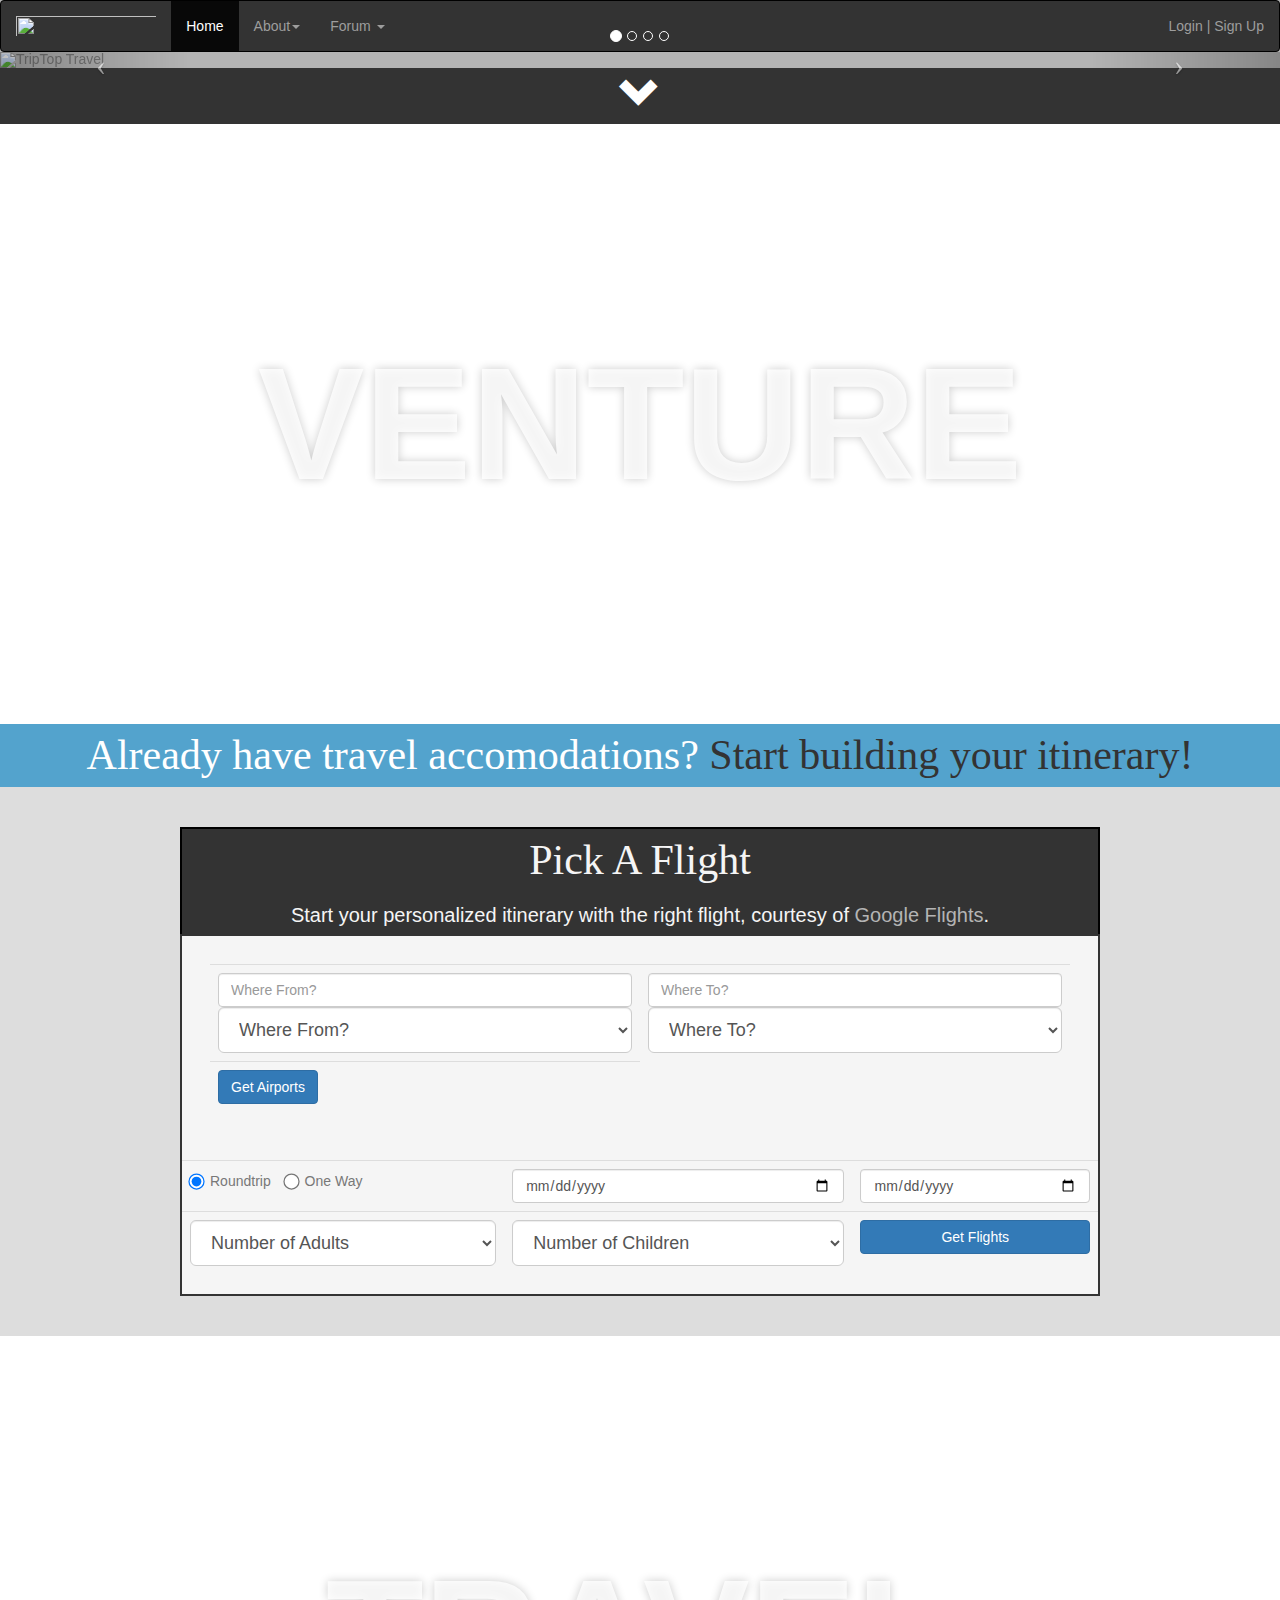
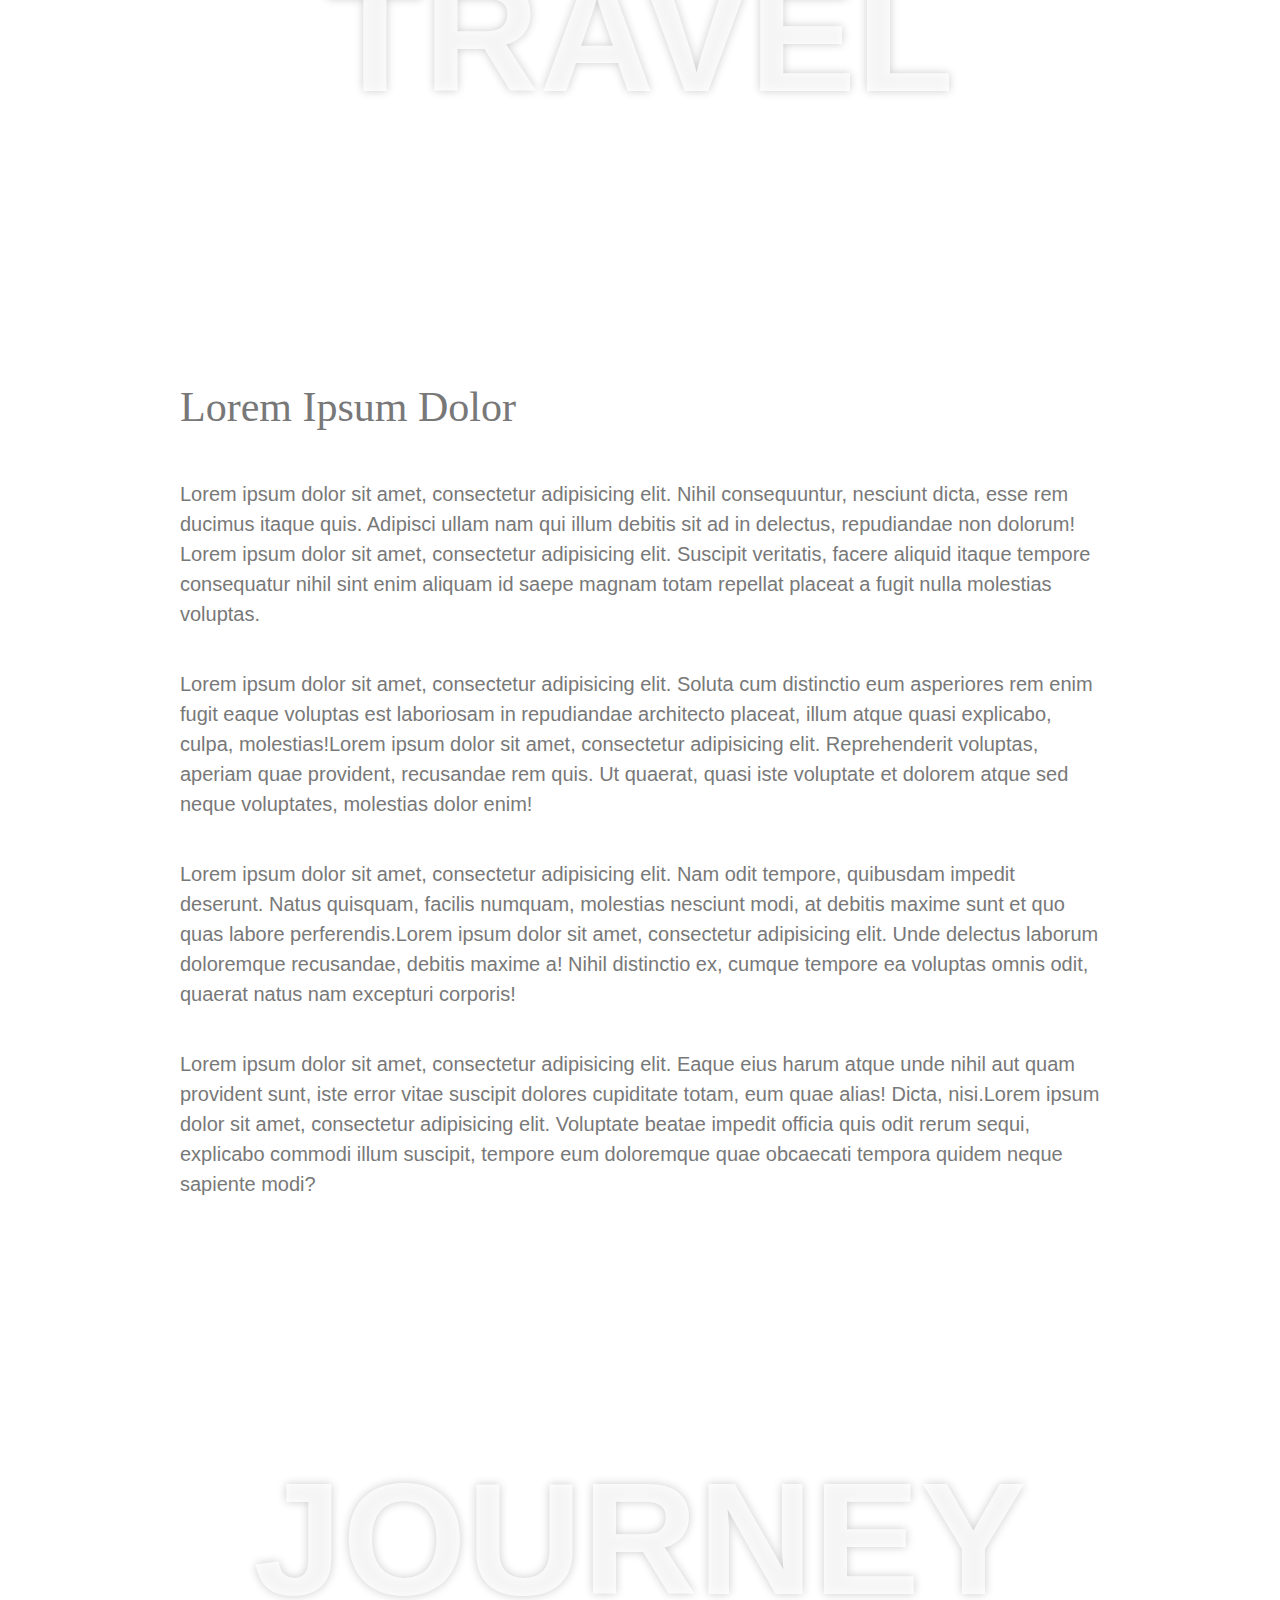
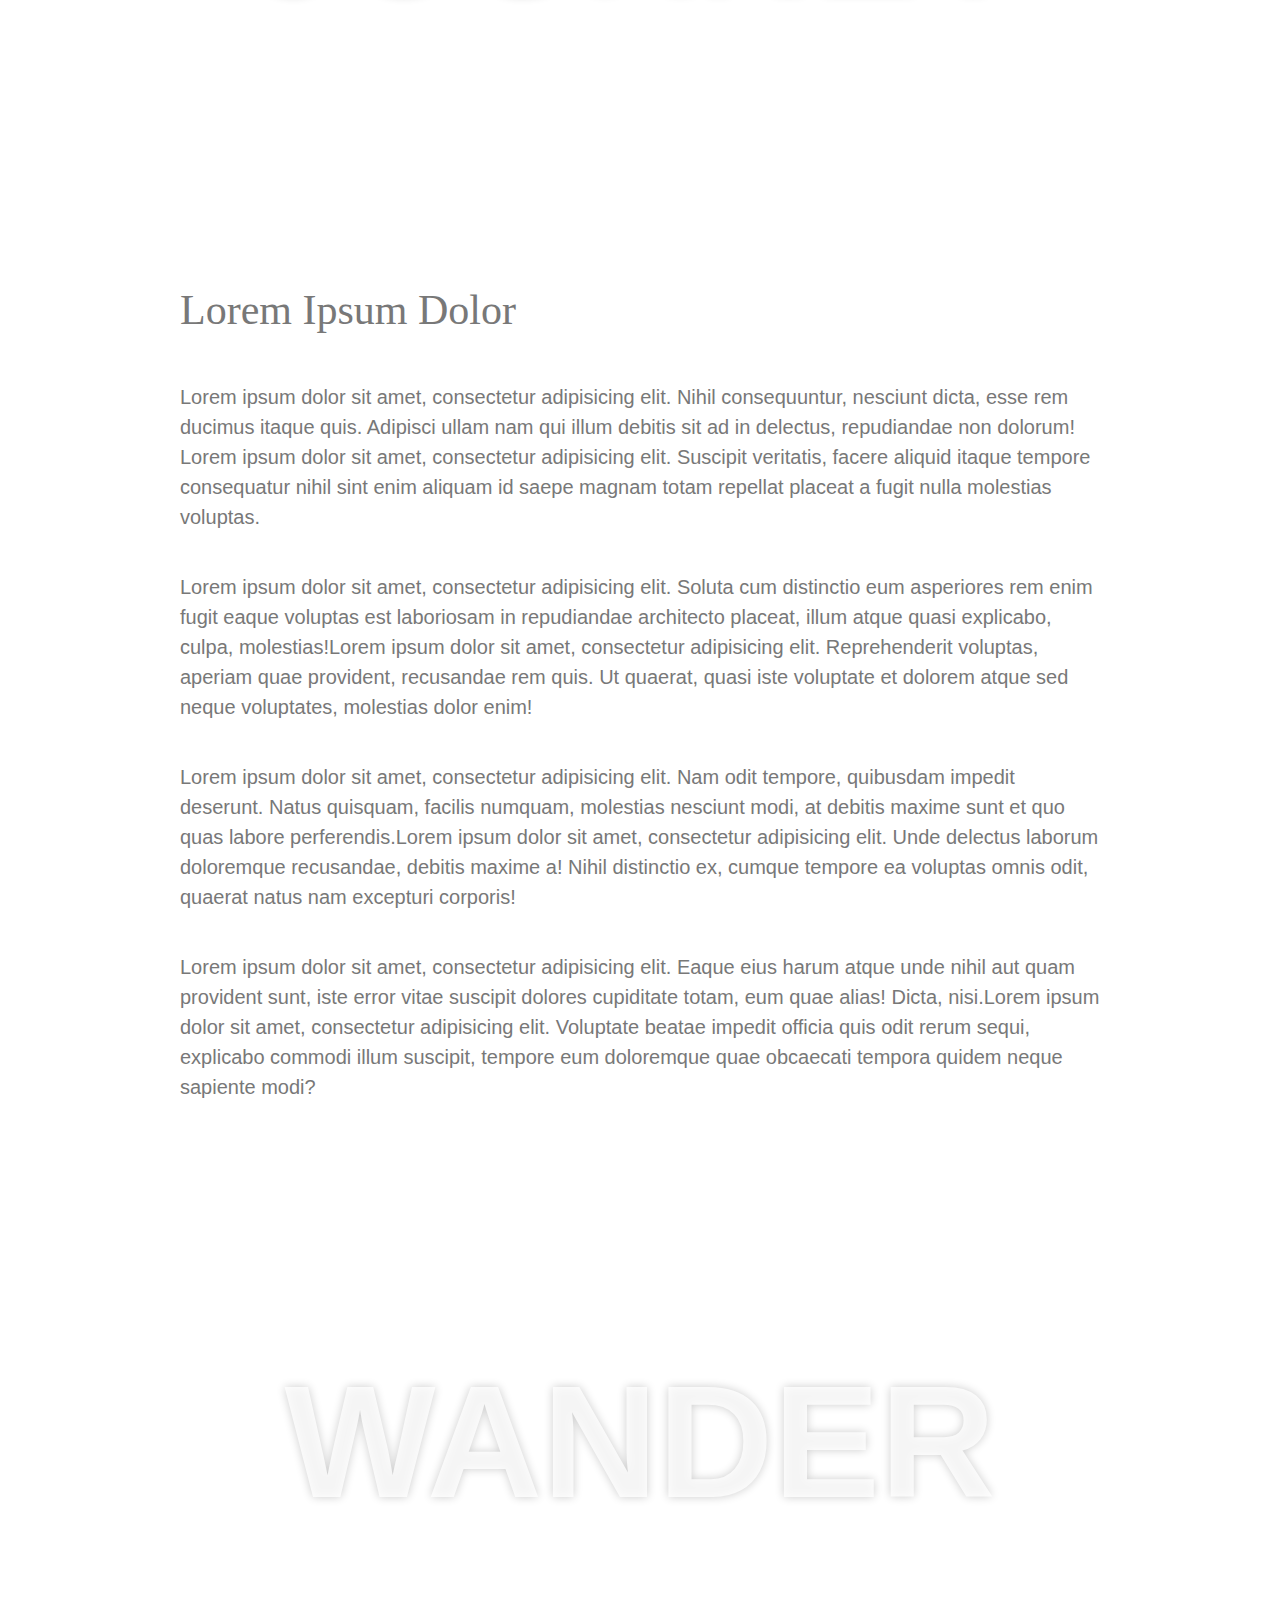
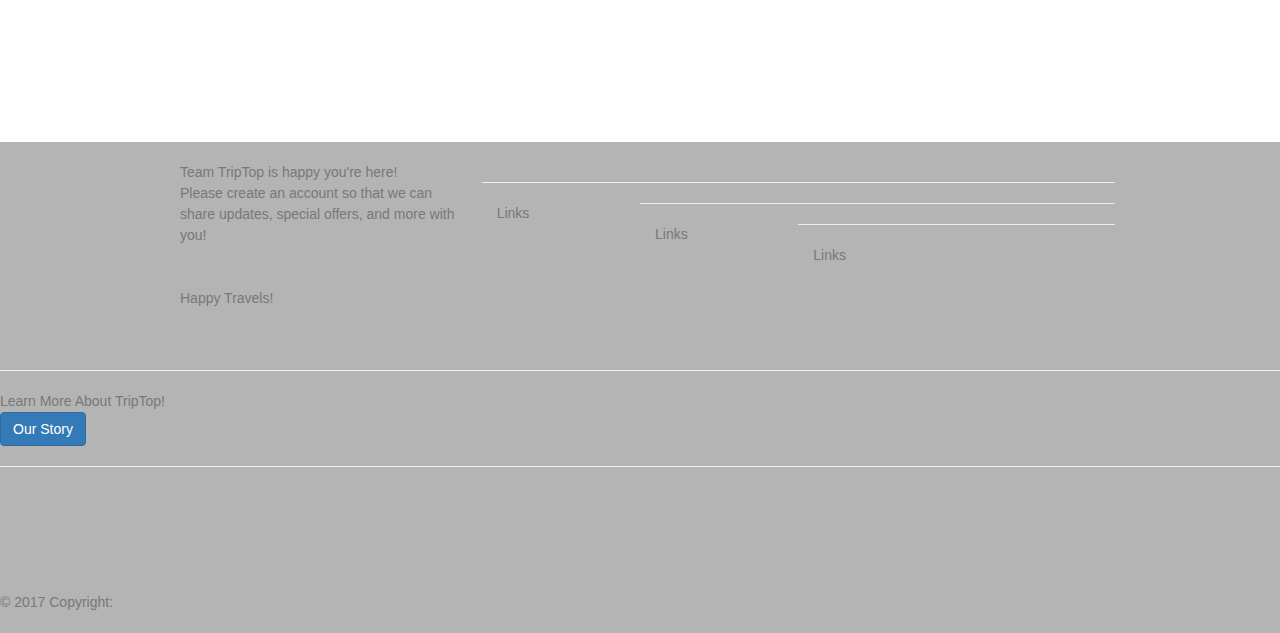
==== commit 3d265322: "Merge branch 'mike' of ssh://git-codecommit.us-east-2.amazonaws.com/v1/repos/beanstalk-tript into ja" ====
--- a/triptopfrontend/templates/index.html
+++ b/triptopfrontend/templates/index.html
@@ -4,6 +4,7 @@
     <!-- Required meta tags -->
     <meta charset="utf-8">
     <meta name="viewport" content="width=device-width, initial-scale=1, shrink-to-fit=no">
+    <meta name="google-signin-client_id" content="234664784899-9me23pptcg31k36t15k4bbtjkqi60cbg.apps.googleusercontent.com">
     <title>TripTop | Home</title>
 
     <!-- Bootstrap CSS -->
@@ -11,7 +12,7 @@
     <link rel="stylesheet" href="https://maxcdn.bootstrapcdn.com/bootstrap/3.3.7/css/bootstrap.min.css" integrity="sha384-BVYiiSIFeK1dGmJRAkycuHAHRg32OmUcww7on3RYdg4Va+PmSTsz/K68vbdEjh4u" crossorigin="anonymous">
 
     <!-- Optional theme -->
-    <link rel="stylesheet" href="https://maxcdn.bootstrapcdn.com/bootstrap/3.3.7/css/bootstrap-theme.min.css" integrity="sha384-rHyoN1iRsVXV4nD0JutlnGaslCJuC7uwjduW9SVrLvRYooPp2bWYgmgJQIXwl/Sp" crossorigin="anonymous">
+<!--    <link rel="stylesheet" href="https://maxcdn.bootstrapcdn.com/bootstrap/3.3.7/css/bootstrap-theme.min.css" integrity="sha384-rHyoN1iRsVXV4nD0JutlnGaslCJuC7uwjduW9SVrLvRYooPp2bWYgmgJQIXwl/Sp" crossorigin="anonymous"> -->
 
     <!-- Footer Bootstrap CSS and JS -->
     <link rel="stylesheet" href="https://cdnjs.cloudflare.com/ajax/libs/mdbootstrap/4.4.1/css/mdb.min.css">
@@ -19,29 +20,37 @@
 
     <!-- Main CSS and JS Files -->
     <link href="../../static/triptop/css/preloader.css" rel="stylesheet">
+    <link href="../../static/triptop/css/bootstrap-select.min.css" rel="stylesheet">
     <link rel="stylesheet" href="https://cdnjs.cloudflare.com/ajax/libs/bootstrap-datepicker/1.7.1/css/bootstrap-datepicker.css">
     <link href="../../static/triptop/css/main.css" rel="stylesheet">
     <link href="../../static/triptop/css/base.css" rel="stylesheet">
     <link href="../../static/triptop/css/style.css" rel="stylesheet">
-    <link href="../../static/triptop/css/bootstrap-select.min.css" rel="stylesheet">
 
       <script type="text/javascript" src="../../static/triptop/js/jquery.js"></script>
+      <script type="text/javascript" src="../../static/triptop/js/popper.js"></script>
       <script type="text/javascript" src="../../static/triptop/js/bootstrap.js"></script>
       <script type="text/javascript" src="../../static/triptop/js/bootstrap-select.min.js"></script>
-      <script type="text/javascript" src="../../static/triptop/js/popper.js"></script>
       <script type="text/javascript" src="../../static/triptop/js/ipgetandset.js"></script>
       <script type="text/javascript" src="../../static/triptop/js/modernizr.js"></script>
+      <script type="text/javascript" src="http://cdn.jsdelivr.net/jquery.cookie/1.3.1/jquery.cookie.js"></script>
+
+
+
+      <!--Index.html JavaScript-->
       <script type="text/javascript" src="../../static/triptop/js/main.js"></script>
 
 
 
 
 
+
+
+
   </head>
 
 
 
-  <header>
+  <header id="header">
       <nav class="navbar navbar-inverse">
 
         <div class="navbar-header">
@@ -66,7 +75,7 @@
 
             <ul class="nav navbar-nav">
 
-                <li class="active"><a href="">Home</a></li>
+                <li class="active"><a href="index.html">Home</a></li>
 
                 <li class="dropdown">
 
@@ -104,29 +113,11 @@
 
             </ul>
 
-            <ul class="nav navbar-nav navbar-right">
-
-                <li><a href="login.html">Sign Up/Login</a></li>
-
-                <li class="dropdown">
-
-                        <a data-toggle="dropdown" class="dropdown-toggle" href="#">My Profile<b class="caret"></b></a>
-
-                        <ul class="dropdown-menu">
-
-                            <li><a href="#">My Saved Itineraries</a></li>
-
-                            <li><a href="#">"The Perfect Itinerary" Quiz</a></li>
-
-                            <li><a href="#">Random Itinerary Generator</a></li>
-
-                            <li><a href="#">Account Settings</a></li>
-
-                            <li><a onclick="onSignOut()" href="#">Sign Out</a></li>
-
-                        </ul>
-
-                </li>
+            <ul class="nav navbar-nav navbar-right" id="navbarRight">
+
+                <li id="loginButton"><a href="login.html">Login | Sign Up</a></li>
+
+                <li class="dropdown" id="userInfoNav"><a style="padding-top:11px; padding-bottom:0px; font-weight: 700; " id="userDisplayDropdown" data-toggle="dropdown" class="dropdown-toggle" href="#"><label style="margin-right:6px;" id="emailDisplay"></label><img style="vertical-align: middle;" src="" id="profilePic" class="img-circle" width="30px" height="30px"/><b class="caret"></b></a><ul class="dropdown-menu"><li><a href="#">My Saved Itineraries</a></li><li><a href="#">"The Perfect Itinerary" Quiz</a></li><li><a href="#">Random Itinerary Generator</a></li><li><a href="#">Account Settings</a></li><li><a onclick="signOut()" href="#">Sign Out</a></li></ul></li>
 
             </ul>
 
@@ -141,7 +132,6 @@
 
 
   </header>
-
 
 
   <div class="container-fluid">
@@ -172,17 +162,17 @@
                       <img src="../../static/triptop/img/Carousel1_2.png" alt="TripTop Travel" class="img-responsive"/>
                       <div class="carousel-caption">
                           <h1>Start Building Your</h1>
-                          <h1>Perfect Itinerary Below</h1>
-                          <a href="#"><button id="triptime2"><span id="carouselcaret" class="glyphicon glyphicon-chevron-down"></span></button></a>
+                          <h1>Perfect Itinerary</h1>
+                          <a href="itinBuilder.html"><button id="triptime2"><span id="carouselcaret" class="glyphicon glyphicon-chevron-down"></span></button></a>
                       </div>
                   </div>
 
                   <div class="item">
                       <img src="../../static/triptop/img/Carousel1_3.png" alt="TripTop Travel" class="img-responsive"/>
                       <div class="carousel-caption">
-                          <h1>Sign Up Now</h1>
+                          <h1>Sign Up Now With Google</h1>
                           <h1>To Save And Share Your Itineraries</h1>
-                          <button class="btn-lg btn-primary">Create A TripTop Account</button>
+                          <a href="login.html"><button type="button" class="btn-lg btn-primary">Create A TripTop Account</button></a>
                       </div>
                   </div>
 
@@ -217,7 +207,11 @@
 
 
 
+
+
   </div>
+  <div style="background-color: #333333; max-height: 4em;" class="container-fluid" id="downForFlights"><h2 style="font-family: Helvetica Neue; font-size: 3em; color: #ffffff;" class="text-center"><span id="carouselcaret" class="glyphicon glyphicon-chevron-down"></span></h2></div>
+
 
 
       <main>
@@ -228,14 +222,17 @@
         </div>
       </section>
 
-      <section class="module content">
-        <div id="scrollToFlights" class="container">
-            <h2>First things first, Pick A Flight</h2>
-            <p>Start your personalized itinerary with the right flight, courtesy of <a href="https://www.google.com/flights/">Google Flights</a>.</p>
-
-
-
-            <form onsubmit="getAirports(event); return false;" method="POST" id="airportDetailsForm">
+      <div style="background-color: #53A3CD;" class="container-fluid" id="straightToItin"><h2 style="font-family: Helvetica Neue; font-size: 3em; color: #ffffff;" class="text-center">Already have travel accomodations? <a style="color: #333;" href="itinBuilder.html">Start building your itinerary!</a></h2></div>
+
+      <section style="background-color: #ddd;;" id="scrollToFlights" class="module content">
+        <div class="container">
+            <div  style="border: 2px #000 solid; border-bottom: 0; background-color:#333; color:#f5f5f5;" class="container">
+                <h2 style="margin-bottom: .2em;" class="text-center">Pick A Flight</h2>
+                <p style="margin-bottom: .2em;" class="text-center">Start your personalized itinerary with the right flight, courtesy of <a href="https://www.google.com/flights/">Google Flights</a>.</p>
+            </div>
+
+
+            <form style="border: 2px #333 solid; background-color: #f5f5f5; border-bottom: 0; padding: 2em;" onsubmit="getAirports(event); return false;" method="POST" id="airportDetailsForm">
 
                 <div class="table-responsive">
                     <table class="table">
@@ -263,7 +260,7 @@
                         <tfoot>
                             <tr>
                                 <td>
-                                    <input class="btn btn-primary btn-info" type="submit" value="Get Airports">
+                                    <input class="btn btn-primary" type="submit" value="Get Airports">
                                 </td>
                             </tr>
                         </tfoot>
@@ -271,15 +268,15 @@
                 </div>
             </form>
 
-            <form onsubmit="getFlights(event); return false;" method="POST" id="flightDetailsForm">
+            <form style="border: 2px #333 solid; background-color: #f5f5f5; border-top: 0;" onSubmit="getFlights(event); return false;" data-target="#flightsModal" method="POST" id="flightDetailsForm">
             <div class="table-responsive">
 
                 <table class="table">
                     <tbody>
                         <tr>
                             <td>
-                                <label class="radio-inline"><input id="Roundtrip" type="radio" name="optradio" value="Roundtrip">Roundtrip</label>
-                                <label class="radio-inline"><input id="OneWay" type="radio" name="optradio" value="One Way" checked>One Way</label>
+                                <label class="radio-inline"><input id="Roundtrip" onClick="roundtripEvent(event);" type="radio" name="optradio" value="Roundtrip" checked="checked">Roundtrip</label>
+                                <label class="radio-inline"><input id="OneWay" onClick="onewayEvent(event);" type="radio" name="optradio" value="One Way">One Way</label>
                             </td>
 
                             <td>
@@ -325,8 +322,8 @@
                                 </div>
                             </td>
                             <td>
-                                <!--<button type="submit" id="findFlights" class="btn btn-primary btn-block" data-target="#flightsModal" data-toggle="modal">Get Flights</button>-->
-                                <input class="btn btn-primary btn-info" id="findFlights" type="submit" data-target="#flightsmodal" data-toggle="modal" value="Get Flights"/>
+                                <button type="submit" id="findFlights" class="btn btn-primary btn-block" data-target="#flightsModal" data-toggle="modal">Get Flights</button>
+                                <!--<input class="btn btn-primary btn-info" id="findFlights" onClick="getFlights(event); return false;" type="submit" value="Get Flights" data-target="#flightsModal" data-toggle="modal" />-->
                             </td>
                         </tr>
                     </tbody>
@@ -335,42 +332,79 @@
             </form>
         </div>
 
-        <div class="container">
-            <div class="row">
-                <div class="col-xs-12">
-                    <div class="modal fade modal-content" id="flightsModal" tabindex="-1">
+
+
+
+
+
+
+
+
+                    <div class="modal" id="flightsModal" tabindex="-1">
                         <div class="modal-dialog">
                             <div class="modal-header">
                                 <button class="close" data-dismiss="modal">&times;</button>
-                                <h4 class="modal-title">Pick A Flight or Flights By Clicking On The Price</h4>
+                                <h4 class="modal-title text-center">Click "Add To Itinerary" and Start Building Your Itinerary With Your Flight Choices Included!</h4>
                             </div>
                             <div class="modal-body">
-                                <div class="table-responsive">
+
+
+                                    <div class="table-responsive">
                                     <table id="flightsTable" class="table">
                                     <thead>
-                                        <tr>
-                                            <th id="labelrow">
+                                        <tr id="labelrow">
+                                            <th >
+                                                <label>      </label>
+                                            </th>
+                                            <th >
                                                 <label>Price</label>
                                             </th>
-
-                                            <th>
+                                            <th >
                                                 <label>Airline</label>
                                             </th>
 
                                             <th>
-                                                <label>Times</label>
+                                                <label>Start-End</label>
+                                            </th>
+
+                                            <th>
+                                                <label>Departure Time</label>
+                                            </th>
+
+                                            <th>
+                                                <label>Arrival Time</label>
+                                            </th>
+
+                                            <th>
+                                                <label>Date</label>
                                             </th>
 
                                             <th>
                                                 <label>Duration</label>
                                             </th>
 
-                                            <th>
-                                                <label>Stops</label>
-                                            </th>
+
                                         </tr>
                                     </thead>
                                     <tbody id="flights">
+
+                                    <!--Insert flight rows here-->
+
+                                    </tbody>
+                                    </table>
+                                </div>
+                              </div>
+
+                                <div class="modal-footer">
+                                    <button type="button" class="btn btn-default" data-dismiss="modal">Close</button>
+                                  </div>
+                                </div>
+                              </div>
+
+
+      </section>
+
+
                                         <!--<tr id="flight1" class="modal">-->
                                             <!--<td>-->
                                                 <!--<a href="itinBuilder.html" onclick="goToItinPage(event); return false;" id="flight1price"></a>-->
@@ -626,16 +660,8 @@
                                                 <!--<label id="flight15stops" value=""></label>-->
                                             <!--</td>-->
                                         <!--</tr>-->
-                                    </tbody>
-                                </table>
-                                </div>
-                            </div>
-                        </div>
-                    </div>
-                </div>
-            </div>
-        </div>
-      </section>
+
+
 
 
       <section class="module parallax parallax-2">
@@ -747,9 +773,9 @@
     <div class="call-to-action">
         <ul>
             <li>
-                <h5 class="mb-1">Sign Up For Free!</h5>
+                <h5 class="mb-1">Learn More About TripTop!</h5>
             </li>
-            <li><a href="" class="btn btn-primary btn-rounded">Create A TripTop Account</a></li>
+            <li><a href="" class="btn btn-primary btn-rounded">Our Story</a></li>
         </ul>
     </div>
     <!--/.Call to action-->
@@ -779,8 +805,7 @@
     </div>
     <!--/.Copyright-->
 
-</footer>
-<!--/.Footer-->
+</footer><!--/.Footer-->
 
   <script type="text/javascript">
 
@@ -790,7 +815,7 @@
 
               $('footer.page-footer').css({'margin-top':'0px'});
 
-              $('.container-fluid').css({'padding-right':'0px','padding-left':'0px', 'border-bottom':'4.3em solid #333'});
+              $('.container-fluid').css({'padding-right':'0px','padding-left':'0px'});
 
           });
 
@@ -816,10 +841,15 @@
 
 
 
-      <!--Javascript for Datepicker-->
+  <!--Javascript for Datepicker-->
     <script type="text/javascript" src="https://cdnjs.cloudflare.com/ajax/libs/bootstrap-datepicker/1.7.1/js/bootstrap-datepicker.js"></script>
     <script type="text/javascript" src="https://cdnjs.cloudflare.com/ajax/libs/mdbootstrap/4.4.1/js/mdb.min.js"></script>
 
+  <!--Login JQuery and GOOGLE API-->
+    <script src="https://apis.google.com/js/platform.js?onload=onLoad" async defer></script>
+    <script src="../../static/triptop/js/jquerysession.js"></script>
+    <script type="text/javascript" src="../../static/triptop/js/login.js"></script>
+
 
 
 </html>--- a/static/triptop/css/main.css
+++ b/static/triptop/css/main.css
@@ -41,4 +41,23 @@
   position: relative;
   top: 50%;
   transform: translateY(-50%);
-}+}
+
+.modal-backdrop
+{
+    opacity:0.5 !important;
+}
+
+.modal-dialog {
+    font: inherit;
+    color:white;
+    background-color: #1115;
+    width: 90%;
+}
+
+.modal-title {
+    font-size: 1.5em;
+
+}
+
+
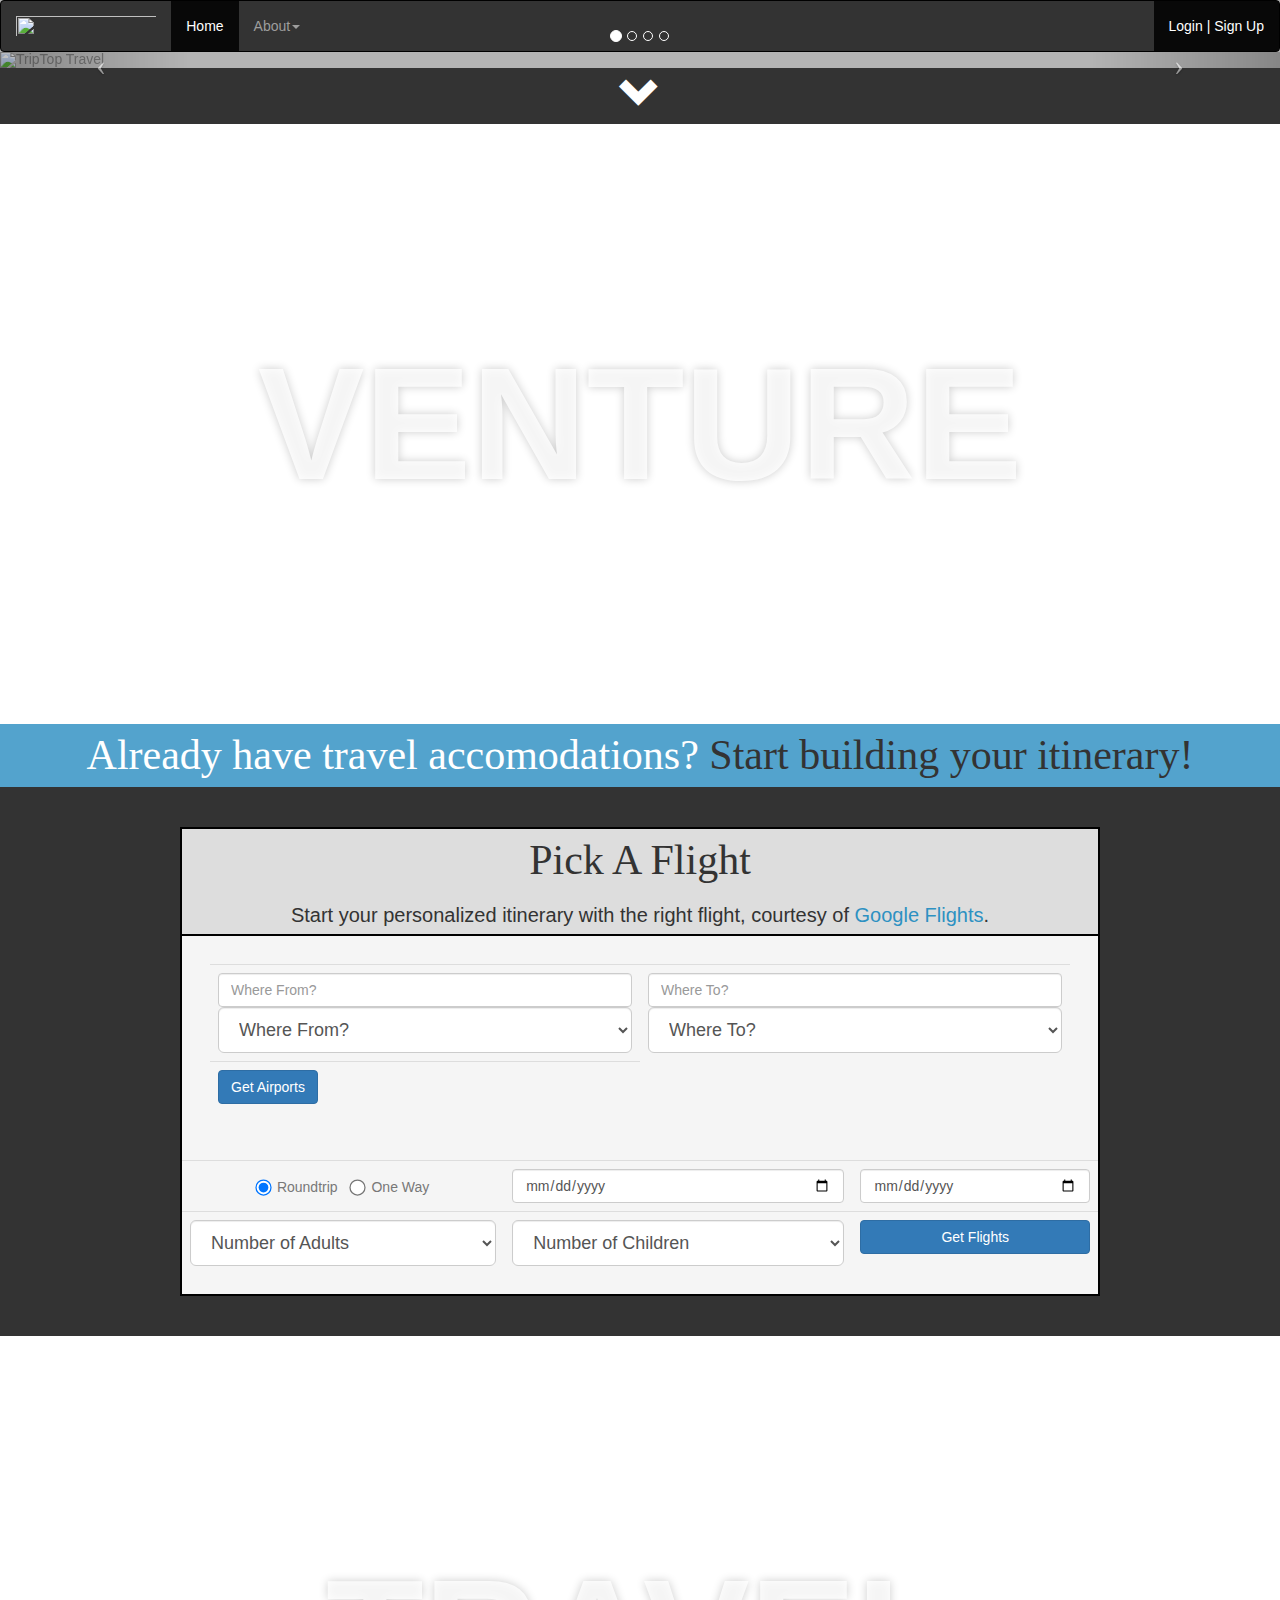
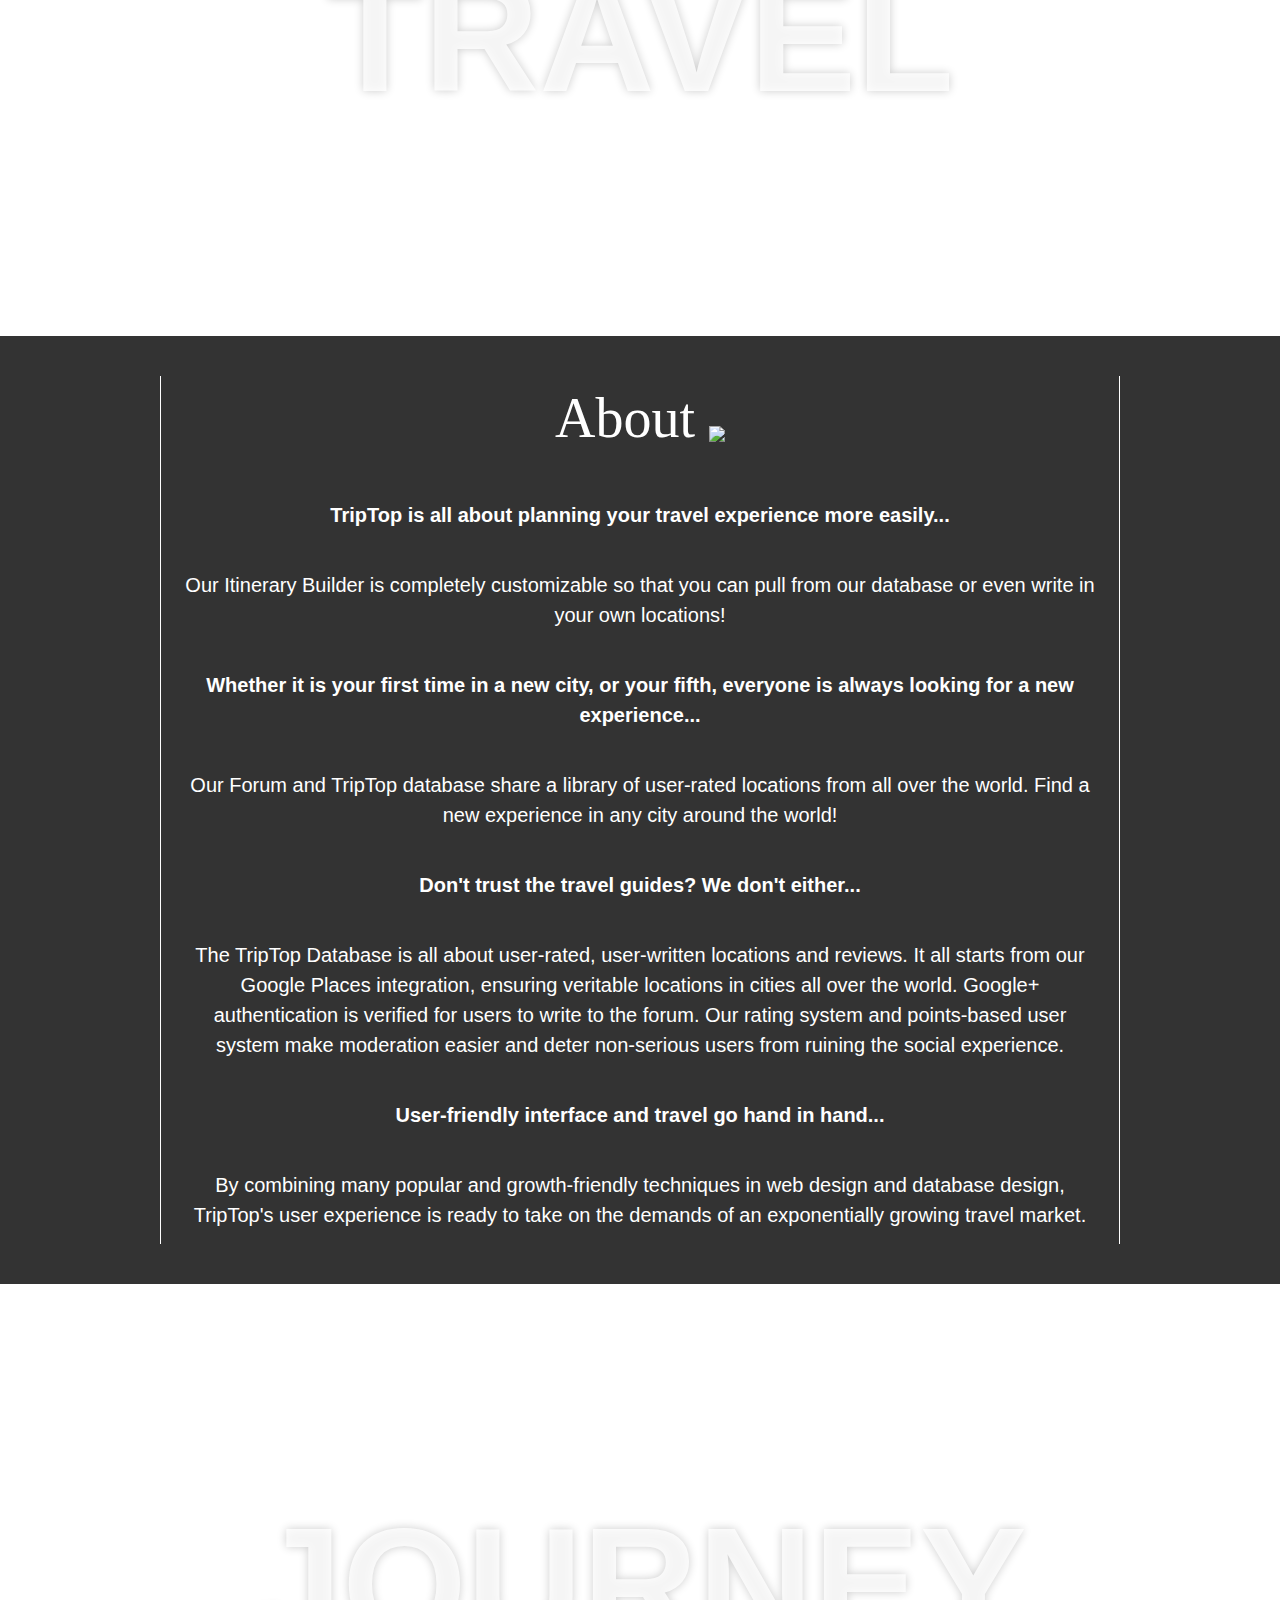
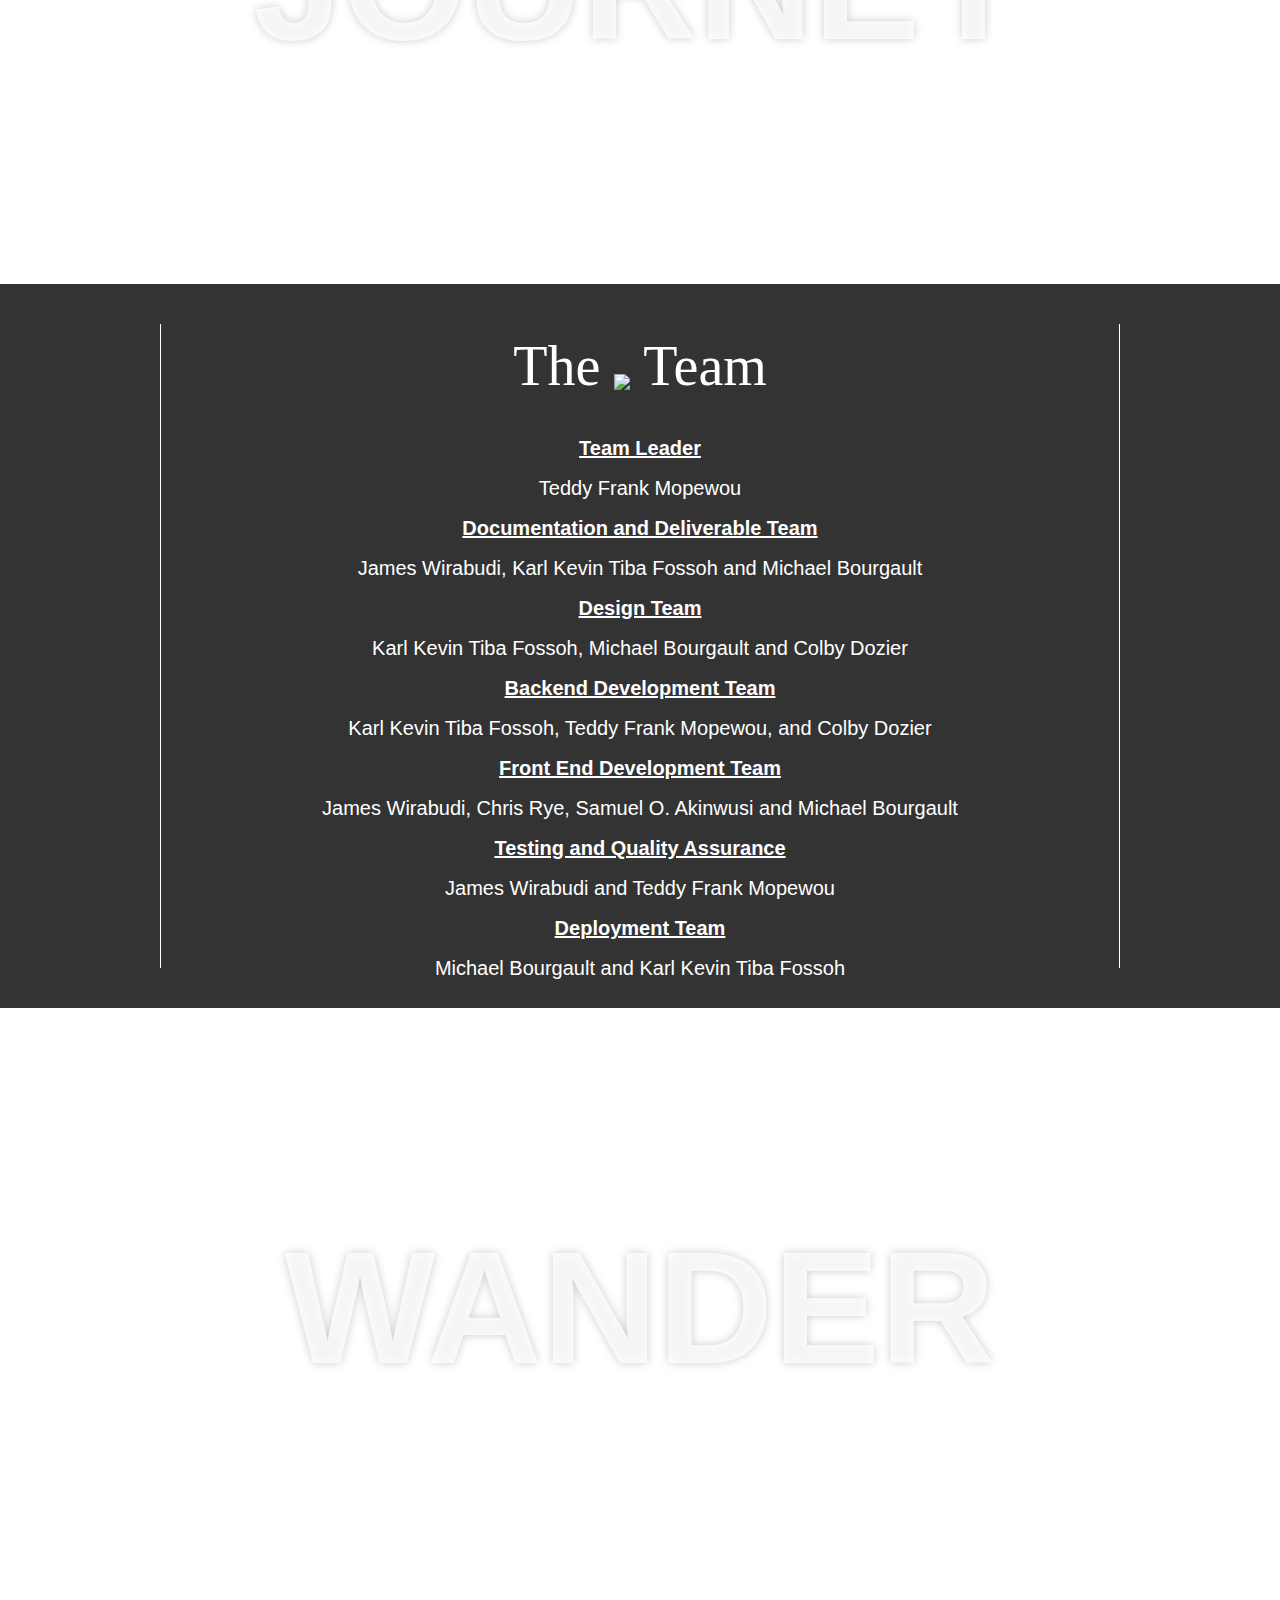
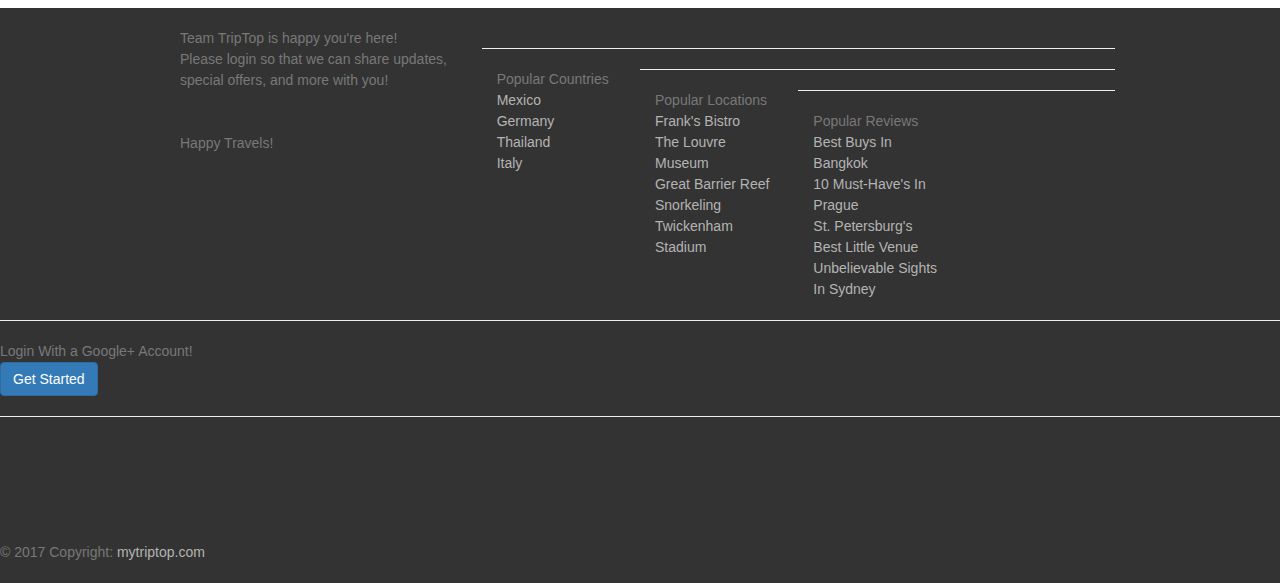
==== commit 4acbb6fe: "Set profile up, wired APIs" ====
--- a/triptopfrontend/templates/index.html
+++ b/triptopfrontend/templates/index.html
@@ -5,6 +5,7 @@
     <meta charset="utf-8">
     <meta name="viewport" content="width=device-width, initial-scale=1, shrink-to-fit=no">
     <meta name="google-signin-client_id" content="234664784899-9me23pptcg31k36t15k4bbtjkqi60cbg.apps.googleusercontent.com">
+    <link rel="shortcut icon" type="image/x-icon" href="../../static/triptop/img/LogoThumbnail.png" />
     <title>TripTop | Home</title>
 
     <!-- Bootstrap CSS -->
@@ -36,6 +37,7 @@
 
 
 
+
       <!--Index.html JavaScript-->
       <script type="text/javascript" src="../../static/triptop/js/main.js"></script>
 
@@ -83,9 +85,9 @@
 
                     <ul class="dropdown-menu">
 
-                        <li><a href="#">About TripTop</a></li>
-
-                        <li><a href="#">Our Team</a></li>
+                        <li onclick="scrollToAboutUs()"><a href="#">About TripTop</a></li>
+
+                        <li onclick="scrollToTeam()"><a href="#">Our Team</a></li>
 
                         <li><a href="#">Contact Us</a></li>
 
@@ -93,7 +95,7 @@
 
                 </li>
 
-                <li class="dropdown">
+                <li id="forumDropdown" class="dropdown">
 
                     <a data-toggle="dropdown" class="dropdown-toggle" href="#">Forum <b class="caret"></b></a>
 
@@ -115,9 +117,9 @@
 
             <ul class="nav navbar-nav navbar-right" id="navbarRight">
 
-                <li id="loginButton"><a href="login.html">Login | Sign Up</a></li>
-
-                <li class="dropdown" id="userInfoNav"><a style="padding-top:11px; padding-bottom:0px; font-weight: 700; " id="userDisplayDropdown" data-toggle="dropdown" class="dropdown-toggle" href="#"><label style="margin-right:6px;" id="emailDisplay"></label><img style="vertical-align: middle;" src="" id="profilePic" class="img-circle" width="30px" height="30px"/><b class="caret"></b></a><ul class="dropdown-menu"><li><a href="#">My Saved Itineraries</a></li><li><a href="#">"The Perfect Itinerary" Quiz</a></li><li><a href="#">Random Itinerary Generator</a></li><li><a href="#">Account Settings</a></li><li><a onclick="signOut()" href="#">Sign Out</a></li></ul></li>
+                <li class="active" id="loginButton"><a href="login.html">Login | Sign Up</a></li>
+
+                <li class="dropdown" id="userInfoNav"><a style="padding-top:11px; padding-bottom:0px; font-weight: 700; " id="userDisplayDropdown" data-toggle="dropdown" class="dropdown-toggle" href="#"><label style="margin-right:6px;" id="emailDisplay"></label><img style="vertical-align: middle;" src="" id="profilePic" class="img-circle" width="30px" height="30px"/><b class="caret"></b></a><ul class="dropdown-menu"><li><a href="myProfile.html">My Profile</a></li><li><li></li><li><a onclick="signOut()" href="#">Sign Out</a></li></ul></li>
 
             </ul>
 
@@ -154,7 +156,7 @@
                       <div class="carousel-caption">
                           <h1>Planning A Trip</h1>
                           <h1>Has Never Been Easier</h1>
-                          <button id="triptime1" class="btn-lg btn-primary">Get Started</button>
+                          <button onclick="scrollToFlights();" id="triptime1" class="btn-lg btn-primary">Get Started</button>
                       </div>
                   </div>
 
@@ -179,8 +181,7 @@
                   <div class="item">
                       <img src="../../static/triptop/img/Carousel1_4.png" alt="TripTop Travel" class="img-responsive"/>
                       <div class="carousel-caption">
-                          <h1>Take Our</h1>
-                          <h1>"Perfect Itinerary" Quiz!</h1>
+                          <h1>Take Our "Perfect Itinerary" Quiz!</h1>
                           <button class="btn-lg btn-primary">Take The Quiz!</button>
                       </div>
                   </div>
@@ -224,15 +225,15 @@
 
       <div style="background-color: #53A3CD;" class="container-fluid" id="straightToItin"><h2 style="font-family: Helvetica Neue; font-size: 3em; color: #ffffff;" class="text-center">Already have travel accomodations? <a style="color: #333;" href="itinBuilder.html">Start building your itinerary!</a></h2></div>
 
-      <section style="background-color: #ddd;;" id="scrollToFlights" class="module content">
+      <section style="background-color: #333;" id="scrollToFlights" class="module content">
         <div class="container">
-            <div  style="border: 2px #000 solid; border-bottom: 0; background-color:#333; color:#f5f5f5;" class="container">
+            <div  style="border: 2px #000 solid; border-bottom: 0; background-color:#ddd; color:#333;" class="container">
                 <h2 style="margin-bottom: .2em;" class="text-center">Pick A Flight</h2>
-                <p style="margin-bottom: .2em;" class="text-center">Start your personalized itinerary with the right flight, courtesy of <a href="https://www.google.com/flights/">Google Flights</a>.</p>
+                <p style="margin-bottom: .2em;" class="text-center">Start your personalized itinerary with the right flight, courtesy of <a style="color:#2d91c2" href="https://www.google.com/flights/">Google Flights</a>.</p>
             </div>
 
 
-            <form style="border: 2px #333 solid; background-color: #f5f5f5; border-bottom: 0; padding: 2em;" onsubmit="getAirports(event); return false;" method="POST" id="airportDetailsForm">
+            <form style="border: 2px #000 solid; background-color: #f5f5f5; border-bottom: 0; padding: 2em;" onsubmit="getAirports(event); return false;" method="POST" id="airportDetailsForm">
 
                 <div class="table-responsive">
                     <table class="table">
@@ -268,13 +269,13 @@
                 </div>
             </form>
 
-            <form style="border: 2px #333 solid; background-color: #f5f5f5; border-top: 0;" onSubmit="getFlights(event); return false;" data-target="#flightsModal" method="POST" id="flightDetailsForm">
+            <form style="border: 2px #000 solid; background-color: #f5f5f5; border-top: 0;" onSubmit="getFlights(event); return false;" data-target="#flightsModal" method="POST" id="flightDetailsForm">
             <div class="table-responsive">
 
                 <table class="table">
                     <tbody>
                         <tr>
-                            <td>
+                            <td class="text-center" style="vertical-align: middle;">
                                 <label class="radio-inline"><input id="Roundtrip" onClick="roundtripEvent(event);" type="radio" name="optradio" value="Roundtrip" checked="checked">Roundtrip</label>
                                 <label class="radio-inline"><input id="OneWay" onClick="onewayEvent(event);" type="radio" name="optradio" value="One Way">One Way</label>
                             </td>
@@ -670,14 +671,15 @@
         </div>
       </section>
 
-      <section class="module content">
-        <div class="container">
-          <h2>Lorem Ipsum Dolor</h2>
-          <p>Lorem ipsum dolor sit amet, consectetur adipisicing elit. Nihil consequuntur, nesciunt dicta, esse rem ducimus itaque quis. Adipisci ullam nam qui illum debitis sit ad in delectus, repudiandae non dolorum! Lorem ipsum dolor sit amet, consectetur adipisicing elit. Suscipit veritatis, facere aliquid itaque tempore consequatur nihil sint enim aliquam id saepe magnam totam repellat placeat a fugit nulla molestias voluptas.</p>
-          <p>Lorem ipsum dolor sit amet, consectetur adipisicing elit. Soluta cum distinctio eum asperiores rem enim fugit eaque voluptas est laboriosam in repudiandae architecto placeat, illum atque quasi explicabo, culpa, molestias!Lorem ipsum dolor sit amet, consectetur adipisicing elit. Reprehenderit voluptas, aperiam quae provident, recusandae rem quis. Ut quaerat, quasi iste voluptate et dolorem atque sed neque voluptates, molestias dolor enim!</p>
-          <p>Lorem ipsum dolor sit amet, consectetur adipisicing elit. Nam odit tempore, quibusdam impedit deserunt. Natus quisquam, facilis numquam, molestias nesciunt modi, at debitis maxime sunt et quo quas labore perferendis.Lorem ipsum dolor sit amet, consectetur adipisicing elit. Unde delectus laborum doloremque recusandae, debitis maxime a! Nihil distinctio ex, cumque tempore ea voluptas omnis odit, quaerat natus nam excepturi corporis!</p>
-          <p>Lorem ipsum dolor sit amet, consectetur adipisicing elit. Eaque eius harum atque unde nihil aut quam provident sunt, iste error vitae suscipit dolores cupiditate totam, eum quae alias! Dicta, nisi.Lorem ipsum dolor sit amet, consectetur adipisicing elit. Voluptate beatae impedit officia quis odit rerum sequi, explicabo commodi illum suscipit, tempore eum doloremque quae obcaecati tempora quidem neque sapiente modi?</p>
-        </div>
+      <section id="scrollToAboutUs" style="background-color: #333; color: #fff;" class="module content">
+        <div style="border-left: 1px #fff solid; border-right: 1px #fff solid; background-color: #333; color: #fff; padding-bottom:1em;" class="container">
+          <h2 style="font-size: 4em; padding: -5px 0;" class="text-center">About <img style="margin-bottom: -5px;" src="../../static/triptop/img/TripTopLogo.png"></h2>
+          <p style="font-weight: 600;" class="text-center">TripTop is all about planning your travel experience more easily... </p><p class="text-center"> Our Itinerary Builder is completely customizable so that you can pull from our database or even write in your own locations!</p>
+          <p style="font-weight: 600;" class="text-center">Whether it is your first time in a new city, or your fifth, everyone is always looking for a new experience... </p><p class="text-center"> Our Forum and TripTop database share a library of user-rated locations from all over the world. Find a new experience in any city around the world!</p>
+          <p style="font-weight: 600;" class="text-center">Don't trust the travel guides? We don't either... </p><p class="text-center"> The TripTop Database is all about user-rated, user-written locations and reviews. It all starts from our Google Places integration, ensuring veritable locations in cities all over the world. Google+ authentication is verified for users to write to the forum. Our rating system and points-based user system make moderation easier and deter non-serious users from ruining the social experience. </p>
+          <p style="font-weight: 600;" class="text-center">User-friendly interface and travel go hand in hand... </p><p class="text-center"> By combining many popular and growth-friendly techniques in web design and database design, TripTop's user experience is ready to take on the demands of an exponentially growing travel market.</p>
+        </div>
+
       </section>
 
       <section class="module parallax parallax-3">
@@ -686,13 +688,16 @@
         </div>
       </section>
 
-      <section class="module content">
-        <div class="container">
-          <h2>Lorem Ipsum Dolor</h2>
-          <p>Lorem ipsum dolor sit amet, consectetur adipisicing elit. Nihil consequuntur, nesciunt dicta, esse rem ducimus itaque quis. Adipisci ullam nam qui illum debitis sit ad in delectus, repudiandae non dolorum! Lorem ipsum dolor sit amet, consectetur adipisicing elit. Suscipit veritatis, facere aliquid itaque tempore consequatur nihil sint enim aliquam id saepe magnam totam repellat placeat a fugit nulla molestias voluptas.</p>
-          <p>Lorem ipsum dolor sit amet, consectetur adipisicing elit. Soluta cum distinctio eum asperiores rem enim fugit eaque voluptas est laboriosam in repudiandae architecto placeat, illum atque quasi explicabo, culpa, molestias!Lorem ipsum dolor sit amet, consectetur adipisicing elit. Reprehenderit voluptas, aperiam quae provident, recusandae rem quis. Ut quaerat, quasi iste voluptate et dolorem atque sed neque voluptates, molestias dolor enim!</p>
-          <p>Lorem ipsum dolor sit amet, consectetur adipisicing elit. Nam odit tempore, quibusdam impedit deserunt. Natus quisquam, facilis numquam, molestias nesciunt modi, at debitis maxime sunt et quo quas labore perferendis.Lorem ipsum dolor sit amet, consectetur adipisicing elit. Unde delectus laborum doloremque recusandae, debitis maxime a! Nihil distinctio ex, cumque tempore ea voluptas omnis odit, quaerat natus nam excepturi corporis!</p>
-          <p>Lorem ipsum dolor sit amet, consectetur adipisicing elit. Eaque eius harum atque unde nihil aut quam provident sunt, iste error vitae suscipit dolores cupiditate totam, eum quae alias! Dicta, nisi.Lorem ipsum dolor sit amet, consectetur adipisicing elit. Voluptate beatae impedit officia quis odit rerum sequi, explicabo commodi illum suscipit, tempore eum doloremque quae obcaecati tempora quidem neque sapiente modi?</p>
+      <section id="scrollToTeam" style="background-color: #333; color: #fff;" class="module content">
+        <div style="border-left: 1px #fff solid; border-right: 1px #fff solid; background-color: #333; color: #fff;" class="about container">
+            <h2 style="font-size: 4em; padding:-1em;" class="text-center">The <img style="margin-bottom: -5px;" src="../../static/triptop/img/TripTopLogo.png"> Team</h2>
+            <p style="text-decoration: underline; font-weight: 600;" class="text-center">Team Leader</p><p class="text-center"> Teddy Frank Mopewou </p>
+            <p style="text-decoration: underline; font-weight: 600;" class="text-center">Documentation and Deliverable Team</p><p class="text-center"> James Wirabudi, Karl Kevin Tiba Fossoh and Michael Bourgault </p>
+            <p style="text-decoration: underline; font-weight: 600;" class="text-center">Design Team</p><p class="text-center"> Karl Kevin Tiba Fossoh, Michael Bourgault and Colby Dozier </p>
+            <p style="text-decoration: underline; font-weight: 600;" class="text-center">Backend Development Team</p><p class="text-center"> Karl Kevin Tiba Fossoh, Teddy Frank Mopewou, and Colby Dozier </p>
+            <p style="text-decoration: underline; font-weight: 600;" class="text-center">Front End Development Team</p><p class="text-center"> James Wirabudi, Chris Rye, Samuel O. Akinwusi and Michael Bourgault </p>
+            <p style="text-decoration: underline; font-weight: 600;" class="text-center">Testing and Quality Assurance</p><p class="text-center"> James Wirabudi and Teddy Frank Mopewou </p>
+            <p style="text-decoration: underline; font-weight: 600;" class="text-center">Deployment Team</p><p class="text-center"> Michael Bourgault and Karl Kevin Tiba Fossoh </p>
         </div>
       </section>
 
@@ -709,7 +714,7 @@
       <img src="../../static/triptop/img/Preloader_3.gif" id="loading-indicator" style="display:none" />
 
       <!--Footer-->
-<footer class="page-footer center-on-small-only stylish-color-dark">
+<footer style="background: #333;" class="page-footer center-on-small-only">
 
     <!--Footer Links-->
     <div class="container">
@@ -718,7 +723,7 @@
             <!--First column-->
             <div class="col-md-4">
                 <h5 class="title mb-4 mt-3 font-bold">Team TripTop is happy you're here!</h5>
-                <p>Please create an account so that we can share updates, special offers, and more with you!<br/><br/><br/>Happy Travels!</p>
+                <p>Please login so that we can share updates, special offers, and more with you!<br/><br/><br/>Happy Travels!</p>
             </div>
             <!--/.First column-->
 
@@ -726,12 +731,12 @@
 
             <!--Second column-->
             <div class="col-md-2 mx-auto">
-                <h5 class="title mb-4 mt-3 font-bold">Links</h5>
+                <h5 class="title mb-4 mt-3 font-bold">Popular Countries</h5>
                 <ul>
-                    <li><a href="#">Link 1</a></li>
-                    <li><a href="#">Link 2</a></li>
-                    <li><a href="#">Link 3</a></li>
-                    <li><a href="#">Link 4</a></li>
+                    <li><a href="#">Mexico</a></li>
+                    <li><a href="#">Germany</a></li>
+                    <li><a href="#">Thailand</a></li>
+                    <li><a href="#">Italy</a></li>
                 </ul>
             </div>
             <!--/.Second column-->
@@ -740,12 +745,12 @@
 
             <!--Third column-->
             <div class="col-md-2 mx-auto">
-                <h5 class="title mb-4 mt-3 font-bold">Links</h5>
+                <h5 class="title mb-4 mt-3 font-bold">Popular Locations</h5>
                 <ul>
-                    <li><a href="#!">Link 1</a></li>
-                    <li><a href="#!">Link 2</a></li>
-                    <li><a href="#!">Link 3</a></li>
-                    <li><a href="#!">Link 4</a></li>
+                    <li><a href="#!">Frank's Bistro</a></li>
+                    <li><a href="#!">The Louvre Museum</a></li>
+                    <li><a href="#!">Great Barrier Reef Snorkeling</a></li>
+                    <li><a href="#!">Twickenham Stadium</a></li>
                 </ul>
             </div>
             <!--/.Third column-->
@@ -754,12 +759,12 @@
 
             <!--Fourth column-->
             <div class="col-md-2 mx-auto">
-                <h5 class="title mb-4 mt-3 font-bold ">Links</h5>
+                <h5 class="title mb-4 mt-3 font-bold ">Popular Reviews</h5>
                 <ul>
-                    <li><a href="#!">Link 1</a></li>
-                    <li><a href="#!">Link 2</a></li>
-                    <li><a href="#!">Link 3</a></li>
-                    <li><a href="#!">Link 4</a></li>
+                    <li><a href="#!">Best Buys In Bangkok</a></li>
+                    <li><a href="#!">10 Must-Have's In Prague</a></li>
+                    <li><a href="#!">St. Petersburg's Best Little Venue</a></li>
+                    <li><a href="#!">Unbelievable Sights In Sydney</a></li>
                 </ul>
             </div>
             <!--/.Fourth column-->
@@ -773,9 +778,9 @@
     <div class="call-to-action">
         <ul>
             <li>
-                <h5 class="mb-1">Learn More About TripTop!</h5>
+                <h5 class="mb-1">Login With a Google+ Account!</h5>
             </li>
-            <li><a href="" class="btn btn-primary btn-rounded">Our Story</a></li>
+            <li><a href="login.html" class="btn btn-primary btn-rounded">Get Started</a></li>
         </ul>
     </div>
     <!--/.Call to action-->
@@ -819,12 +824,14 @@
 
           });
 
-        $(document).ajaxSend(function(event, request, settings) {
+        $(document).ajaxStart(function(event, request, settings) {
             $('#loading-indicator').show();
+
         });
 
-        $(document).ajaxComplete(function(event, request, settings) {
+        $(document).ajaxStop(function(event, request, settings) {
             $('#loading-indicator').hide();
+
         });
 
         $('.body').css({'padding-right':'0px'});
--- a/static/triptop/css/preloader.css
+++ b/static/triptop/css/preloader.css
@@ -1,5 +1,6 @@
 #loading-indicator {
-  position: absolute;
-  left: 10px;
-  top: 10px;
+  position: fixed;
+  left: 48%;
+  top: 48%;
+  z-index: 1000;
 }--- a/static/triptop/css/main.css
+++ b/static/triptop/css/main.css
@@ -9,6 +9,10 @@
 
 input[type='radio'] {
     transform: scale(1.25);
+}
+
+.about p {
+    line-height: 0px;
 }
 
 .radio-inline{
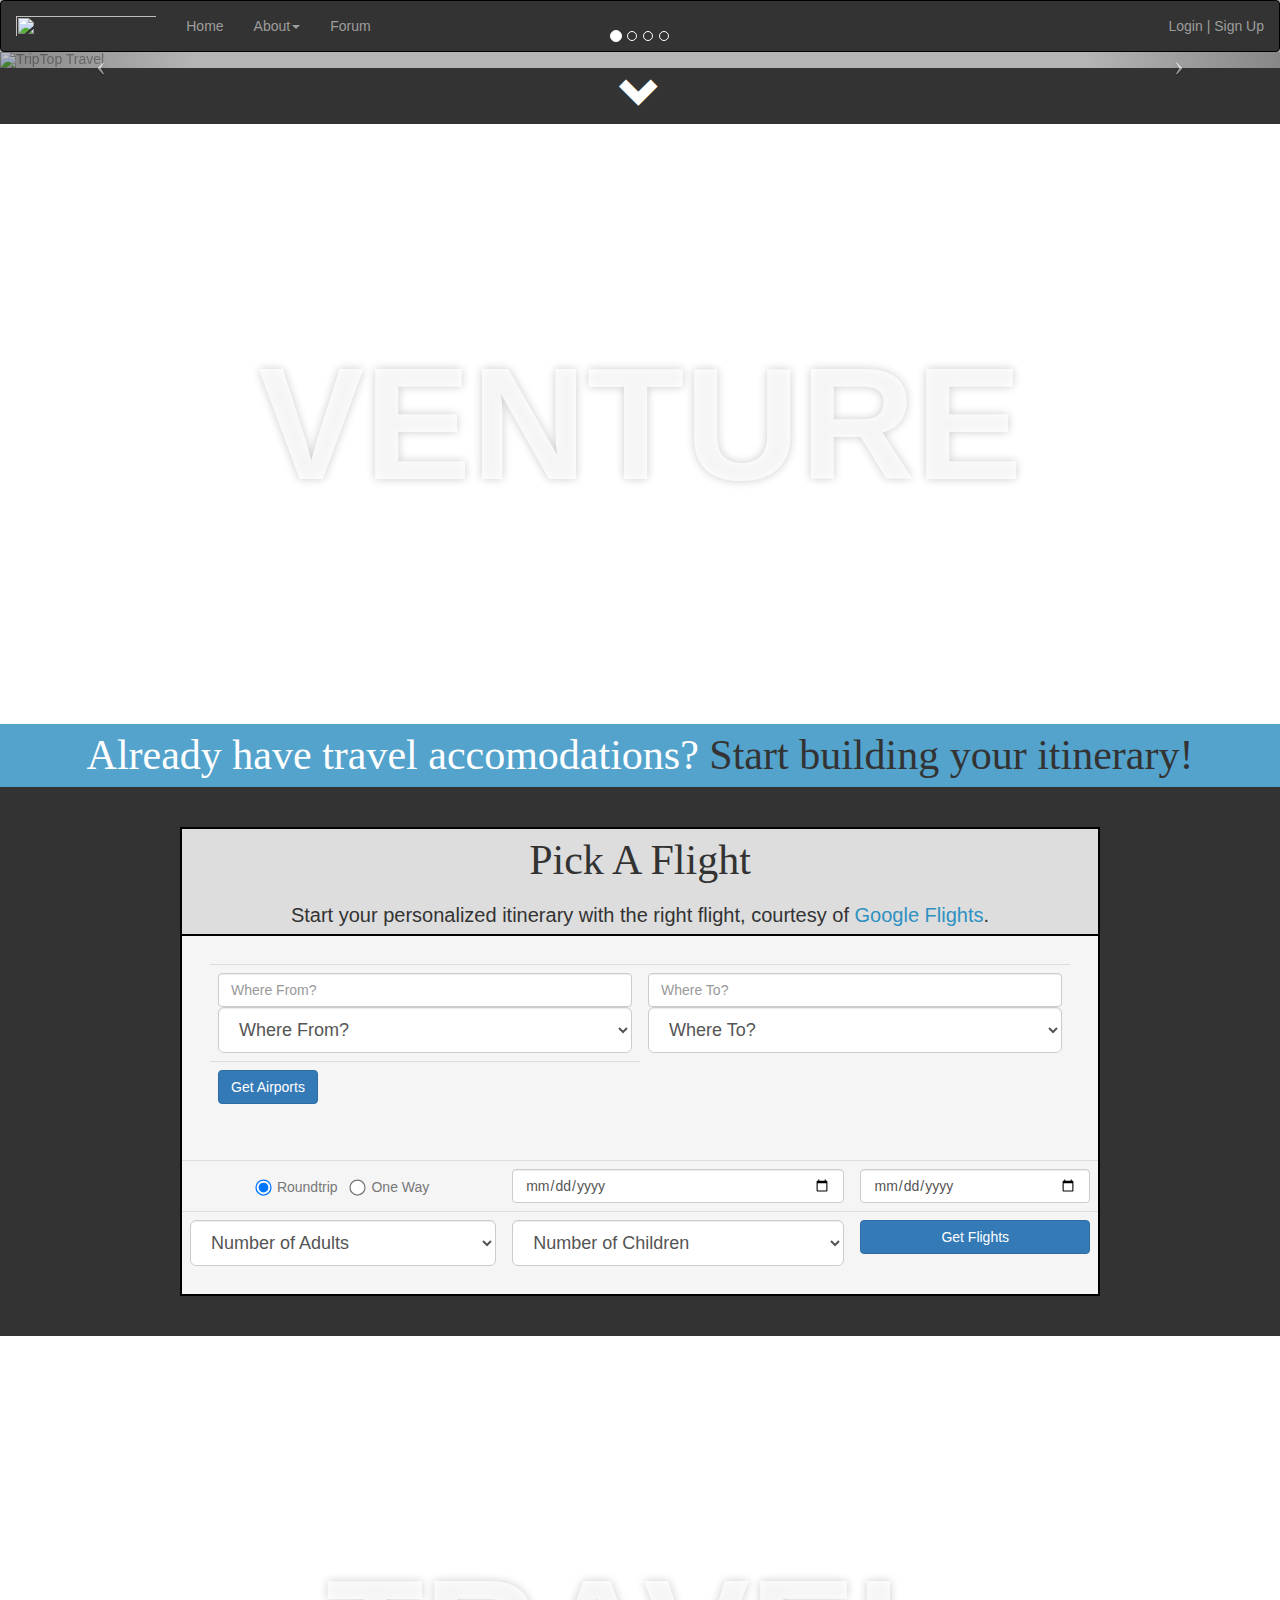
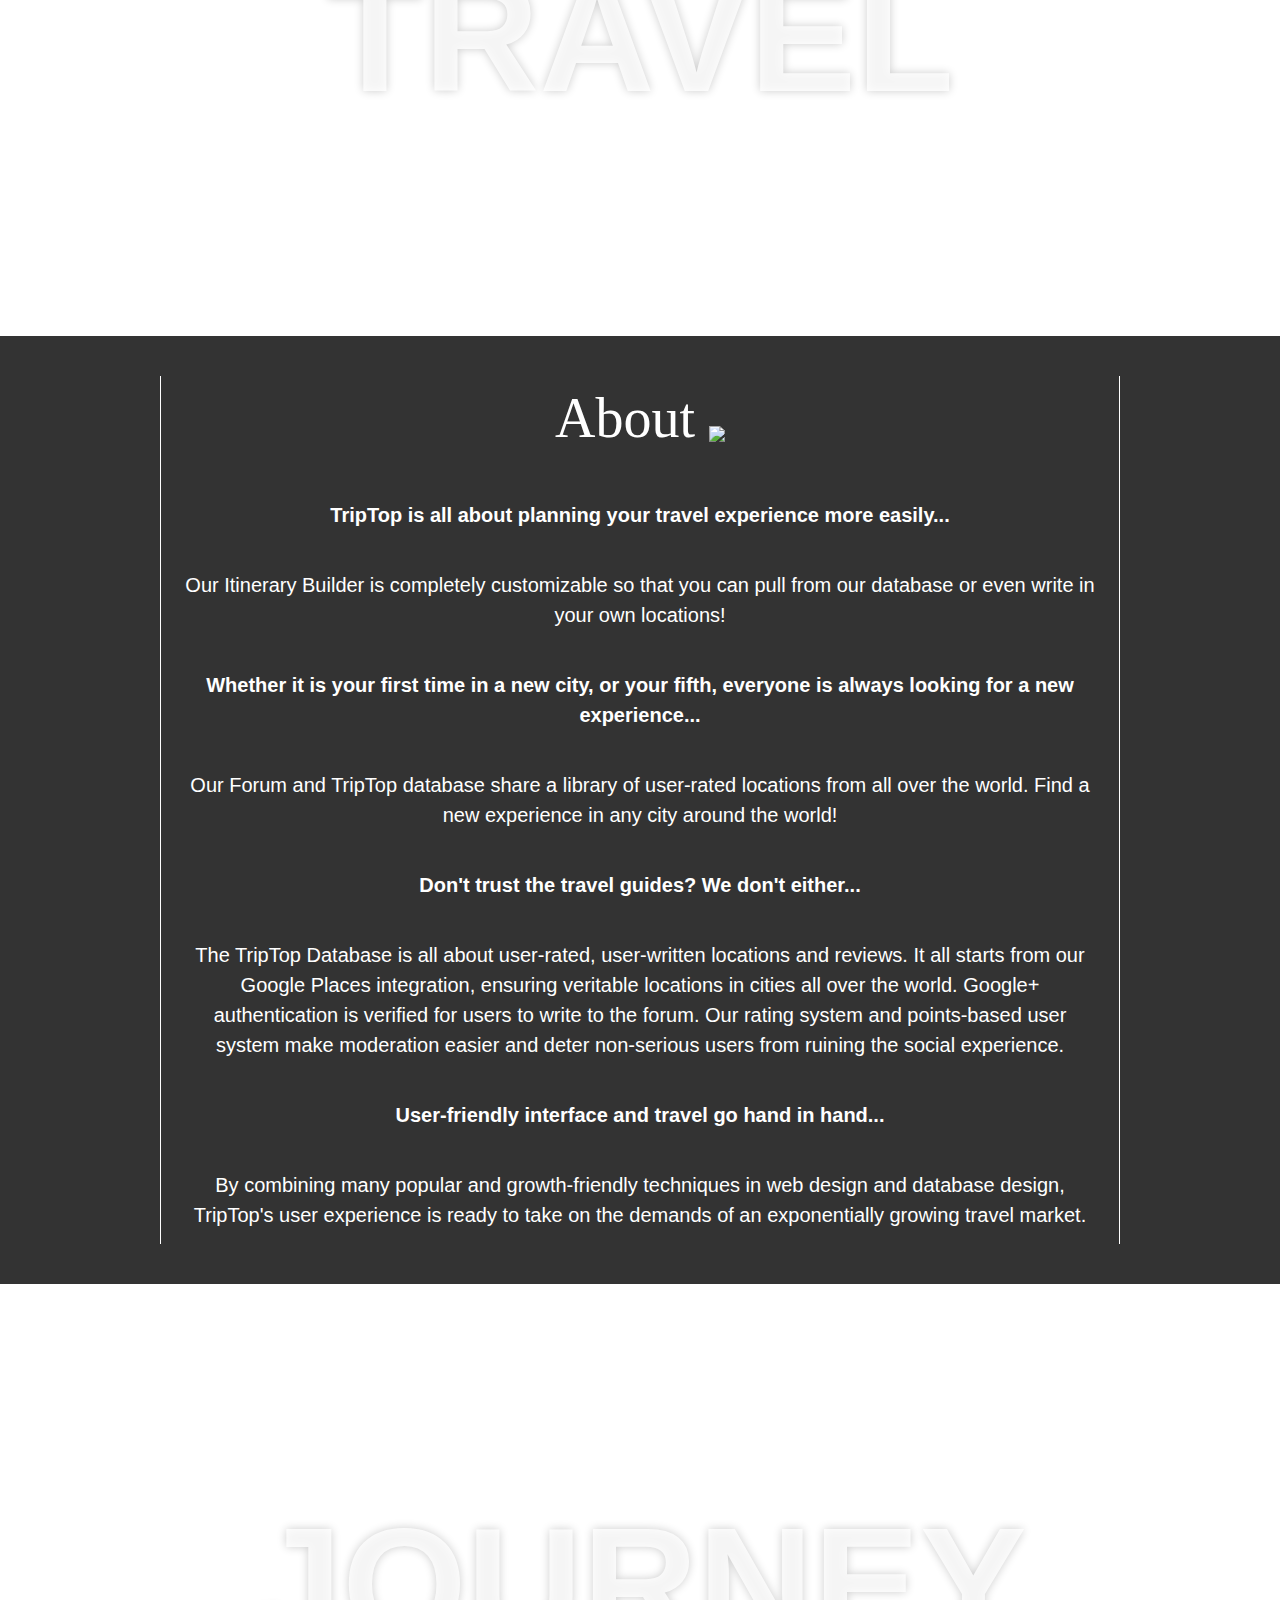
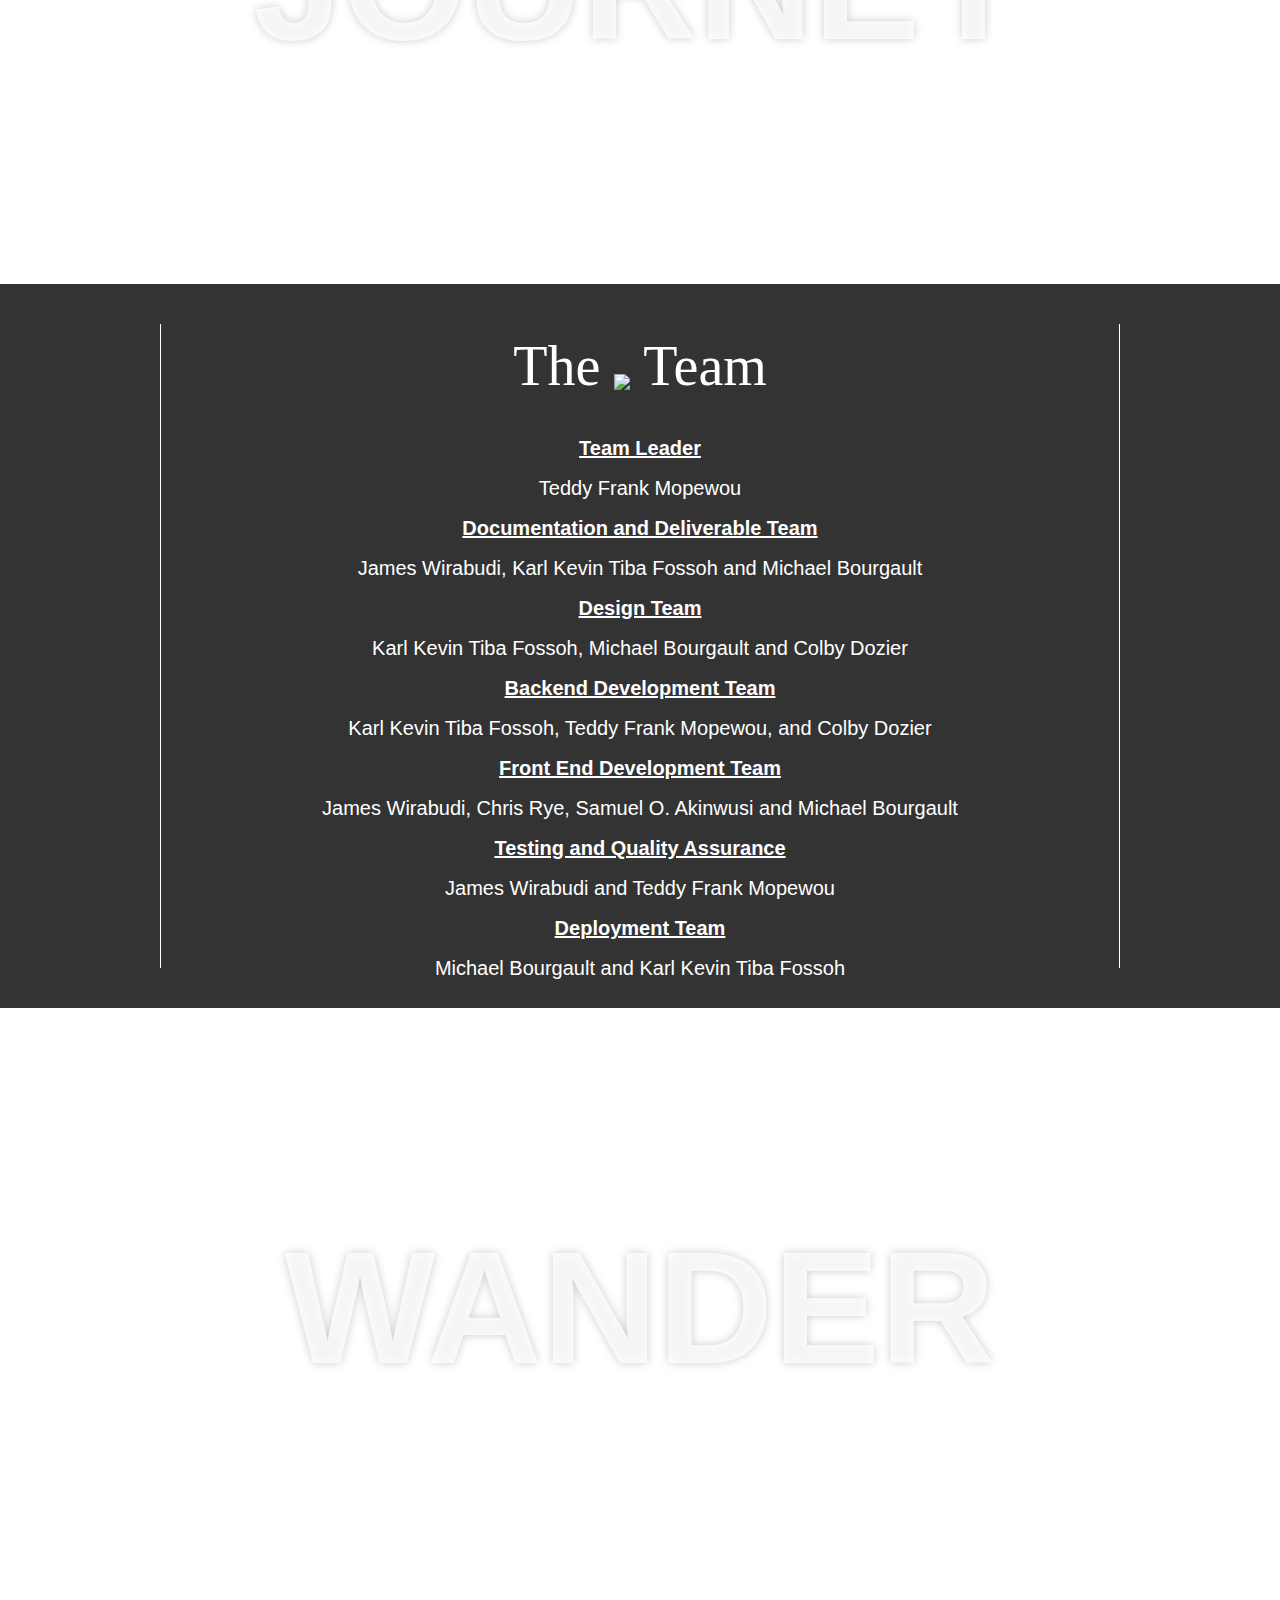
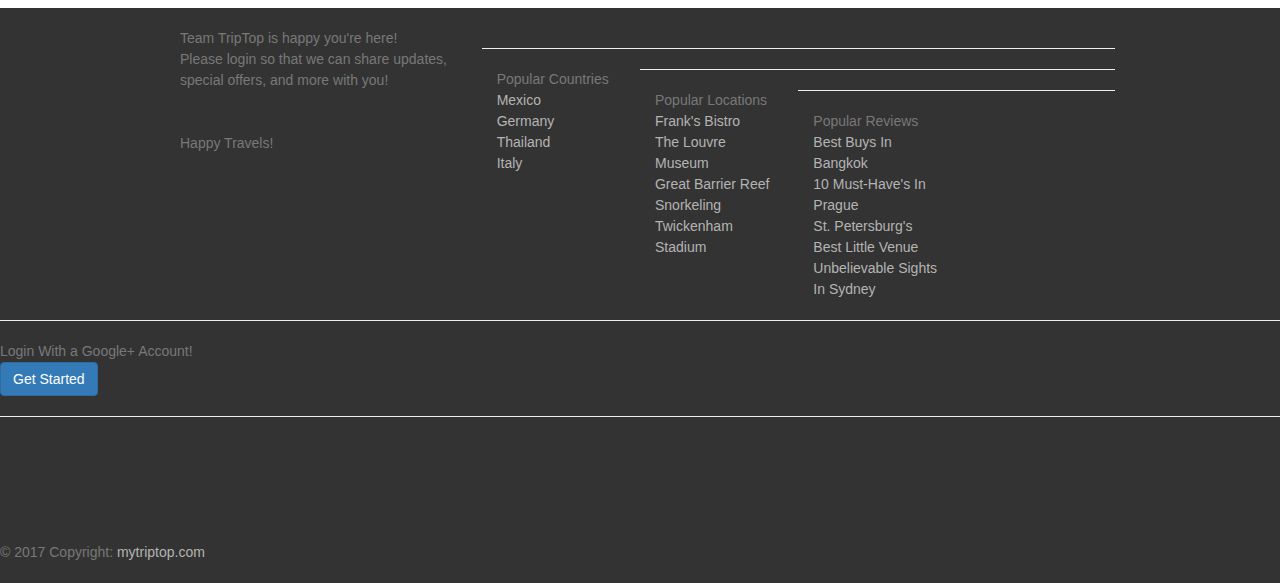
==== commit 5ad24795: "Reset" ====
--- a/triptopfrontend/templates/index.html
+++ b/triptopfrontend/templates/index.html
@@ -1,862 +1,845 @@
-<!DOCTYPE html>
-<html lang="en">
-  <head>
-    <!-- Required meta tags -->
-    <meta charset="utf-8">
-    <meta name="viewport" content="width=device-width, initial-scale=1, shrink-to-fit=no">
-    <meta name="google-signin-client_id" content="234664784899-9me23pptcg31k36t15k4bbtjkqi60cbg.apps.googleusercontent.com">
-    <link rel="shortcut icon" type="image/x-icon" href="../../static/triptop/img/LogoThumbnail.png" />
-    <title>TripTop | Home</title>
-
-    <!-- Bootstrap CSS -->
-    <!-- Latest compiled and minified CSS -->
-    <link rel="stylesheet" href="https://maxcdn.bootstrapcdn.com/bootstrap/3.3.7/css/bootstrap.min.css" integrity="sha384-BVYiiSIFeK1dGmJRAkycuHAHRg32OmUcww7on3RYdg4Va+PmSTsz/K68vbdEjh4u" crossorigin="anonymous">
-
-    <!-- Optional theme -->
-<!--    <link rel="stylesheet" href="https://maxcdn.bootstrapcdn.com/bootstrap/3.3.7/css/bootstrap-theme.min.css" integrity="sha384-rHyoN1iRsVXV4nD0JutlnGaslCJuC7uwjduW9SVrLvRYooPp2bWYgmgJQIXwl/Sp" crossorigin="anonymous"> -->
-
-    <!-- Footer Bootstrap CSS and JS -->
-    <link rel="stylesheet" href="https://cdnjs.cloudflare.com/ajax/libs/mdbootstrap/4.4.1/css/mdb.min.css">
-
-
-    <!-- Main CSS and JS Files -->
-    <link href="../../static/triptop/css/preloader.css" rel="stylesheet">
-    <link href="../../static/triptop/css/bootstrap-select.min.css" rel="stylesheet">
-    <link rel="stylesheet" href="https://cdnjs.cloudflare.com/ajax/libs/bootstrap-datepicker/1.7.1/css/bootstrap-datepicker.css">
-    <link href="../../static/triptop/css/main.css" rel="stylesheet">
-    <link href="../../static/triptop/css/base.css" rel="stylesheet">
-    <link href="../../static/triptop/css/style.css" rel="stylesheet">
-
-      <script type="text/javascript" src="../../static/triptop/js/jquery.js"></script>
-      <script type="text/javascript" src="../../static/triptop/js/popper.js"></script>
-      <script type="text/javascript" src="../../static/triptop/js/bootstrap.js"></script>
-      <script type="text/javascript" src="../../static/triptop/js/bootstrap-select.min.js"></script>
-      <script type="text/javascript" src="../../static/triptop/js/ipgetandset.js"></script>
-      <script type="text/javascript" src="../../static/triptop/js/modernizr.js"></script>
-      <script type="text/javascript" src="http://cdn.jsdelivr.net/jquery.cookie/1.3.1/jquery.cookie.js"></script>
-
-
-
-
-      <!--Index.html JavaScript-->
-      <script type="text/javascript" src="../../static/triptop/js/main.js"></script>
-
-
-
-
-
-
-
-
-  </head>
-
-
-
-  <header id="header">
-      <nav class="navbar navbar-inverse">
-
-        <div class="navbar-header">
-
-            <button type="button" data-target="#navbarCollapse" data-toggle="collapse" class="navbar-toggle">
-
-                <span class="sr-only">Toggle navigation</span>
-
-                <span class="icon-bar"></span>
-
-                <span class="icon-bar"></span>
-
-                <span class="icon-bar"></span>
-
-            </button>
-
-            <a href="index.html"><img class="navbar-brand" id="currentPhoto" src="../../static/triptop/img/TripTopLogo.png" width="170.25em" height="36.75em"></a>
-
-        </div>
-
-        <div id="navbarCollapse" class="collapse navbar-collapse">
-
-            <ul class="nav navbar-nav">
-
-                <li class="active"><a href="index.html">Home</a></li>
-
-                <li class="dropdown">
-
-                    <a data-toggle="dropdown" class="dropdown-toggle" href="#">About<b class="caret"></b></a>
-
-                    <ul class="dropdown-menu">
-
-                        <li onclick="scrollToAboutUs()"><a href="#">About TripTop</a></li>
-
-                        <li onclick="scrollToTeam()"><a href="#">Our Team</a></li>
-
-                        <li><a href="#">Contact Us</a></li>
-
-                    </ul>
-
-                </li>
-
-                <li id="forumDropdown" class="dropdown">
-
-                    <a data-toggle="dropdown" class="dropdown-toggle" href="#">Forum <b class="caret"></b></a>
-
-                    <ul class="dropdown-menu">
-
-                        <li><a href="#">New Post</a></li>
-
-                        <li><a href="#">My Posts</a></li>
-
-                        <li><a href="#">Subscribed Threads</a></li>
-
-                        <li><a href="#">Invite A Friend</a></li>
-
-                    </ul>
-
-                </li>
-
-            </ul>
-
-            <ul class="nav navbar-nav navbar-right" id="navbarRight">
-
-                <li class="active" id="loginButton"><a href="login.html">Login | Sign Up</a></li>
-
-                <li class="dropdown" id="userInfoNav"><a style="padding-top:11px; padding-bottom:0px; font-weight: 700; " id="userDisplayDropdown" data-toggle="dropdown" class="dropdown-toggle" href="#"><label style="margin-right:6px;" id="emailDisplay"></label><img style="vertical-align: middle;" src="" id="profilePic" class="img-circle" width="30px" height="30px"/><b class="caret"></b></a><ul class="dropdown-menu"><li><a href="myProfile.html">My Profile</a></li><li><li></li><li><a onclick="signOut()" href="#">Sign Out</a></li></ul></li>
-
-            </ul>
-
-
-
-
-        </div>
-
-
-    </nav>
-
-
-
-  </header>
-
-
-  <div class="container-fluid">
-      <div id="firstSlider" class="carousel slide">
-
-              <!-- Indicators dot nav -->
-
-              <ol class = "carousel-indicators">
-                  <li data-target="#firstSlider" data-slide-to="0" class="active"></li>
-                  <li data-target="#firstSlider" data-slide-to="1"></li>
-                  <li data-target="#firstSlider" data-slide-to="2"></li>
-                  <li data-target="#firstSlider" data-slide-to="3"></li>
-              </ol>
-
-              <!-- Wrapper for slides -->
-              <div class="carousel-inner" role="listbox">
-
-                  <div class="item active">
-                      <img src="../../static/triptop/img/Carousel1_1.png" alt="TripTop Travel" class="img-responsive"/>
-                      <div class="carousel-caption">
-                          <h1>Planning A Trip</h1>
-                          <h1>Has Never Been Easier</h1>
-                          <button onclick="scrollToFlights();" id="triptime1" class="btn-lg btn-primary">Get Started</button>
-                      </div>
-                  </div>
-
-                  <div class="item">
-                      <img src="../../static/triptop/img/Carousel1_2.png" alt="TripTop Travel" class="img-responsive"/>
-                      <div class="carousel-caption">
-                          <h1>Start Building Your</h1>
-                          <h1>Perfect Itinerary</h1>
-                          <a href="itinBuilder.html"><button id="triptime2"><span id="carouselcaret" class="glyphicon glyphicon-chevron-down"></span></button></a>
-                      </div>
-                  </div>
-
-                  <div class="item">
-                      <img src="../../static/triptop/img/Carousel1_3.png" alt="TripTop Travel" class="img-responsive"/>
-                      <div class="carousel-caption">
-                          <h1>Sign Up Now With Google</h1>
-                          <h1>To Save And Share Your Itineraries</h1>
-                          <a href="login.html"><button type="button" class="btn-lg btn-primary">Create A TripTop Account</button></a>
-                      </div>
-                  </div>
-
-                  <div class="item">
-                      <img src="../../static/triptop/img/Carousel1_4.png" alt="TripTop Travel" class="img-responsive"/>
-                      <div class="carousel-caption">
-                          <h1>Take Our "Perfect Itinerary" Quiz!</h1>
-                          <button class="btn-lg btn-primary">Take The Quiz!</button>
-                      </div>
-                  </div>
-
-
-              </div>
-
-
-              <!-- Navigation (next and prev buttons) -->
-
-              <a class="carousel-control left" href="#firstSlider" role="button" data-slide="prev">
-                <span class="icon-prev"></span>
-                <span class="sr-only">Previous</span>
-              </a>
-              <a class="carousel-control right" href="#firstSlider" role="button" data-slide="next">
-                <span class="icon-next"></span>
-                <span class="sr-only">Next</span>
-              </a>
-
-
-
-          </div>
-
-
-
-
-
-
-  </div>
-  <div style="background-color: #333333; max-height: 4em;" class="container-fluid" id="downForFlights"><h2 style="font-family: Helvetica Neue; font-size: 3em; color: #ffffff;" class="text-center"><span id="carouselcaret" class="glyphicon glyphicon-chevron-down"></span></h2></div>
-
-
-
-      <main>
-
-      <section class="module parallax parallax-1">
-        <div class="container">
-          <h1>Venture</h1>
-        </div>
-      </section>
-
-      <div style="background-color: #53A3CD;" class="container-fluid" id="straightToItin"><h2 style="font-family: Helvetica Neue; font-size: 3em; color: #ffffff;" class="text-center">Already have travel accomodations? <a style="color: #333;" href="itinBuilder.html">Start building your itinerary!</a></h2></div>
-
-      <section style="background-color: #333;" id="scrollToFlights" class="module content">
-        <div class="container">
-            <div  style="border: 2px #000 solid; border-bottom: 0; background-color:#ddd; color:#333;" class="container">
-                <h2 style="margin-bottom: .2em;" class="text-center">Pick A Flight</h2>
-                <p style="margin-bottom: .2em;" class="text-center">Start your personalized itinerary with the right flight, courtesy of <a style="color:#2d91c2" href="https://www.google.com/flights/">Google Flights</a>.</p>
-            </div>
-
-
-            <form style="border: 2px #000 solid; background-color: #f5f5f5; border-bottom: 0; padding: 2em;" onsubmit="getAirports(event); return false;" method="POST" id="airportDetailsForm">
-
-                <div class="table-responsive">
-                    <table class="table">
-                        <tbody>
-                            <tr>
-                                <td>
-                                    <input class="form-control" placeholder="Where From?" type="text" id="inputOrigin1" />
-                                    <div class="form-group-lg">
-                                        <select title="inputOrigin2" class="form-control" id="inputOrigin2">
-                                           <option value="None" selected="Selected">Where From?</option>
-                                        </select>
-                                    </div>
-                                </td>
-                                <td>
-                                    <input class="form-control" placeholder="Where To?" type="text" id="inputDestination1" />
-                                    <div class="form-group-lg">
-                                        <select title="inputDestination2" class="form-control" id="inputDestination2">
-                                          <option value="None" selected="Selected">Where To?</option>
-                                        </select>
-                                    </div>
-                                </td>
-                            </tr>
-
-                        </tbody>
-                        <tfoot>
-                            <tr>
-                                <td>
-                                    <input class="btn btn-primary" type="submit" value="Get Airports">
-                                </td>
-                            </tr>
-                        </tfoot>
-                    </table>
-                </div>
-            </form>
-
-            <form style="border: 2px #000 solid; background-color: #f5f5f5; border-top: 0;" onSubmit="getFlights(event); return false;" data-target="#flightsModal" method="POST" id="flightDetailsForm">
-            <div class="table-responsive">
-
-                <table class="table">
-                    <tbody>
-                        <tr>
-                            <td class="text-center" style="vertical-align: middle;">
-                                <label class="radio-inline"><input id="Roundtrip" onClick="roundtripEvent(event);" type="radio" name="optradio" value="Roundtrip" checked="checked">Roundtrip</label>
-                                <label class="radio-inline"><input id="OneWay" onClick="onewayEvent(event);" type="radio" name="optradio" value="One Way">One Way</label>
-                            </td>
-
-                            <td>
-                                <input class="form-control" type="date" name="depdate" id="depdate" placeholder="When Will You Depart?"/>
-                            </td>
-                            <td>
-                                <input class="form-control" type="date" name="retdate" id="retdate" placeholder="When Will You Return?"/>
-                            </td>
-                        </tr>
-                        <tr>
-                            <td>
-                                <div class="form-group-lg">
-                                  <select title="Number of Adults" class="form-control" id="sel1">
-                                      <option class="active">Number of Adults</option>
-                                      <option>0</option>
-                                      <option>1</option>
-                                      <option>2</option>
-                                      <option>3</option>
-                                      <option>4</option>
-                                      <option>5</option>
-                                      <option>6</option>
-                                      <option>7</option>
-                                      <option>8</option>
-                                      <option>9</option>
-                                  </select>
-                                </div>
-                            </td>
-                            <td>
-                                <div class="form-group-lg">
-                                  <select title="Number of Children"  class="form-control" id="sel2">
-                                      <option class="active">Number of Children</option>
-                                      <option>0</option>
-                                      <option>1</option>
-                                      <option>2</option>
-                                      <option>3</option>
-                                      <option>4</option>
-                                      <option>5</option>
-                                      <option>6</option>
-                                      <option>7</option>
-                                      <option>8</option>
-                                      <option>9</option>
-                                  </select>
-                                </div>
-                            </td>
-                            <td>
-                                <button type="submit" id="findFlights" class="btn btn-primary btn-block" data-target="#flightsModal" data-toggle="modal">Get Flights</button>
-                                <!--<input class="btn btn-primary btn-info" id="findFlights" onClick="getFlights(event); return false;" type="submit" value="Get Flights" data-target="#flightsModal" data-toggle="modal" />-->
-                            </td>
-                        </tr>
-                    </tbody>
-                </table>
-             </div>
-            </form>
-        </div>
-
-
-
-
-
-
-
-
-
-                    <div class="modal" id="flightsModal" tabindex="-1">
-                        <div class="modal-dialog">
-                            <div class="modal-header">
-                                <button class="close" data-dismiss="modal">&times;</button>
-                                <h4 class="modal-title text-center">Click "Add To Itinerary" and Start Building Your Itinerary With Your Flight Choices Included!</h4>
-                            </div>
-                            <div class="modal-body">
-
-
-                                    <div class="table-responsive">
-                                    <table id="flightsTable" class="table">
-                                    <thead>
-                                        <tr id="labelrow">
-                                            <th >
-                                                <label>      </label>
-                                            </th>
-                                            <th >
-                                                <label>Price</label>
-                                            </th>
-                                            <th >
-                                                <label>Airline</label>
-                                            </th>
-
-                                            <th>
-                                                <label>Start-End</label>
-                                            </th>
-
-                                            <th>
-                                                <label>Departure Time</label>
-                                            </th>
-
-                                            <th>
-                                                <label>Arrival Time</label>
-                                            </th>
-
-                                            <th>
-                                                <label>Date</label>
-                                            </th>
-
-                                            <th>
-                                                <label>Duration</label>
-                                            </th>
-
-
-                                        </tr>
-                                    </thead>
-                                    <tbody id="flights">
-
-                                    <!--Insert flight rows here-->
-
-                                    </tbody>
-                                    </table>
-                                </div>
-                              </div>
-
-                                <div class="modal-footer">
-                                    <button type="button" class="btn btn-default" data-dismiss="modal">Close</button>
-                                  </div>
-                                </div>
-                              </div>
-
-
-      </section>
-
-
-                                        <!--<tr id="flight1" class="modal">-->
-                                            <!--<td>-->
-                                                <!--<a href="itinBuilder.html" onclick="goToItinPage(event); return false;" id="flight1price"></a>-->
-                                            <!--</td>-->
-                                            <!--<td>-->
-                                                <!--<label id="flight1airline"></label>-->
-                                            <!--</td>-->
-                                            <!--<td>-->
-                                                <!--<label id="flight1dates"></label>-->
-                                            <!--</td>-->
-                                            <!--<td>-->
-                                                <!--<label id="flight1duration"></label>-->
-                                            <!--</td>-->
-                                            <!--<td>-->
-                                                <!--<label id="flight1stops"></label>-->
-                                            <!--</td>-->
-                                        <!--</tr>-->
-                                        <!--<tr id="flight2" class="model">-->
-                                            <!--<td>-->
-                                                <!--<a href="itinBuilder.html" action="" id="flight2price pricetag" value=""></a>-->
-                                            <!--</td>-->
-                                            <!--<td>-->
-                                                <!--<label id="flight2airline" value=""></label>-->
-                                            <!--</td>-->
-                                            <!--<td>-->
-                                                <!--<label id="flight2dates" value=""></label>-->
-                                            <!--</td>-->
-                                            <!--<td>-->
-                                                <!--<label id="flight2duration" value=""></label>-->
-                                            <!--</td>-->
-                                            <!--<td>-->
-                                                <!--<label id="flight2stops" value=""></label>-->
-                                            <!--</td>-->
-                                        <!--</tr>-->
-                                        <!--<tr id="flight3" class="model">-->
-                                            <!--<td>-->
-                                                <!--<a href="itinBuilder.html" action="" id="flight3price pricetag" value=""></a>-->
-                                            <!--</td>-->
-                                            <!--<td>-->
-                                                <!--<label id="flight3airline" value=""></label>-->
-                                            <!--</td>-->
-                                            <!--<td>-->
-                                                <!--<label id="flight3dates" value=""></label>-->
-                                            <!--</td>-->
-                                            <!--<td>-->
-                                                <!--<label id="flight3duration" value=""></label>-->
-                                            <!--</td>-->
-                                            <!--<td>-->
-                                                <!--<label id="flight3stops" value=""></label>-->
-                                            <!--</td>-->
-                                        <!--</tr>-->
-                                        <!--<tr id="flight4" class="model">-->
-                                            <!--<td>-->
-                                                <!--<a href="itinBuilder.html" action="" id="flight4price pricetag" value=""></a>-->
-                                            <!--</td>-->
-                                            <!--<td>-->
-                                                <!--<label id="flight4airline" value=""></label>-->
-                                            <!--</td>-->
-                                            <!--<td>-->
-                                                <!--<label id="flight4dates" value=""></label>-->
-                                            <!--</td>-->
-                                            <!--<td>-->
-                                                <!--<label id="flight4duration" value=""></label>-->
-                                            <!--</td>-->
-                                            <!--<td>-->
-                                                <!--<label id="flight4stops" value=""></label>-->
-                                            <!--</td>-->
-                                        <!--</tr>-->
-                                        <!--<tr id="flight5" class="model">-->
-                                            <!--<td>-->
-                                                <!--<a href="itinBuilder.html" action="" id="flight5price pricetag" value=""></a>-->
-                                            <!--</td>-->
-                                            <!--<td>-->
-                                                <!--<label id="flight5airline" value=""></label>-->
-                                            <!--</td>-->
-                                            <!--<td>-->
-                                                <!--<label id="flight5dates" value=""></label>-->
-                                            <!--</td>-->
-                                            <!--<td>-->
-                                                <!--<label id="flight5duration" value=""></label>-->
-                                            <!--</td>-->
-                                            <!--<td>-->
-                                                <!--<label id="flight5stops" value=""></label>-->
-                                            <!--</td>-->
-                                        <!--</tr>-->
-                                        <!--<tr id="flight6" class="model">-->
-                                            <!--<td>-->
-                                                <!--<a href="itinBuilder.html" action="" id="flight6price pricetag" value=""></a>-->
-                                            <!--</td>-->
-                                            <!--<td>-->
-                                                <!--<label id="flight6airline" value=""></label>-->
-                                            <!--</td>-->
-                                            <!--<td>-->
-                                                <!--<label id="flight6dates" value=""></label>-->
-                                            <!--</td>-->
-                                            <!--<td>-->
-                                                <!--<label id="flight6duration" value=""></label>-->
-                                            <!--</td>-->
-                                            <!--<td>-->
-                                                <!--<label id="flight6stops" value=""></label>-->
-                                            <!--</td>-->
-                                        <!--</tr>-->
-                                        <!--<tr id="flight7" class="model">-->
-                                            <!--<td>-->
-                                                <!--<a href="itinBuilder.html" action="" id="flight7price pricetag" value=""></a>-->
-                                            <!--</td>-->
-                                            <!--<td>-->
-                                                <!--<label id="flight7airline" value=""></label>-->
-                                            <!--</td>-->
-                                            <!--<td>-->
-                                                <!--<label id="flight7dates" value=""></label>-->
-                                            <!--</td>-->
-                                            <!--<td>-->
-                                                <!--<label id="flight7duration" value=""></label>-->
-                                            <!--</td>-->
-                                            <!--<td>-->
-                                                <!--<label id="flight7stops" value=""></label>-->
-                                            <!--</td>-->
-                                        <!--</tr>-->
-                                        <!--<tr id="flight8" class="model">-->
-                                            <!--<td>-->
-                                                <!--<a href="itinBuilder.html" action="" id="flight8price pricetag" value=""></a>-->
-                                            <!--</td>-->
-                                            <!--<td>-->
-                                                <!--<label id="flight8airline" value=""></label>-->
-                                            <!--</td>-->
-                                            <!--<td>-->
-                                                <!--<label id="flight8dates" value=""></label>-->
-                                            <!--</td>-->
-                                            <!--<td>-->
-                                                <!--<label id="flight8duration" value=""></label>-->
-                                            <!--</td>-->
-                                            <!--<td>-->
-                                                <!--<label id="flight8stops" value=""></label>-->
-                                            <!--</td>-->
-                                        <!--</tr>-->
-                                        <!--<tr id="flight9" class="model">-->
-                                            <!--<td>-->
-                                                <!--<a href="itinBuilder.html" action="" id="flight9price pricetag" value=""></a>-->
-                                            <!--</td>-->
-                                            <!--<td>-->
-                                                <!--<label id="flight9airline" value=""></label>-->
-                                            <!--</td>-->
-                                            <!--<td>-->
-                                                <!--<label id="flight9dates" value=""></label>-->
-                                            <!--</td>-->
-                                            <!--<td>-->
-                                                <!--<label id="flight9duration" value=""></label>-->
-                                            <!--</td>-->
-                                            <!--<td>-->
-                                                <!--<label id="flight9stops" value=""></label>-->
-                                            <!--</td>-->
-                                        <!--</tr>-->
-                                        <!--<tr id="flight10" class="model">-->
-                                            <!--<td>-->
-                                                <!--<a href="itinBuilder.html" action="" id="flight10price pricetag" value=""></a>-->
-                                            <!--</td>-->
-                                            <!--<td>-->
-                                                <!--<label id="flight10airline" value=""></label>-->
-                                            <!--</td>-->
-                                            <!--<td>-->
-                                                <!--<label id="flight10dates" value=""></label>-->
-                                            <!--</td>-->
-                                            <!--<td>-->
-                                                <!--<label id="flight10duration" value=""></label>-->
-                                            <!--</td>-->
-                                            <!--<td>-->
-                                                <!--<label id="flight10stops" value=""></label>-->
-                                            <!--</td>-->
-                                        <!--</tr>-->
-                                        <!--<tr id="flight11" class="model">-->
-                                            <!--<td>-->
-                                                <!--<a href="itinBuilder.html" action="" id="flight11price pricetag" value=""></a>-->
-                                            <!--</td>-->
-                                            <!--<td>-->
-                                                <!--<label id="flight11airline" value=""></label>-->
-                                            <!--</td>-->
-                                            <!--<td>-->
-                                                <!--<label id="flight11dates" value=""></label>-->
-                                            <!--</td>-->
-                                            <!--<td>-->
-                                                <!--<label id="flight11duration" value=""></label>-->
-                                            <!--</td>-->
-                                            <!--<td>-->
-                                                <!--<label id="flight11stops" value=""></label>-->
-                                            <!--</td>-->
-                                        <!--</tr>-->
-                                        <!--<tr id="flight12" class="model">-->
-                                            <!--<td>-->
-                                                <!--<a href="itinBuilder.html" action="" id="flight12price pricetag" value=""></a>-->
-                                            <!--</td>-->
-                                            <!--<td>-->
-                                                <!--<label id="flight12airline" value=""></label>-->
-                                            <!--</td>-->
-                                            <!--<td>-->
-                                                <!--<label id="flight12dates" value=""></label>-->
-                                            <!--</td>-->
-                                            <!--<td>-->
-                                                <!--<label id="flight12duration" value=""></label>-->
-                                            <!--</td>-->
-                                            <!--<td>-->
-                                                <!--<label id="flight12stops" value=""></label>-->
-                                            <!--</td>-->
-                                        <!--</tr>-->
-                                        <!--<tr id="flight13" class="model">-->
-                                            <!--<td>-->
-                                                <!--<a href="itinBuilder.html" action="" id="flight13price pricetag" value=""></a>-->
-                                            <!--</td>-->
-                                            <!--<td>-->
-                                                <!--<label id="flight13airline" value=""></label>-->
-                                            <!--</td>-->
-                                            <!--<td>-->
-                                                <!--<label id="flight13dates" value=""></label>-->
-                                            <!--</td>-->
-                                            <!--<td>-->
-                                                <!--<label id="flight13duration" value=""></label>-->
-                                            <!--</td>-->
-                                            <!--<td>-->
-                                                <!--<label id="flight13stops" value=""></label>-->
-                                            <!--</td>-->
-                                        <!--</tr>-->
-                                        <!--<tr id="flight14" class="model">-->
-                                            <!--<td>-->
-                                                <!--<a href="itinBuilder.html" action="" id="flight14price pricetag" value=""></a>-->
-                                            <!--</td>-->
-                                            <!--<td>-->
-                                                <!--<label id="flight14airline" value=""></label>-->
-                                            <!--</td>-->
-                                            <!--<td>-->
-                                                <!--<label id="flight14dates" value=""></label>-->
-                                            <!--</td>-->
-                                            <!--<td>-->
-                                                <!--<label id="flight14duration" value=""></label>-->
-                                            <!--</td>-->
-                                            <!--<td>-->
-                                                <!--<label id="flight14stops" value=""></label>-->
-                                            <!--</td>-->
-                                        <!--</tr>-->
-                                        <!--<tr id="flight15" class="model">-->
-                                            <!--<td>-->
-                                                <!--<a href="itinBuilder.html" action="" id="flight15price pricetag" value=""></a>-->
-                                            <!--</td>-->
-                                            <!--<td>-->
-                                                <!--<label id="flight15airline" value=""></label>-->
-                                            <!--</td>-->
-                                            <!--<td>-->
-                                                <!--<label id="flight15dates" value=""></label>-->
-                                            <!--</td>-->
-                                            <!--<td>-->
-                                                <!--<label id="flight15duration" value=""></label>-->
-                                            <!--</td>-->
-                                            <!--<td>-->
-                                                <!--<label id="flight15stops" value=""></label>-->
-                                            <!--</td>-->
-                                        <!--</tr>-->
-
-
-
-
-      <section class="module parallax parallax-2">
-        <div class="container">
-          <h1>Travel</h1>
-        </div>
-      </section>
-
-      <section id="scrollToAboutUs" style="background-color: #333; color: #fff;" class="module content">
-        <div style="border-left: 1px #fff solid; border-right: 1px #fff solid; background-color: #333; color: #fff; padding-bottom:1em;" class="container">
-          <h2 style="font-size: 4em; padding: -5px 0;" class="text-center">About <img style="margin-bottom: -5px;" src="../../static/triptop/img/TripTopLogo.png"></h2>
-          <p style="font-weight: 600;" class="text-center">TripTop is all about planning your travel experience more easily... </p><p class="text-center"> Our Itinerary Builder is completely customizable so that you can pull from our database or even write in your own locations!</p>
-          <p style="font-weight: 600;" class="text-center">Whether it is your first time in a new city, or your fifth, everyone is always looking for a new experience... </p><p class="text-center"> Our Forum and TripTop database share a library of user-rated locations from all over the world. Find a new experience in any city around the world!</p>
-          <p style="font-weight: 600;" class="text-center">Don't trust the travel guides? We don't either... </p><p class="text-center"> The TripTop Database is all about user-rated, user-written locations and reviews. It all starts from our Google Places integration, ensuring veritable locations in cities all over the world. Google+ authentication is verified for users to write to the forum. Our rating system and points-based user system make moderation easier and deter non-serious users from ruining the social experience. </p>
-          <p style="font-weight: 600;" class="text-center">User-friendly interface and travel go hand in hand... </p><p class="text-center"> By combining many popular and growth-friendly techniques in web design and database design, TripTop's user experience is ready to take on the demands of an exponentially growing travel market.</p>
-        </div>
-
-      </section>
-
-      <section class="module parallax parallax-3">
-        <div class="container">
-          <h1>Journey</h1>
-        </div>
-      </section>
-
-      <section id="scrollToTeam" style="background-color: #333; color: #fff;" class="module content">
-        <div style="border-left: 1px #fff solid; border-right: 1px #fff solid; background-color: #333; color: #fff;" class="about container">
-            <h2 style="font-size: 4em; padding:-1em;" class="text-center">The <img style="margin-bottom: -5px;" src="../../static/triptop/img/TripTopLogo.png"> Team</h2>
-            <p style="text-decoration: underline; font-weight: 600;" class="text-center">Team Leader</p><p class="text-center"> Teddy Frank Mopewou </p>
-            <p style="text-decoration: underline; font-weight: 600;" class="text-center">Documentation and Deliverable Team</p><p class="text-center"> James Wirabudi, Karl Kevin Tiba Fossoh and Michael Bourgault </p>
-            <p style="text-decoration: underline; font-weight: 600;" class="text-center">Design Team</p><p class="text-center"> Karl Kevin Tiba Fossoh, Michael Bourgault and Colby Dozier </p>
-            <p style="text-decoration: underline; font-weight: 600;" class="text-center">Backend Development Team</p><p class="text-center"> Karl Kevin Tiba Fossoh, Teddy Frank Mopewou, and Colby Dozier </p>
-            <p style="text-decoration: underline; font-weight: 600;" class="text-center">Front End Development Team</p><p class="text-center"> James Wirabudi, Chris Rye, Samuel O. Akinwusi and Michael Bourgault </p>
-            <p style="text-decoration: underline; font-weight: 600;" class="text-center">Testing and Quality Assurance</p><p class="text-center"> James Wirabudi and Teddy Frank Mopewou </p>
-            <p style="text-decoration: underline; font-weight: 600;" class="text-center">Deployment Team</p><p class="text-center"> Michael Bourgault and Karl Kevin Tiba Fossoh </p>
-        </div>
-      </section>
-
-      <section class="module parallax parallax-4">
-        <div class="container">
-          <h1>Wander</h1>
-        </div>
-      </section>
-
-
-  </main>
-
-
-      <img src="../../static/triptop/img/Preloader_3.gif" id="loading-indicator" style="display:none" />
-
-      <!--Footer-->
-<footer style="background: #333;" class="page-footer center-on-small-only">
-
-    <!--Footer Links-->
-    <div class="container">
-        <div class="row">
-
-            <!--First column-->
-            <div class="col-md-4">
-                <h5 class="title mb-4 mt-3 font-bold">Team TripTop is happy you're here!</h5>
-                <p>Please login so that we can share updates, special offers, and more with you!<br/><br/><br/>Happy Travels!</p>
-            </div>
-            <!--/.First column-->
-
-            <hr class="clearfix w-100 d-md-none">
-
-            <!--Second column-->
-            <div class="col-md-2 mx-auto">
-                <h5 class="title mb-4 mt-3 font-bold">Popular Countries</h5>
-                <ul>
-                    <li><a href="#">Mexico</a></li>
-                    <li><a href="#">Germany</a></li>
-                    <li><a href="#">Thailand</a></li>
-                    <li><a href="#">Italy</a></li>
-                </ul>
-            </div>
-            <!--/.Second column-->
-
-            <hr class="clearfix w-100 d-md-none">
-
-            <!--Third column-->
-            <div class="col-md-2 mx-auto">
-                <h5 class="title mb-4 mt-3 font-bold">Popular Locations</h5>
-                <ul>
-                    <li><a href="#!">Frank's Bistro</a></li>
-                    <li><a href="#!">The Louvre Museum</a></li>
-                    <li><a href="#!">Great Barrier Reef Snorkeling</a></li>
-                    <li><a href="#!">Twickenham Stadium</a></li>
-                </ul>
-            </div>
-            <!--/.Third column-->
-
-            <hr class="clearfix w-100 d-md-none">
-
-            <!--Fourth column-->
-            <div class="col-md-2 mx-auto">
-                <h5 class="title mb-4 mt-3 font-bold ">Popular Reviews</h5>
-                <ul>
-                    <li><a href="#!">Best Buys In Bangkok</a></li>
-                    <li><a href="#!">10 Must-Have's In Prague</a></li>
-                    <li><a href="#!">St. Petersburg's Best Little Venue</a></li>
-                    <li><a href="#!">Unbelievable Sights In Sydney</a></li>
-                </ul>
-            </div>
-            <!--/.Fourth column-->
-        </div>
-    </div>
-    <!--/.Footer Links-->
-
-    <hr>
-
-    <!--Call to action-->
-    <div class="call-to-action">
-        <ul>
-            <li>
-                <h5 class="mb-1">Login With a Google+ Account!</h5>
-            </li>
-            <li><a href="login.html" class="btn btn-primary btn-rounded">Get Started</a></li>
-        </ul>
-    </div>
-    <!--/.Call to action-->
-
-    <hr>
-
-    <!--Social buttons-->
-    <div class="social-section text-center">
-        <ul>
-
-            <li><a class="btn-floating btn-sm btn-fb"><i class="fa fa-facebook"> </i></a></li>
-            <li><a class="btn-floating btn-sm btn-tw"><i class="fa fa-twitter"> </i></a></li>
-            <li><a class="btn-floating btn-sm btn-gplus"><i class="fa fa-google-plus"> </i></a></li>
-            <li><a class="btn-floating btn-sm btn-li"><i class="fa fa-linkedin"> </i></a></li>
-            <li><a class="btn-floating btn-sm btn-dribbble"><i class="fa fa-dribbble"> </i></a></li>
-
-        </ul>
-    </div>
-    <!--/.Social buttons-->
-
-    <!--Copyright-->
-    <div class="footer-copyright">
-        <div class="container-fluid">
-            © 2017 Copyright: <a href="https://mytriptop.com"> mytriptop.com </a>
-
-        </div>
-    </div>
-    <!--/.Copyright-->
-
-</footer><!--/.Footer-->
-
-  <script type="text/javascript">
-
-          $(document).ready(function(){
-
-              $('.navbar').css({'margin-bottom':'0px','background' : '#333','border-color':'#000'});
-
-              $('footer.page-footer').css({'margin-top':'0px'});
-
-              $('.container-fluid').css({'padding-right':'0px','padding-left':'0px'});
-
-          });
-
-        $(document).ajaxStart(function(event, request, settings) {
-            $('#loading-indicator').show();
-
-        });
-
-        $(document).ajaxStop(function(event, request, settings) {
-            $('#loading-indicator').hide();
-
-        });
-
-        $('.body').css({'padding-right':'0px'});
-
-
-      </script>
-
-
-
-
-
-
-
-
-
-
-  <!--Javascript for Datepicker-->
-    <script type="text/javascript" src="https://cdnjs.cloudflare.com/ajax/libs/bootstrap-datepicker/1.7.1/js/bootstrap-datepicker.js"></script>
-    <script type="text/javascript" src="https://cdnjs.cloudflare.com/ajax/libs/mdbootstrap/4.4.1/js/mdb.min.js"></script>
-
-  <!--Login JQuery and GOOGLE API-->
-    <script src="https://apis.google.com/js/platform.js?onload=onLoad" async defer></script>
-    <script src="../../static/triptop/js/jquerysession.js"></script>
-    <script type="text/javascript" src="../../static/triptop/js/login.js"></script>
-
-
-
+<!DOCTYPE html>
+<html lang="en">
+  <head>
+    <!-- Required meta tags -->
+    <meta charset="utf-8">
+    <meta name="viewport" content="width=device-width, initial-scale=1, shrink-to-fit=no">
+    <meta name="google-signin-client_id" content="234664784899-9me23pptcg31k36t15k4bbtjkqi60cbg.apps.googleusercontent.com">
+    <link rel="shortcut icon" type="image/x-icon" href="../../static/triptop/img/LogoThumbnail.png" />
+    <title>TripTop | Home</title>
+
+    <!-- Bootstrap CSS -->
+    <!-- Latest compiled and minified CSS -->
+    <link rel="stylesheet" href="https://maxcdn.bootstrapcdn.com/bootstrap/3.3.7/css/bootstrap.min.css" integrity="sha384-BVYiiSIFeK1dGmJRAkycuHAHRg32OmUcww7on3RYdg4Va+PmSTsz/K68vbdEjh4u" crossorigin="anonymous">
+
+    <!-- Optional theme -->
+<!--    <link rel="stylesheet" href="https://maxcdn.bootstrapcdn.com/bootstrap/3.3.7/css/bootstrap-theme.min.css" integrity="sha384-rHyoN1iRsVXV4nD0JutlnGaslCJuC7uwjduW9SVrLvRYooPp2bWYgmgJQIXwl/Sp" crossorigin="anonymous"> -->
+
+    <!-- Footer Bootstrap CSS and JS -->
+    <link rel="stylesheet" href="https://cdnjs.cloudflare.com/ajax/libs/mdbootstrap/4.4.1/css/mdb.min.css">
+
+
+    <!-- Main CSS and JS Files -->
+    <link href="../../static/triptop/css/preloader.css" rel="stylesheet">
+    <link href="../../static/triptop/css/bootstrap-select.min.css" rel="stylesheet">
+    <link rel="stylesheet" href="https://cdnjs.cloudflare.com/ajax/libs/bootstrap-datepicker/1.7.1/css/bootstrap-datepicker.css">
+    <link href="../../static/triptop/css/main.css" rel="stylesheet">
+    <link href="../../static/triptop/css/base.css" rel="stylesheet">
+    <link href="../../static/triptop/css/style.css" rel="stylesheet">
+
+      <script type="text/javascript" src="../../static/triptop/js/jquery.js"></script>
+      <script type="text/javascript" src="../../static/triptop/js/popper.js"></script>
+      <script type="text/javascript" src="../../static/triptop/js/bootstrap.js"></script>
+      <script type="text/javascript" src="../../static/triptop/js/bootstrap-select.min.js"></script>
+      <script type="text/javascript" src="../../static/triptop/js/ipgetandset.js"></script>
+      <script type="text/javascript" src="../../static/triptop/js/modernizr.js"></script>
+      <script type="text/javascript" src="http://cdn.jsdelivr.net/jquery.cookie/1.3.1/jquery.cookie.js"></script>
+
+
+
+
+      <!--Index.html JavaScript-->
+      <script type="text/javascript" src="../../static/triptop/js/main.js"></script>
+
+
+
+
+
+
+
+
+  </head>
+
+
+
+ <header id="header">
+      <nav class="navbar navbar-inverse">
+
+        <div class="navbar-header">
+
+            <button type="button" data-target="#navbarCollapse" data-toggle="collapse" class="navbar-toggle">
+
+                <span class="sr-only">Toggle navigation</span>
+
+                <span class="icon-bar"></span>
+
+                <span class="icon-bar"></span>
+
+                <span class="icon-bar"></span>
+
+            </button>
+
+            <a href="index.html"><img class="navbar-brand" id="currentPhoto" src="../../static/triptop/img/TripTopLogo.png" width="170.25em" height="36.75em"></a>
+
+        </div>
+
+        <div id="navbarCollapse" class="collapse navbar-collapse">
+
+            <ul class="nav navbar-nav">
+
+                <li><a href="index.html">Home</a></li>
+
+                <li class="dropdown">
+
+                    <a data-toggle="dropdown" class="dropdown-toggle" href="#">About<b class="caret"></b></a>
+
+                    <ul class="dropdown-menu">
+
+                        <li><a onclick="scrollToAboutUs()" href="#">About TripTop</a></li>
+
+                        <li><a onclick="scrollToAboutUs()" href="#">Our Team</a></li>
+
+                        <li><a href="#">Contact Us</a></li>
+
+                    </ul>
+
+                </li>
+
+                <li><a href="http://www.forum.mytriptop.com/forum">Forum</a></li>
+
+            </ul>
+
+            <ul class="nav navbar-nav navbar-right" id="navbarRight">
+
+                <li id="loginButton"><a href="login.html">Login | Sign Up</a></li>
+
+                <li class="dropdown" id="userInfoNav"><a style="padding-top:11px; padding-bottom:0px; font-weight: 700; " id="userDisplayDropdown" data-toggle="dropdown" class="dropdown-toggle" href="#"><label style="margin-right:6px;" id="emailDisplay"></label><img style="vertical-align: middle;" src="" id="profilePic" class="img-circle" width="30px" height="30px"/><b class="caret"></b></a><ul class="dropdown-menu"><li><a href="myProfile.html">My Profile</a></li><li><li></li><li><a onclick="signOut()" href="#">Sign Out</a></li></ul></li>
+
+            </ul>
+
+
+
+
+        </div>
+
+
+    </nav>
+
+
+
+  </header>
+
+  <div class="container-fluid">
+      <div id="firstSlider" class="carousel slide">
+
+              <!-- Indicators dot nav -->
+
+              <ol class = "carousel-indicators">
+                  <li data-target="#firstSlider" data-slide-to="0" class="active"></li>
+                  <li data-target="#firstSlider" data-slide-to="1"></li>
+                  <li data-target="#firstSlider" data-slide-to="2"></li>
+                  <li data-target="#firstSlider" data-slide-to="3"></li>
+              </ol>
+
+              <!-- Wrapper for slides -->
+              <div class="carousel-inner" role="listbox">
+
+                  <div class="item active">
+                      <img src="../../static/triptop/img/Carousel1_1.png" alt="TripTop Travel" class="img-responsive"/>
+                      <div class="carousel-caption">
+                          <h1>Planning A Trip</h1>
+                          <h1>Has Never Been Easier</h1>
+                          <button onclick="scrollToFlights();" id="triptime1" class="btn-lg btn-primary">Get Started</button>
+                      </div>
+                  </div>
+
+                  <div class="item">
+                      <img src="../../static/triptop/img/Carousel1_2.png" alt="TripTop Travel" class="img-responsive"/>
+                      <div class="carousel-caption">
+                          <h1>Start Building Your</h1>
+                          <h1>Perfect Itinerary</h1>
+                          <a href="itinBuilder.html"><button id="triptime2"><span id="carouselcaret" class="glyphicon glyphicon-chevron-down"></span></button></a>
+                      </div>
+                  </div>
+
+                  <div class="item">
+                      <img src="../../static/triptop/img/Carousel1_3.png" alt="TripTop Travel" class="img-responsive"/>
+                      <div class="carousel-caption">
+                          <h1>Sign Up Now With Google</h1>
+                          <h1>To Save And Share Your Itineraries</h1>
+                          <a href="login.html"><button type="button" class="btn-lg btn-primary">Create A TripTop Account</button></a>
+                      </div>
+                  </div>
+
+                  <div class="item">
+                      <img src="../../static/triptop/img/Carousel1_4.png" alt="TripTop Travel" class="img-responsive"/>
+                      <div class="carousel-caption">
+                          <h1>Take Our "Perfect Itinerary" Quiz!</h1>
+                          <button class="btn-lg btn-primary">Take The Quiz!</button>
+                      </div>
+                  </div>
+
+
+              </div>
+
+
+              <!-- Navigation (next and prev buttons) -->
+
+              <a class="carousel-control left" href="#firstSlider" role="button" data-slide="prev">
+                <span class="icon-prev"></span>
+                <span class="sr-only">Previous</span>
+              </a>
+              <a class="carousel-control right" href="#firstSlider" role="button" data-slide="next">
+                <span class="icon-next"></span>
+                <span class="sr-only">Next</span>
+              </a>
+
+
+
+          </div>
+
+
+
+
+
+
+  </div>
+  <div style="background-color: #333333; max-height: 4em;" class="container-fluid" id="downForFlights"><h2 style="font-family: Helvetica Neue; font-size: 3em; color: #ffffff;" class="text-center"><span id="carouselcaret" class="glyphicon glyphicon-chevron-down"></span></h2></div>
+
+
+
+      <main>
+
+      <section class="module parallax parallax-1">
+        <div class="container">
+          <h1>Venture</h1>
+        </div>
+      </section>
+
+      <div style="background-color: #53A3CD;" class="container-fluid" id="straightToItin"><h2 style="font-family: Helvetica Neue; font-size: 3em; color: #ffffff;" class="text-center">Already have travel accomodations? <a style="color: #333;" href="itinBuilder.html">Start building your itinerary!</a></h2></div>
+
+      <section style="background-color: #333;" id="scrollToFlights" class="module content">
+        <div class="container">
+            <div  style="border: 2px #000 solid; border-bottom: 0; background-color:#ddd; color:#333;" class="container">
+                <h2 style="margin-bottom: .2em;" class="text-center">Pick A Flight</h2>
+                <p style="margin-bottom: .2em;" class="text-center">Start your personalized itinerary with the right flight, courtesy of <a style="color:#2d91c2" href="https://www.google.com/flights/">Google Flights</a>.</p>
+            </div>
+
+
+            <form style="border: 2px #000 solid; background-color: #f5f5f5; border-bottom: 0; padding: 2em;" onsubmit="getAirports(event); return false;" method="POST" id="airportDetailsForm">
+
+                <div class="table-responsive">
+                    <table class="table">
+                        <tbody>
+                            <tr>
+                                <td>
+                                    <input class="form-control" placeholder="Where From?" type="text" id="inputOrigin1" />
+                                    <div class="form-group-lg">
+                                        <select title="inputOrigin2" class="form-control" id="inputOrigin2">
+                                           <option value="None" selected="Selected">Where From?</option>
+                                        </select>
+                                    </div>
+                                </td>
+                                <td>
+                                    <input class="form-control" placeholder="Where To?" type="text" id="inputDestination1" />
+                                    <div class="form-group-lg">
+                                        <select title="inputDestination2" class="form-control" id="inputDestination2">
+                                          <option value="None" selected="Selected">Where To?</option>
+                                        </select>
+                                    </div>
+                                </td>
+                            </tr>
+
+                        </tbody>
+                        <tfoot>
+                            <tr>
+                                <td>
+                                    <input class="btn btn-primary" type="submit" value="Get Airports">
+                                </td>
+                            </tr>
+                        </tfoot>
+                    </table>
+                </div>
+            </form>
+
+            <form style="border: 2px #000 solid; background-color: #f5f5f5; border-top: 0;" onSubmit="getFlights(event); return false;" data-target="#flightsModal" method="POST" id="flightDetailsForm">
+            <div class="table-responsive">
+
+                <table class="table">
+                    <tbody>
+                        <tr>
+                            <td class="text-center" style="vertical-align: middle;">
+                                <label class="radio-inline"><input id="Roundtrip" onclick="roundtripEvent(event);" type="radio" name="optradio" value="Roundtrip" checked="checked">Roundtrip</label>
+                                <label class="radio-inline"><input id="OneWay" onclick="onewayEvent(event);" type="radio" name="optradio" value="One Way">One Way</label>
+                            </td>
+
+                            <td>
+                                <input class="form-control" type="date" name="depdate" id="depdate" placeholder="When Will You Depart?"/>
+                            </td>
+                            <td>
+                                <input class="form-control" type="date" name="retdate" id="retdate" placeholder="When Will You Return?"/>
+                            </td>
+                        </tr>
+                        <tr>
+                            <td>
+                                <div class="form-group-lg">
+                                  <select title="Number of Adults" class="form-control" id="sel1">
+                                      <option class="active">Number of Adults</option>
+                                      <option>0</option>
+                                      <option>1</option>
+                                      <option>2</option>
+                                      <option>3</option>
+                                      <option>4</option>
+                                      <option>5</option>
+                                      <option>6</option>
+                                      <option>7</option>
+                                      <option>8</option>
+                                      <option>9</option>
+                                  </select>
+                                </div>
+                            </td>
+                            <td>
+                                <div class="form-group-lg">
+                                  <select title="Number of Children"  class="form-control" id="sel2">
+                                      <option class="active">Number of Children</option>
+                                      <option>0</option>
+                                      <option>1</option>
+                                      <option>2</option>
+                                      <option>3</option>
+                                      <option>4</option>
+                                      <option>5</option>
+                                      <option>6</option>
+                                      <option>7</option>
+                                      <option>8</option>
+                                      <option>9</option>
+                                  </select>
+                                </div>
+                            </td>
+                            <td>
+                                <button type="submit" id="findFlights" class="btn btn-primary btn-block" data-target="#flightsModal" data-toggle="modal">Get Flights</button>
+                                <!--<input class="btn btn-primary btn-info" id="findFlights" onClick="getFlights(event); return false;" type="submit" value="Get Flights" data-target="#flightsModal" data-toggle="modal" />-->
+                            </td>
+                        </tr>
+                    </tbody>
+                </table>
+             </div>
+            </form>
+        </div>
+
+
+
+
+
+
+
+
+
+                    <div class="modal" id="flightsModal" tabindex="-1">
+                        <div class="modal-dialog">
+                            <div class="modal-header">
+                                <button class="close" data-dismiss="modal">&times;</button>
+                                <h4 class="modal-title text-center">Click "Add To Itinerary" and Start Building Your Itinerary With Your Flight Choices Included!</h4>
+                            </div>
+                            <div class="modal-body">
+
+
+                                    <div class="table-responsive">
+                                    <table id="flightsTable" class="table">
+                                    <thead>
+                                        <tr id="labelrow">
+                                            <th >
+                                                <label>      </label>
+                                            </th>
+                                            <th >
+                                                <label>Price</label>
+                                            </th>
+                                            <th >
+                                                <label>Airline</label>
+                                            </th>
+
+                                            <th>
+                                                <label>Start-End</label>
+                                            </th>
+
+                                            <th>
+                                                <label>Departure Time</label>
+                                            </th>
+
+                                            <th>
+                                                <label>Arrival Time</label>
+                                            </th>
+
+                                            <th>
+                                                <label>Date</label>
+                                            </th>
+
+                                            <th>
+                                                <label>Duration</label>
+                                            </th>
+
+
+                                        </tr>
+                                    </thead>
+                                    <tbody id="flights">
+
+                                    <!--Insert flight rows here-->
+
+                                    </tbody>
+                                    </table>
+                                </div>
+                              </div>
+
+                                <div class="modal-footer">
+                                    <button type="button" class="btn btn-default" data-dismiss="modal">Close</button>
+                                  </div>
+                                </div>
+                              </div>
+
+
+      </section>
+
+
+                                        <!--<tr id="flight1" class="modal">-->
+                                            <!--<td>-->
+                                                <!--<a href="itinBuilder.html" onclick="goToItinPage(event); return false;" id="flight1price"></a>-->
+                                            <!--</td>-->
+                                            <!--<td>-->
+                                                <!--<label id="flight1airline"></label>-->
+                                            <!--</td>-->
+                                            <!--<td>-->
+                                                <!--<label id="flight1dates"></label>-->
+                                            <!--</td>-->
+                                            <!--<td>-->
+                                                <!--<label id="flight1duration"></label>-->
+                                            <!--</td>-->
+                                            <!--<td>-->
+                                                <!--<label id="flight1stops"></label>-->
+                                            <!--</td>-->
+                                        <!--</tr>-->
+                                        <!--<tr id="flight2" class="model">-->
+                                            <!--<td>-->
+                                                <!--<a href="itinBuilder.html" action="" id="flight2price pricetag" value=""></a>-->
+                                            <!--</td>-->
+                                            <!--<td>-->
+                                                <!--<label id="flight2airline" value=""></label>-->
+                                            <!--</td>-->
+                                            <!--<td>-->
+                                                <!--<label id="flight2dates" value=""></label>-->
+                                            <!--</td>-->
+                                            <!--<td>-->
+                                                <!--<label id="flight2duration" value=""></label>-->
+                                            <!--</td>-->
+                                            <!--<td>-->
+                                                <!--<label id="flight2stops" value=""></label>-->
+                                            <!--</td>-->
+                                        <!--</tr>-->
+                                        <!--<tr id="flight3" class="model">-->
+                                            <!--<td>-->
+                                                <!--<a href="itinBuilder.html" action="" id="flight3price pricetag" value=""></a>-->
+                                            <!--</td>-->
+                                            <!--<td>-->
+                                                <!--<label id="flight3airline" value=""></label>-->
+                                            <!--</td>-->
+                                            <!--<td>-->
+                                                <!--<label id="flight3dates" value=""></label>-->
+                                            <!--</td>-->
+                                            <!--<td>-->
+                                                <!--<label id="flight3duration" value=""></label>-->
+                                            <!--</td>-->
+                                            <!--<td>-->
+                                                <!--<label id="flight3stops" value=""></label>-->
+                                            <!--</td>-->
+                                        <!--</tr>-->
+                                        <!--<tr id="flight4" class="model">-->
+                                            <!--<td>-->
+                                                <!--<a href="itinBuilder.html" action="" id="flight4price pricetag" value=""></a>-->
+                                            <!--</td>-->
+                                            <!--<td>-->
+                                                <!--<label id="flight4airline" value=""></label>-->
+                                            <!--</td>-->
+                                            <!--<td>-->
+                                                <!--<label id="flight4dates" value=""></label>-->
+                                            <!--</td>-->
+                                            <!--<td>-->
+                                                <!--<label id="flight4duration" value=""></label>-->
+                                            <!--</td>-->
+                                            <!--<td>-->
+                                                <!--<label id="flight4stops" value=""></label>-->
+                                            <!--</td>-->
+                                        <!--</tr>-->
+                                        <!--<tr id="flight5" class="model">-->
+                                            <!--<td>-->
+                                                <!--<a href="itinBuilder.html" action="" id="flight5price pricetag" value=""></a>-->
+                                            <!--</td>-->
+                                            <!--<td>-->
+                                                <!--<label id="flight5airline" value=""></label>-->
+                                            <!--</td>-->
+                                            <!--<td>-->
+                                                <!--<label id="flight5dates" value=""></label>-->
+                                            <!--</td>-->
+                                            <!--<td>-->
+                                                <!--<label id="flight5duration" value=""></label>-->
+                                            <!--</td>-->
+                                            <!--<td>-->
+                                                <!--<label id="flight5stops" value=""></label>-->
+                                            <!--</td>-->
+                                        <!--</tr>-->
+                                        <!--<tr id="flight6" class="model">-->
+                                            <!--<td>-->
+                                                <!--<a href="itinBuilder.html" action="" id="flight6price pricetag" value=""></a>-->
+                                            <!--</td>-->
+                                            <!--<td>-->
+                                                <!--<label id="flight6airline" value=""></label>-->
+                                            <!--</td>-->
+                                            <!--<td>-->
+                                                <!--<label id="flight6dates" value=""></label>-->
+                                            <!--</td>-->
+                                            <!--<td>-->
+                                                <!--<label id="flight6duration" value=""></label>-->
+                                            <!--</td>-->
+                                            <!--<td>-->
+                                                <!--<label id="flight6stops" value=""></label>-->
+                                            <!--</td>-->
+                                        <!--</tr>-->
+                                        <!--<tr id="flight7" class="model">-->
+                                            <!--<td>-->
+                                                <!--<a href="itinBuilder.html" action="" id="flight7price pricetag" value=""></a>-->
+                                            <!--</td>-->
+                                            <!--<td>-->
+                                                <!--<label id="flight7airline" value=""></label>-->
+                                            <!--</td>-->
+                                            <!--<td>-->
+                                                <!--<label id="flight7dates" value=""></label>-->
+                                            <!--</td>-->
+                                            <!--<td>-->
+                                                <!--<label id="flight7duration" value=""></label>-->
+                                            <!--</td>-->
+                                            <!--<td>-->
+                                                <!--<label id="flight7stops" value=""></label>-->
+                                            <!--</td>-->
+                                        <!--</tr>-->
+                                        <!--<tr id="flight8" class="model">-->
+                                            <!--<td>-->
+                                                <!--<a href="itinBuilder.html" action="" id="flight8price pricetag" value=""></a>-->
+                                            <!--</td>-->
+                                            <!--<td>-->
+                                                <!--<label id="flight8airline" value=""></label>-->
+                                            <!--</td>-->
+                                            <!--<td>-->
+                                                <!--<label id="flight8dates" value=""></label>-->
+                                            <!--</td>-->
+                                            <!--<td>-->
+                                                <!--<label id="flight8duration" value=""></label>-->
+                                            <!--</td>-->
+                                            <!--<td>-->
+                                                <!--<label id="flight8stops" value=""></label>-->
+                                            <!--</td>-->
+                                        <!--</tr>-->
+                                        <!--<tr id="flight9" class="model">-->
+                                            <!--<td>-->
+                                                <!--<a href="itinBuilder.html" action="" id="flight9price pricetag" value=""></a>-->
+                                            <!--</td>-->
+                                            <!--<td>-->
+                                                <!--<label id="flight9airline" value=""></label>-->
+                                            <!--</td>-->
+                                            <!--<td>-->
+                                                <!--<label id="flight9dates" value=""></label>-->
+                                            <!--</td>-->
+                                            <!--<td>-->
+                                                <!--<label id="flight9duration" value=""></label>-->
+                                            <!--</td>-->
+                                            <!--<td>-->
+                                                <!--<label id="flight9stops" value=""></label>-->
+                                            <!--</td>-->
+                                        <!--</tr>-->
+                                        <!--<tr id="flight10" class="model">-->
+                                            <!--<td>-->
+                                                <!--<a href="itinBuilder.html" action="" id="flight10price pricetag" value=""></a>-->
+                                            <!--</td>-->
+                                            <!--<td>-->
+                                                <!--<label id="flight10airline" value=""></label>-->
+                                            <!--</td>-->
+                                            <!--<td>-->
+                                                <!--<label id="flight10dates" value=""></label>-->
+                                            <!--</td>-->
+                                            <!--<td>-->
+                                                <!--<label id="flight10duration" value=""></label>-->
+                                            <!--</td>-->
+                                            <!--<td>-->
+                                                <!--<label id="flight10stops" value=""></label>-->
+                                            <!--</td>-->
+                                        <!--</tr>-->
+                                        <!--<tr id="flight11" class="model">-->
+                                            <!--<td>-->
+                                                <!--<a href="itinBuilder.html" action="" id="flight11price pricetag" value=""></a>-->
+                                            <!--</td>-->
+                                            <!--<td>-->
+                                                <!--<label id="flight11airline" value=""></label>-->
+                                            <!--</td>-->
+                                            <!--<td>-->
+                                                <!--<label id="flight11dates" value=""></label>-->
+                                            <!--</td>-->
+                                            <!--<td>-->
+                                                <!--<label id="flight11duration" value=""></label>-->
+                                            <!--</td>-->
+                                            <!--<td>-->
+                                                <!--<label id="flight11stops" value=""></label>-->
+                                            <!--</td>-->
+                                        <!--</tr>-->
+                                        <!--<tr id="flight12" class="model">-->
+                                            <!--<td>-->
+                                                <!--<a href="itinBuilder.html" action="" id="flight12price pricetag" value=""></a>-->
+                                            <!--</td>-->
+                                            <!--<td>-->
+                                                <!--<label id="flight12airline" value=""></label>-->
+                                            <!--</td>-->
+                                            <!--<td>-->
+                                                <!--<label id="flight12dates" value=""></label>-->
+                                            <!--</td>-->
+                                            <!--<td>-->
+                                                <!--<label id="flight12duration" value=""></label>-->
+                                            <!--</td>-->
+                                            <!--<td>-->
+                                                <!--<label id="flight12stops" value=""></label>-->
+                                            <!--</td>-->
+                                        <!--</tr>-->
+                                        <!--<tr id="flight13" class="model">-->
+                                            <!--<td>-->
+                                                <!--<a href="itinBuilder.html" action="" id="flight13price pricetag" value=""></a>-->
+                                            <!--</td>-->
+                                            <!--<td>-->
+                                                <!--<label id="flight13airline" value=""></label>-->
+                                            <!--</td>-->
+                                            <!--<td>-->
+                                                <!--<label id="flight13dates" value=""></label>-->
+                                            <!--</td>-->
+                                            <!--<td>-->
+                                                <!--<label id="flight13duration" value=""></label>-->
+                                            <!--</td>-->
+                                            <!--<td>-->
+                                                <!--<label id="flight13stops" value=""></label>-->
+                                            <!--</td>-->
+                                        <!--</tr>-->
+                                        <!--<tr id="flight14" class="model">-->
+                                            <!--<td>-->
+                                                <!--<a href="itinBuilder.html" action="" id="flight14price pricetag" value=""></a>-->
+                                            <!--</td>-->
+                                            <!--<td>-->
+                                                <!--<label id="flight14airline" value=""></label>-->
+                                            <!--</td>-->
+                                            <!--<td>-->
+                                                <!--<label id="flight14dates" value=""></label>-->
+                                            <!--</td>-->
+                                            <!--<td>-->
+                                                <!--<label id="flight14duration" value=""></label>-->
+                                            <!--</td>-->
+                                            <!--<td>-->
+                                                <!--<label id="flight14stops" value=""></label>-->
+                                            <!--</td>-->
+                                        <!--</tr>-->
+                                        <!--<tr id="flight15" class="model">-->
+                                            <!--<td>-->
+                                                <!--<a href="itinBuilder.html" action="" id="flight15price pricetag" value=""></a>-->
+                                            <!--</td>-->
+                                            <!--<td>-->
+                                                <!--<label id="flight15airline" value=""></label>-->
+                                            <!--</td>-->
+                                            <!--<td>-->
+                                                <!--<label id="flight15dates" value=""></label>-->
+                                            <!--</td>-->
+                                            <!--<td>-->
+                                                <!--<label id="flight15duration" value=""></label>-->
+                                            <!--</td>-->
+                                            <!--<td>-->
+                                                <!--<label id="flight15stops" value=""></label>-->
+                                            <!--</td>-->
+                                        <!--</tr>-->
+
+
+
+
+      <section class="module parallax parallax-2">
+        <div class="container">
+          <h1>Travel</h1>
+        </div>
+      </section>
+
+      <section id="scrollToAboutUs" style="background-color: #333; color: #fff;" class="module content">
+        <div style="border-left: 1px #fff solid; border-right: 1px #fff solid; background-color: #333; color: #fff; padding-bottom:1em;" class="container">
+          <h2 style="font-size: 4em; padding: -5px 0;" class="text-center">About <img style="margin-bottom: -5px;" src="../../static/triptop/img/TripTopLogo.png"></h2>
+          <p style="font-weight: 600;" class="text-center">TripTop is all about planning your travel experience more easily... </p><p class="text-center"> Our Itinerary Builder is completely customizable so that you can pull from our database or even write in your own locations!</p>
+          <p style="font-weight: 600;" class="text-center">Whether it is your first time in a new city, or your fifth, everyone is always looking for a new experience... </p><p class="text-center"> Our Forum and TripTop database share a library of user-rated locations from all over the world. Find a new experience in any city around the world!</p>
+          <p style="font-weight: 600;" class="text-center">Don't trust the travel guides? We don't either... </p><p class="text-center"> The TripTop Database is all about user-rated, user-written locations and reviews. It all starts from our Google Places integration, ensuring veritable locations in cities all over the world. Google+ authentication is verified for users to write to the forum. Our rating system and points-based user system make moderation easier and deter non-serious users from ruining the social experience. </p>
+          <p style="font-weight: 600;" class="text-center">User-friendly interface and travel go hand in hand... </p><p class="text-center"> By combining many popular and growth-friendly techniques in web design and database design, TripTop's user experience is ready to take on the demands of an exponentially growing travel market.</p>
+        </div>
+
+      </section>
+
+      <section class="module parallax parallax-3">
+        <div class="container">
+          <h1>Journey</h1>
+        </div>
+      </section>
+
+      <section id="scrollToTeam" style="background-color: #333; color: #fff;" class="module content">
+        <div style="border-left: 1px #fff solid; border-right: 1px #fff solid; background-color: #333; color: #fff;" class="about container">
+            <h2 style="font-size: 4em; padding:-1em;" class="text-center">The <img style="margin-bottom: -5px;" src="../../static/triptop/img/TripTopLogo.png"> Team</h2>
+            <p style="text-decoration: underline; font-weight: 600;" class="text-center">Team Leader</p><p class="text-center"> Teddy Frank Mopewou </p>
+            <p style="text-decoration: underline; font-weight: 600;" class="text-center">Documentation and Deliverable Team</p><p class="text-center"> James Wirabudi, Karl Kevin Tiba Fossoh and Michael Bourgault </p>
+            <p style="text-decoration: underline; font-weight: 600;" class="text-center">Design Team</p><p class="text-center"> Karl Kevin Tiba Fossoh, Michael Bourgault and Colby Dozier </p>
+            <p style="text-decoration: underline; font-weight: 600;" class="text-center">Backend Development Team</p><p class="text-center"> Karl Kevin Tiba Fossoh, Teddy Frank Mopewou, and Colby Dozier </p>
+            <p style="text-decoration: underline; font-weight: 600;" class="text-center">Front End Development Team</p><p class="text-center"> James Wirabudi, Chris Rye, Samuel O. Akinwusi and Michael Bourgault </p>
+            <p style="text-decoration: underline; font-weight: 600;" class="text-center">Testing and Quality Assurance</p><p class="text-center"> James Wirabudi and Teddy Frank Mopewou </p>
+            <p style="text-decoration: underline; font-weight: 600;" class="text-center">Deployment Team</p><p class="text-center"> Michael Bourgault and Karl Kevin Tiba Fossoh </p>
+        </div>
+      </section>
+
+      <section class="module parallax parallax-4">
+        <div class="container">
+          <h1>Wander</h1>
+        </div>
+      </section>
+
+
+  </main>
+
+
+      <img src="../../static/triptop/img/Preloader_3.gif" id="loading-indicator" style="display:none" />
+
+      <!--Footer-->
+<footer style="background: #333;" class="page-footer center-on-small-only">
+
+    <!--Footer Links-->
+    <div class="container">
+        <div class="row">
+
+            <!--First column-->
+            <div class="col-md-4">
+                <h5 class="title mb-4 mt-3 font-bold">Team TripTop is happy you're here!</h5>
+                <p>Please login so that we can share updates, special offers, and more with you!<br/><br/><br/>Happy Travels!</p>
+            </div>
+            <!--/.First column-->
+
+            <hr class="clearfix w-100 d-md-none">
+
+            <!--Second column-->
+            <div class="col-md-2 mx-auto">
+                <h5 class="title mb-4 mt-3 font-bold">Popular Countries</h5>
+                <ul>
+                    <li><a href="#">Mexico</a></li>
+                    <li><a href="#">Germany</a></li>
+                    <li><a href="#">Thailand</a></li>
+                    <li><a href="#">Italy</a></li>
+                </ul>
+            </div>
+            <!--/.Second column-->
+
+            <hr class="clearfix w-100 d-md-none">
+
+            <!--Third column-->
+            <div class="col-md-2 mx-auto">
+                <h5 class="title mb-4 mt-3 font-bold">Popular Locations</h5>
+                <ul>
+                    <li><a href="#!">Frank's Bistro</a></li>
+                    <li><a href="#!">The Louvre Museum</a></li>
+                    <li><a href="#!">Great Barrier Reef Snorkeling</a></li>
+                    <li><a href="#!">Twickenham Stadium</a></li>
+                </ul>
+            </div>
+            <!--/.Third column-->
+
+            <hr class="clearfix w-100 d-md-none">
+
+            <!--Fourth column-->
+            <div class="col-md-2 mx-auto">
+                <h5 class="title mb-4 mt-3 font-bold ">Popular Reviews</h5>
+                <ul>
+                    <li><a href="#!">Best Buys In Bangkok</a></li>
+                    <li><a href="#!">10 Must-Have's In Prague</a></li>
+                    <li><a href="#!">St. Petersburg's Best Little Venue</a></li>
+                    <li><a href="#!">Unbelievable Sights In Sydney</a></li>
+                </ul>
+            </div>
+            <!--/.Fourth column-->
+        </div>
+    </div>
+    <!--/.Footer Links-->
+
+    <hr>
+
+    <!--Call to action-->
+    <div class="call-to-action">
+        <ul>
+            <li>
+                <h5 class="mb-1">Login With a Google+ Account!</h5>
+            </li>
+            <li><a href="login.html" class="btn btn-primary btn-rounded">Get Started</a></li>
+        </ul>
+    </div>
+    <!--/.Call to action-->
+
+    <hr>
+
+    <!--Social buttons-->
+    <div class="social-section text-center">
+        <ul>
+
+            <li><a class="btn-floating btn-sm btn-fb"><i class="fa fa-facebook"> </i></a></li>
+            <li><a class="btn-floating btn-sm btn-tw"><i class="fa fa-twitter"> </i></a></li>
+            <li><a class="btn-floating btn-sm btn-gplus"><i class="fa fa-google-plus"> </i></a></li>
+            <li><a class="btn-floating btn-sm btn-li"><i class="fa fa-linkedin"> </i></a></li>
+            <li><a class="btn-floating btn-sm btn-dribbble"><i class="fa fa-dribbble"> </i></a></li>
+
+        </ul>
+    </div>
+    <!--/.Social buttons-->
+
+    <!--Copyright-->
+    <div class="footer-copyright">
+        <div class="container-fluid">
+            © 2017 Copyright: <a href="https://mytriptop.com"> mytriptop.com </a>
+
+        </div>
+    </div>
+    <!--/.Copyright-->
+
+</footer><!--/.Footer-->
+
+  <script type="text/javascript">
+
+          $(document).ready(function(){
+
+              $('.navbar').css({'margin-bottom':'0px','background' : '#333','border-color':'#000'});
+
+              $('footer.page-footer').css({'margin-top':'0px'});
+
+              $('.container-fluid').css({'padding-right':'0px','padding-left':'0px'});
+
+          });
+
+        $(document).ajaxStart(function(event, request, settings) {
+            $('#loading-indicator').show();
+
+        });
+
+        $(document).ajaxStop(function(event, request, settings) {
+            $('#loading-indicator').hide();
+
+        });
+
+        $('.body').css({'padding-right':'0px'});
+
+
+      </script>
+
+
+
+
+
+
+
+
+
+
+  <!--Javascript for Datepicker-->
+    <script type="text/javascript" src="https://cdnjs.cloudflare.com/ajax/libs/bootstrap-datepicker/1.7.1/js/bootstrap-datepicker.js"></script>
+    <script type="text/javascript" src="https://cdnjs.cloudflare.com/ajax/libs/mdbootstrap/4.4.1/js/mdb.min.js"></script>
+
+  <!--Login JQuery and GOOGLE API-->
+    <script src="https://apis.google.com/js/platform.js?onload=onLoad" async defer></script>
+    <script src="../../static/triptop/js/jquerysession.js"></script>
+    <script type="text/javascript" src="../../static/triptop/js/login.js"></script>
+
+
+
 </html>--- a/static/triptop/css/preloader.css
+++ b/static/triptop/css/preloader.css
@@ -1,6 +1,6 @@
-#loading-indicator {
-  position: fixed;
-  left: 48%;
-  top: 48%;
-  z-index: 1000;
+#loading-indicator {
+  position: fixed;
+  left: 48%;
+  top: 48%;
+  z-index: 1000;
 }--- a/static/triptop/css/main.css
+++ b/static/triptop/css/main.css
@@ -1,67 +1,67 @@
-.navbar-default {
-    background: linear-gradient(#265889,#2d91c2);
-    background-color: blue;
-}
-
-body {
-    padding-right: 0 !important;
-}
-
-input[type='radio'] {
-    transform: scale(1.25);
-}
-
-.about p {
-    line-height: 0px;
-}
-
-.radio-inline{
-    size:1.5em;
-}
-
-.login-button {
-    margin-right: 2em;
-}
-
-html,body{
-    height:100%;
-}
-
-.carousel,.item,.active{
-    height:100%;
-}
-
-.carousel-inner{
-    height:100%;
-}
-
-.Absolute-Center {
-  margin: auto;
-  position: absolute;
-  top: 0; left: 0; bottom: 0; right: 0;
-}
-
-.centerme {
-  position: relative;
-  top: 50%;
-  transform: translateY(-50%);
-}
-
-.modal-backdrop
-{
-    opacity:0.5 !important;
-}
-
-.modal-dialog {
-    font: inherit;
-    color:white;
-    background-color: #1115;
-    width: 90%;
-}
-
-.modal-title {
-    font-size: 1.5em;
-
-}
-
-
+.navbar-default {
+    background: linear-gradient(#265889,#2d91c2);
+    background-color: blue;
+}
+
+body {
+    padding-right: 0 !important;
+}
+
+input[type='radio'] {
+    transform: scale(1.25);
+}
+
+.about p {
+    line-height: 0px;
+}
+
+.radio-inline{
+    size:1.5em;
+}
+
+.login-button {
+    margin-right: 2em;
+}
+
+html,body{
+    height:100%;
+}
+
+.carousel,.item,.active{
+    height:100%;
+}
+
+.carousel-inner{
+    height:100%;
+}
+
+.Absolute-Center {
+  margin: auto;
+  position: absolute;
+  top: 0; left: 0; bottom: 0; right: 0;
+}
+
+.centerme {
+  position: relative;
+  top: 50%;
+  transform: translateY(-50%);
+}
+
+.modal-backdrop
+{
+    opacity:0.5 !important;
+}
+
+.modal-dialog {
+    font: inherit;
+    color:white;
+    background-color: #1115;
+    width: 90%;
+}
+
+.modal-title {
+    font-size: 1.5em;
+
+}
+
+
--- a/static/triptop/css/base.css
+++ b/static/triptop/css/base.css
@@ -1,377 +1,377 @@
-/* ============================================================
-  RESET - http://meyerweb.com/eric/tools/css/reset/
-============================================================ */
-html, body, div, span, applet, object, iframe,
-h1, h2, h3, h4, h5, h6, p, blockquote, pre,
-a, abbr, acronym, address, big, cite, code,
-del, dfn, em, img, ins, kbd, q, s, samp,
-small, strike, strong, sub, sup, tt, var,
-b, u, i, center,
-dl, dt, dd, ol, ul, li,
-fieldset, form, label, legend,
-table, caption, tbody, tfoot, thead, tr, th, td,
-article, aside, canvas, details, embed,
-figure, figcaption, footer, header, hgroup,
-menu, nav, output, ruby, section, summary,
-time, mark, audio, video {
-  margin: 0;
-  padding: 0;
-  border: 0;
-  font-size: 100%;
-  font: inherit;
-  vertical-align: baseline;
-}
-
-/* HTML5 display-role reset for older browsers */
-article, aside, details, figcaption, figure,
-footer, header, hgroup, menu, nav, section {
-  display: block;
-}
-
-body {
-  line-height: 1;
-}
-
-ol, ul {
-  list-style: none;
-}
-
-blockquote, q {
-  quotes: none;
-}
-
-blockquote:before, blockquote:after,
-q:before, q:after {
-  content: '';
-  content: none;
-}
-
-table {
-  border-collapse: collapse;
-  border-spacing: 0;
-}
-
-/* ============================================================
-  BOX SIZING & CLEARFIX
-============================================================ */
-*,
-*:before,
-*:after {
-  -webkit-box-sizing: border-box;
-  -moz-box-sizing: border-box;
-  box-sizing: border-box;
-}
-
-.clearfix:after {
-  content: "";
-  display: table;
-  clear: both;
-}
-
-/* ============================================================
-  HTML & BODY
-============================================================ */
-body {
-  background-color: #b4b4b4;
-  color: #787878;
-  font-family: "Helvetica Neue", Helvetica, Arial, "Lucida Grande", sans-serif;
-  font-size: 14px;
-  line-height: 1.5;
-}
-
-/* ============================================================
-  PRIMARY STRUCTURE
-============================================================ */
-.wrapper {
-  width: 100%;
-  margin: 0 auto;
-}
-
-main {
-  display: block;
-  background-color: #fff;
-}
-
-.container {
-  width: 100%;
-  max-width: 960px;
-  margin: 0 auto;
-  padding: 0 20px;
-}
-
-/* ============================================================
-  INFO BAR
-============================================================ */
-.info-bar {
-  padding: 5px 0;
-  background-color: #fff;
-  text-align: center;
-}
-.info-bar a.icon {
-  display: inline-block;
-  vertical-align: middle;
-  position: relative;
-  margin: 0;
-  padding: 0;
-  width: 30px;
-  height: 30px;
-  background-image: url("../img/core/icons-dark.png");
-  background-image: url("../img/core/icons-dark.svg"), none;
-  opacity: 0.3;
-}
-.info-bar .cmn-tut {
-  background-position: 0 0;
-}
-.info-bar .cmn-prev {
-  background-position: -30px 0;
-}
-.info-bar .cmn-next {
-  background-position: -60px 0;
-}
-.info-bar .cmn-download {
-  background-position: -90px 0;
-}
-.info-bar .cmn-archive {
-  background-position: -120px 0;
-}
-.info-bar a.icon[data-title]:after {
-  opacity: 1;
-}
-.info-bar a.icon[data-title]:hover:after {
-  position: absolute;
-  top: 100%;
-  left: 0;
-  z-index: 20px;
-  content: attr(data-title);
-  padding: 5px 10px;
-  background-color: #fff;
-  color: #000;
-  font-family: "Helvetica Neue", Helvetica, Arial, "Lucida Grande", sans-serif;
-  font-size: 12px;
-  white-space: nowrap;
-}
-
-/* ============================================================
-  HEADER & SITE TITLE
-============================================================ */
-/* header */
-header .branding {
-  padding: 20px 0;
-}
-header .logo {
-  margin-bottom: 20px;
-  text-align: center;
-}
-header .logo img {
-  display: inline-block;
-  vertical-align: middle;
-}
-header .social {
-  text-align: center;
-}
-header .social a {
-  display: inline-block;
-  vertical-align: middle;
-  margin: 0 5px;
-  width: 30px;
-  height: 30px;
-  color: rgba(0, 0, 0, 0);
-  font-size: 0;
-  text-indent: -9999px;
-  background-size: 30px 30px;
-  background-image: url("../img/core/social-light.png");
-  background-image: url("../img/core/social-light.svg"), none;
-  background-size: 180px 30px;
-}
-header .social a.fb {
-  background-position: 0 0;
-}
-header .social a.twitter {
-  background-position: -30px 0;
-}
-header .social a.googleplus {
-  background-position: -60px 0;
-}
-header .social a.rss {
-  background-position: -90px 0;
-}
-header .social a.email {
-  background-position: -120px 0;
-}
-header .social a.search {
-  background-position: -150px 0;
-}
-header .social a:hover {
-  opacity: 0.4;
-}
-
-@media all and (min-width: 600px) {
-  header .branding {
-    padding-left: 60px;
-  }
-  header .logo {
-    margin-bottom: 0;
-    margin-left: -60px;
-    float: left;
-    width: 60px;
-    height: 60px;
-  }
-  header .logo img {
-    display: block;
-    margin: 0;
-  }
-  header .social {
-    padding: 15px 0;
-    float: right;
-    width: 100%;
-    text-align: right;
-  }
-}
-/* site title */
-.site-title {
-  padding: 5px 0;
-  background-color: #818181;
-  text-align: center;
-}
-.site-title h1 {
-  color: #fff;
-}
-
-/* ============================================================
-  FOOTER
-============================================================ */
-footer {
-  padding: 20px 0;
-}
-footer .asides {
-  margin-bottom: 20px;
-}
-footer aside {
-  margin-bottom: 10px;
-}
-footer nav ul {
-  list-style: none;
-  margin: 0;
-  padding: 0;
-  text-align: center;
-}
-footer nav li {
-  display: inline-block;
-}
-footer nav a {
-  display: block;
-  margin: 0 5px;
-  color: #fff;
-}
-footer .logo {
-  text-align: center;
-}
-footer .logo img {
-  display: inline-block;
-  vertical-align: middle;
-}
-footer .copyright {
-  text-align: center;
-}
-footer .copyright small {
-  color: #fff;
-  font-size: 12px;
-}
-footer .copyright a {
-  color: #818181;
-}
-
-@media all and (min-width: 600px) {
-  footer aside {
-    margin-bottom: 0;
-    float: left;
-    width: 33.3333%;
-  }
-  footer nav ul {
-    text-align: left;
-  }
-  footer nav li {
-    display: block;
-  }
-  footer nav a {
-    display: inline-block;
-    margin: 0;
-  }
-  footer .logo {
-    text-align: right;
-  }
-}
-/* ============================================================
-  FUSION ADS
-============================================================ */
-#fusionads {
-  position: fixed;
-  top: 10px;
-  right: 10px;
-  z-index: 20;
-  padding: 20px;
-  background: rgba(255, 255, 255, 0.95);
-  font-size: 12px;
-  line-height: 1.2;
-  -webkit-box-shadow: -2px 2px 4px rgba(0, 0, 0, 0.1);
-  -moz-box-shadow: -2px 2px 4px rgba(0, 0, 0, 0.1);
-  box-shadow: -2px 2px 4px rgba(0, 0, 0, 0.1);
-}
-
-#fusionads .fusion-wrap {
-  display: block;
-  margin: 0 auto 10px auto;
-  width: 130px;
-}
-
-#fusionads a.fusion-text {
-  display: block;
-  color: #787878;
-}
-
-#fusionads a.fusion-img {
-  display: block;
-  margin-bottom: 10px;
-  width: 130px;
-  height: 100px;
-  background-color: #fff;
-}
-
-#fusionads a.fusion-img img {
-  display: block;
-  margin: 0 0 10px 0;
-}
-
-#fusionads a.fusion-poweredby {
-  color: #b4b4b4;
-}
-#fusionads a.fusion-poweredby:hover {
-  color: #818181;
-}
-
-#close-fusionad {
-  position: fixed;
-  top: 10px;
-  right: 10px;
-  z-index: 30;
-  width: 20px;
-  height: 20px;
-  background-color: #282828;
-  text-align: center;
-  line-height: 20px;
-  color: #fff;
-  font-size: 12px;
-  font-weight: 700;
-}
-
-/* ============================================================
-  TEXT LEVEL SEMANTICS
-============================================================ */
-a {
-  text-decoration: none;
-  color: #b4b4b4;
-}
-
-a:hover {
-  color: #818181;
-}
+/* ============================================================
+  RESET - http://meyerweb.com/eric/tools/css/reset/
+============================================================ */
+html, body, div, span, applet, object, iframe,
+h1, h2, h3, h4, h5, h6, p, blockquote, pre,
+a, abbr, acronym, address, big, cite, code,
+del, dfn, em, img, ins, kbd, q, s, samp,
+small, strike, strong, sub, sup, tt, var,
+b, u, i, center,
+dl, dt, dd, ol, ul, li,
+fieldset, form, label, legend,
+table, caption, tbody, tfoot, thead, tr, th, td,
+article, aside, canvas, details, embed,
+figure, figcaption, footer, header, hgroup,
+menu, nav, output, ruby, section, summary,
+time, mark, audio, video {
+  margin: 0;
+  padding: 0;
+  border: 0;
+  font-size: 100%;
+  font: inherit;
+  vertical-align: baseline;
+}
+
+/* HTML5 display-role reset for older browsers */
+article, aside, details, figcaption, figure,
+footer, header, hgroup, menu, nav, section {
+  display: block;
+}
+
+body {
+  line-height: 1;
+}
+
+ol, ul {
+  list-style: none;
+}
+
+blockquote, q {
+  quotes: none;
+}
+
+blockquote:before, blockquote:after,
+q:before, q:after {
+  content: '';
+  content: none;
+}
+
+table {
+  border-collapse: collapse;
+  border-spacing: 0;
+}
+
+/* ============================================================
+  BOX SIZING & CLEARFIX
+============================================================ */
+*,
+*:before,
+*:after {
+  -webkit-box-sizing: border-box;
+  -moz-box-sizing: border-box;
+  box-sizing: border-box;
+}
+
+.clearfix:after {
+  content: "";
+  display: table;
+  clear: both;
+}
+
+/* ============================================================
+  HTML & BODY
+============================================================ */
+body {
+  background-color: #b4b4b4;
+  color: #787878;
+  font-family: "Helvetica Neue", Helvetica, Arial, "Lucida Grande", sans-serif;
+  font-size: 14px;
+  line-height: 1.5;
+}
+
+/* ============================================================
+  PRIMARY STRUCTURE
+============================================================ */
+.wrapper {
+  width: 100%;
+  margin: 0 auto;
+}
+
+main {
+  display: block;
+  background-color: #fff;
+}
+
+.container {
+  width: 100%;
+  max-width: 960px;
+  margin: 0 auto;
+  padding: 0 20px;
+}
+
+/* ============================================================
+  INFO BAR
+============================================================ */
+.info-bar {
+  padding: 5px 0;
+  background-color: #fff;
+  text-align: center;
+}
+.info-bar a.icon {
+  display: inline-block;
+  vertical-align: middle;
+  position: relative;
+  margin: 0;
+  padding: 0;
+  width: 30px;
+  height: 30px;
+  background-image: url("../img/core/icons-dark.png");
+  background-image: url("../img/core/icons-dark.svg"), none;
+  opacity: 0.3;
+}
+.info-bar .cmn-tut {
+  background-position: 0 0;
+}
+.info-bar .cmn-prev {
+  background-position: -30px 0;
+}
+.info-bar .cmn-next {
+  background-position: -60px 0;
+}
+.info-bar .cmn-download {
+  background-position: -90px 0;
+}
+.info-bar .cmn-archive {
+  background-position: -120px 0;
+}
+.info-bar a.icon[data-title]:after {
+  opacity: 1;
+}
+.info-bar a.icon[data-title]:hover:after {
+  position: absolute;
+  top: 100%;
+  left: 0;
+  z-index: 20px;
+  content: attr(data-title);
+  padding: 5px 10px;
+  background-color: #fff;
+  color: #000;
+  font-family: "Helvetica Neue", Helvetica, Arial, "Lucida Grande", sans-serif;
+  font-size: 12px;
+  white-space: nowrap;
+}
+
+/* ============================================================
+  HEADER & SITE TITLE
+============================================================ */
+/* header */
+header .branding {
+  padding: 20px 0;
+}
+header .logo {
+  margin-bottom: 20px;
+  text-align: center;
+}
+header .logo img {
+  display: inline-block;
+  vertical-align: middle;
+}
+header .social {
+  text-align: center;
+}
+header .social a {
+  display: inline-block;
+  vertical-align: middle;
+  margin: 0 5px;
+  width: 30px;
+  height: 30px;
+  color: rgba(0, 0, 0, 0);
+  font-size: 0;
+  text-indent: -9999px;
+  background-size: 30px 30px;
+  background-image: url("../img/core/social-light.png");
+  background-image: url("../img/core/social-light.svg"), none;
+  background-size: 180px 30px;
+}
+header .social a.fb {
+  background-position: 0 0;
+}
+header .social a.twitter {
+  background-position: -30px 0;
+}
+header .social a.googleplus {
+  background-position: -60px 0;
+}
+header .social a.rss {
+  background-position: -90px 0;
+}
+header .social a.email {
+  background-position: -120px 0;
+}
+header .social a.search {
+  background-position: -150px 0;
+}
+header .social a:hover {
+  opacity: 0.4;
+}
+
+@media all and (min-width: 600px) {
+  header .branding {
+    padding-left: 60px;
+  }
+  header .logo {
+    margin-bottom: 0;
+    margin-left: -60px;
+    float: left;
+    width: 60px;
+    height: 60px;
+  }
+  header .logo img {
+    display: block;
+    margin: 0;
+  }
+  header .social {
+    padding: 15px 0;
+    float: right;
+    width: 100%;
+    text-align: right;
+  }
+}
+/* site title */
+.site-title {
+  padding: 5px 0;
+  background-color: #818181;
+  text-align: center;
+}
+.site-title h1 {
+  color: #fff;
+}
+
+/* ============================================================
+  FOOTER
+============================================================ */
+footer {
+  padding: 20px 0;
+}
+footer .asides {
+  margin-bottom: 20px;
+}
+footer aside {
+  margin-bottom: 10px;
+}
+footer nav ul {
+  list-style: none;
+  margin: 0;
+  padding: 0;
+  text-align: center;
+}
+footer nav li {
+  display: inline-block;
+}
+footer nav a {
+  display: block;
+  margin: 0 5px;
+  color: #fff;
+}
+footer .logo {
+  text-align: center;
+}
+footer .logo img {
+  display: inline-block;
+  vertical-align: middle;
+}
+footer .copyright {
+  text-align: center;
+}
+footer .copyright small {
+  color: #fff;
+  font-size: 12px;
+}
+footer .copyright a {
+  color: #818181;
+}
+
+@media all and (min-width: 600px) {
+  footer aside {
+    margin-bottom: 0;
+    float: left;
+    width: 33.3333%;
+  }
+  footer nav ul {
+    text-align: left;
+  }
+  footer nav li {
+    display: block;
+  }
+  footer nav a {
+    display: inline-block;
+    margin: 0;
+  }
+  footer .logo {
+    text-align: right;
+  }
+}
+/* ============================================================
+  FUSION ADS
+============================================================ */
+#fusionads {
+  position: fixed;
+  top: 10px;
+  right: 10px;
+  z-index: 20;
+  padding: 20px;
+  background: rgba(255, 255, 255, 0.95);
+  font-size: 12px;
+  line-height: 1.2;
+  -webkit-box-shadow: -2px 2px 4px rgba(0, 0, 0, 0.1);
+  -moz-box-shadow: -2px 2px 4px rgba(0, 0, 0, 0.1);
+  box-shadow: -2px 2px 4px rgba(0, 0, 0, 0.1);
+}
+
+#fusionads .fusion-wrap {
+  display: block;
+  margin: 0 auto 10px auto;
+  width: 130px;
+}
+
+#fusionads a.fusion-text {
+  display: block;
+  color: #787878;
+}
+
+#fusionads a.fusion-img {
+  display: block;
+  margin-bottom: 10px;
+  width: 130px;
+  height: 100px;
+  background-color: #fff;
+}
+
+#fusionads a.fusion-img img {
+  display: block;
+  margin: 0 0 10px 0;
+}
+
+#fusionads a.fusion-poweredby {
+  color: #b4b4b4;
+}
+#fusionads a.fusion-poweredby:hover {
+  color: #818181;
+}
+
+#close-fusionad {
+  position: fixed;
+  top: 10px;
+  right: 10px;
+  z-index: 30;
+  width: 20px;
+  height: 20px;
+  background-color: #282828;
+  text-align: center;
+  line-height: 20px;
+  color: #fff;
+  font-size: 12px;
+  font-weight: 700;
+}
+
+/* ============================================================
+  TEXT LEVEL SEMANTICS
+============================================================ */
+a {
+  text-decoration: none;
+  color: #b4b4b4;
+}
+
+a:hover {
+  color: #818181;
+}
--- a/static/triptop/css/style.css
+++ b/static/triptop/css/style.css
@@ -1,70 +1,70 @@
-/* ============================================================
-  SECTIONS
-============================================================ */
-section.module:last-child {
-  margin-bottom: 0;
-}
-section.module h2 {
-  margin-bottom: 40px;
-  font-family: "Roboto Slab", serif;
-  font-size: 30px;
-}
-section.module p {
-  margin-bottom: 40px;
-  font-size: 16px;
-  font-weight: 300;
-}
-section.module p:last-child {
-  margin-bottom: 0;
-}
-section.module.content {
-  padding: 40px 0;
-}
-section.module.parallax {
-  height: 600px;
-  background-position: 50% 50%;
-  background-repeat: no-repeat;
-  background-attachment: fixed;
-  -webkit-background-size: cover;
-  -moz-background-size: cover;
-  -o-background-size: cover;
-  background-size: cover;
-}
-section.module.parallax h1 {
-  color: rgba(255, 255, 255, 0.8);
-  font-size: 48px;
-  line-height: 600px;
-  font-weight: 700;
-  text-align: center;
-  text-transform: uppercase;
-  text-shadow: 0 0 10px rgba(0, 0, 0, 0.2);
-}
-section.module.parallax-1 {
-  background-image: url("../img/Mod1.png");
-}
-section.module.parallax-2 {
-  background-image: url("../img/Mod2.png");
-}
-section.module.parallax-3 {
-  background-image: url("../img/Mod3.png");
-}
-section.module.parallax-4 {
-  background-image: url("../img/Mod4.png")
-}
-
-@media all and (min-width: 600px) {
-  section.module h2 {
-    font-size: 42px;
-  }
-  section.module p {
-    font-size: 20px;
-  }
-  section.module.parallax h1 {
-    font-size: 96px;
-  }
-}
-@media all and (min-width: 960px) {
-  section.module.parallax h1 {
-    font-size: 160px;
-  }
-}
+/* ============================================================
+  SECTIONS
+============================================================ */
+section.module:last-child {
+  margin-bottom: 0;
+}
+section.module h2 {
+  margin-bottom: 40px;
+  font-family: "Roboto Slab", serif;
+  font-size: 30px;
+}
+section.module p {
+  margin-bottom: 40px;
+  font-size: 16px;
+  font-weight: 300;
+}
+section.module p:last-child {
+  margin-bottom: 0;
+}
+section.module.content {
+  padding: 40px 0;
+}
+section.module.parallax {
+  height: 600px;
+  background-position: 50% 50%;
+  background-repeat: no-repeat;
+  background-attachment: fixed;
+  -webkit-background-size: cover;
+  -moz-background-size: cover;
+  -o-background-size: cover;
+  background-size: cover;
+}
+section.module.parallax h1 {
+  color: rgba(255, 255, 255, 0.8);
+  font-size: 48px;
+  line-height: 600px;
+  font-weight: 700;
+  text-align: center;
+  text-transform: uppercase;
+  text-shadow: 0 0 10px rgba(0, 0, 0, 0.2);
+}
+section.module.parallax-1 {
+  background-image: url("../img/Mod1.png");
+}
+section.module.parallax-2 {
+  background-image: url("../img/Mod2.png");
+}
+section.module.parallax-3 {
+  background-image: url("../img/Mod3.png");
+}
+section.module.parallax-4 {
+  background-image: url("../img/Mod4.png")
+}
+
+@media all and (min-width: 600px) {
+  section.module h2 {
+    font-size: 42px;
+  }
+  section.module p {
+    font-size: 20px;
+  }
+  section.module.parallax h1 {
+    font-size: 96px;
+  }
+}
+@media all and (min-width: 960px) {
+  section.module.parallax h1 {
+    font-size: 160px;
+  }
+}
